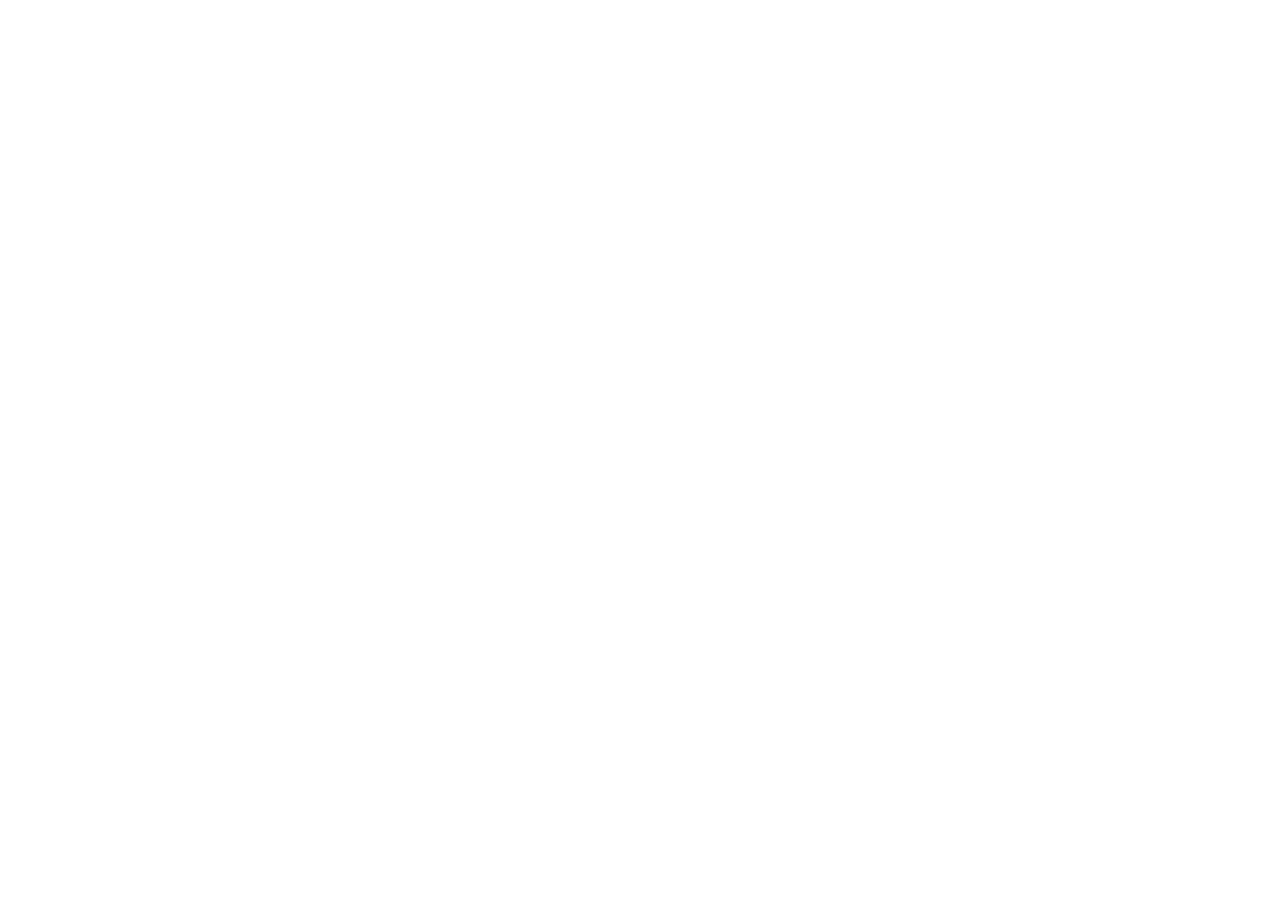
==== index.html @ e5fc1c9a "using github as a cdn" ====
<!DOCTYPE html>

<html>
<head>
  <meta charset="utf-8">
  <title>Mocha Tests</title>
  <style>
     #fixture {
      position: absolute;
      top: -9999;
      left: -9999;
     };
  </style>  
  <script type="text/javascript" src="https://code.jquery.com/jquery-1.11.3.js"></script>
  <script type="text/javascript" src="init.js"></script>
 </head>
<body>
</body>
</html>
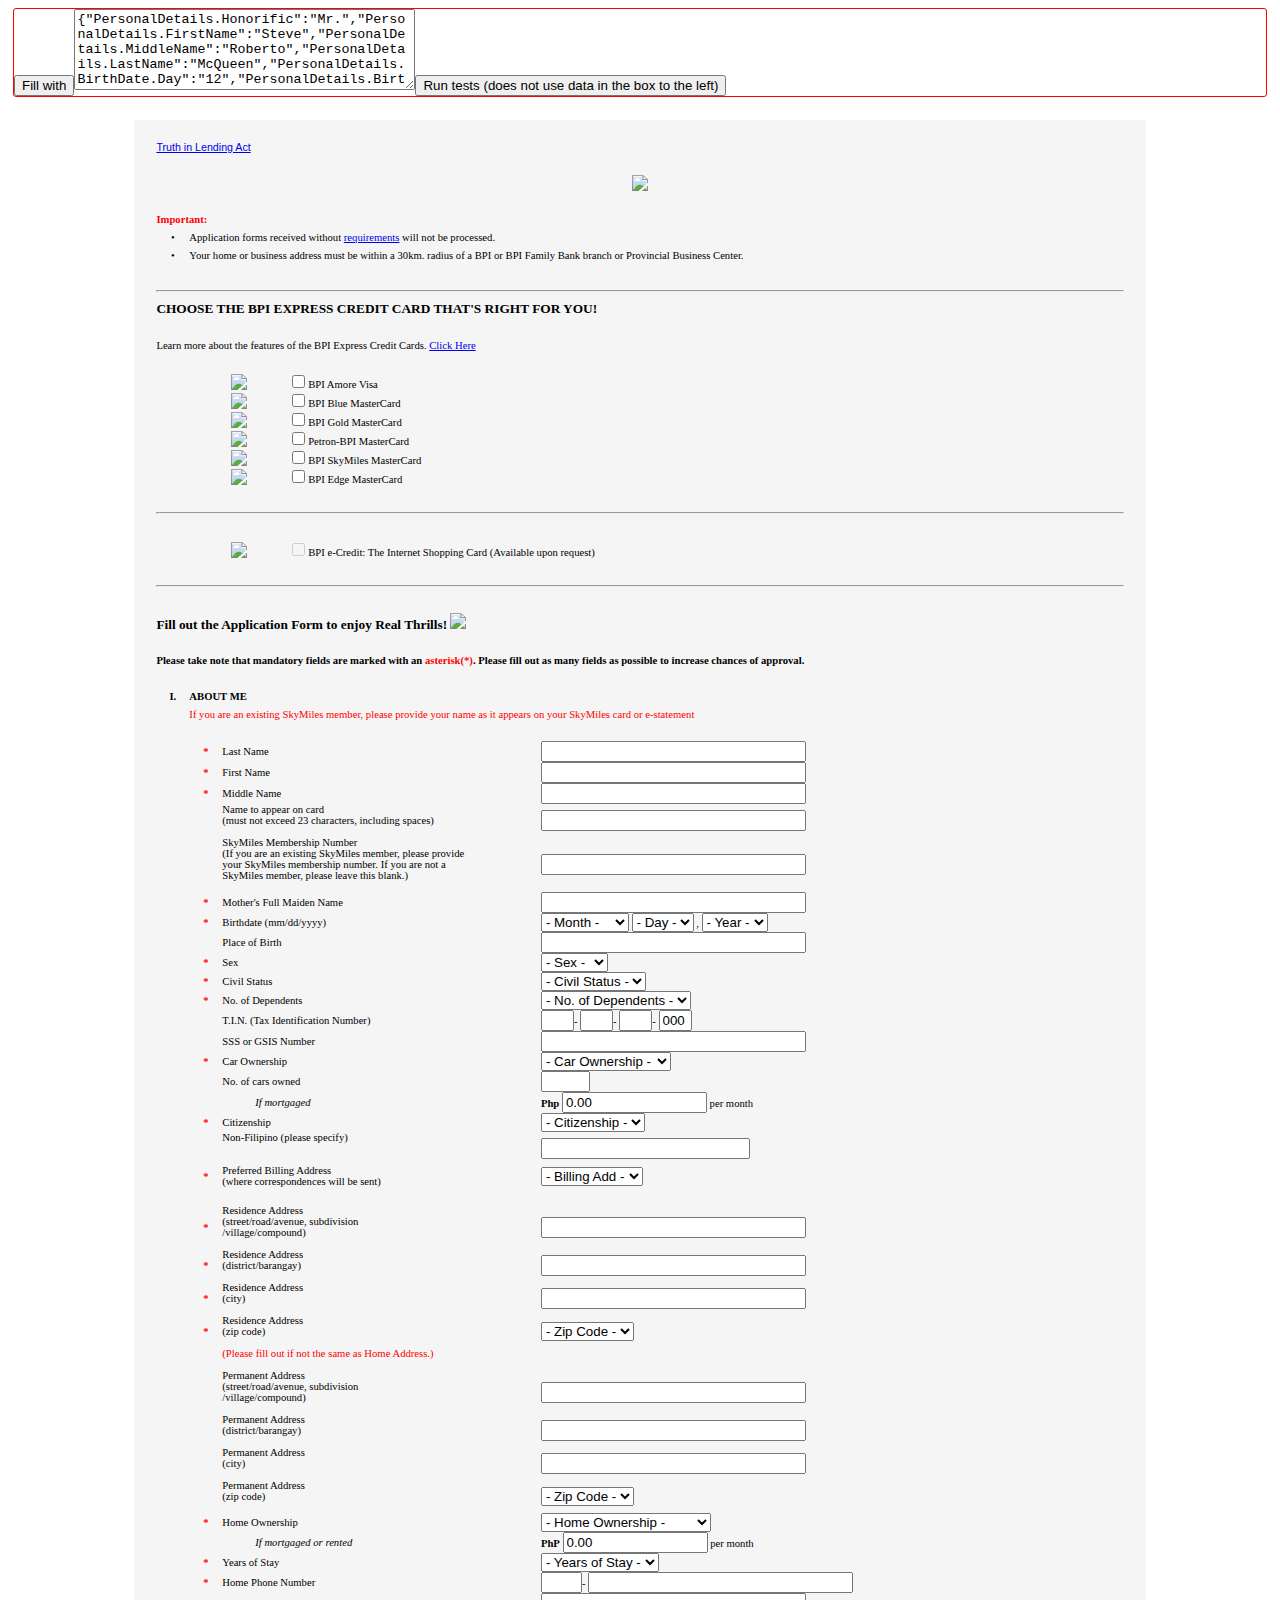
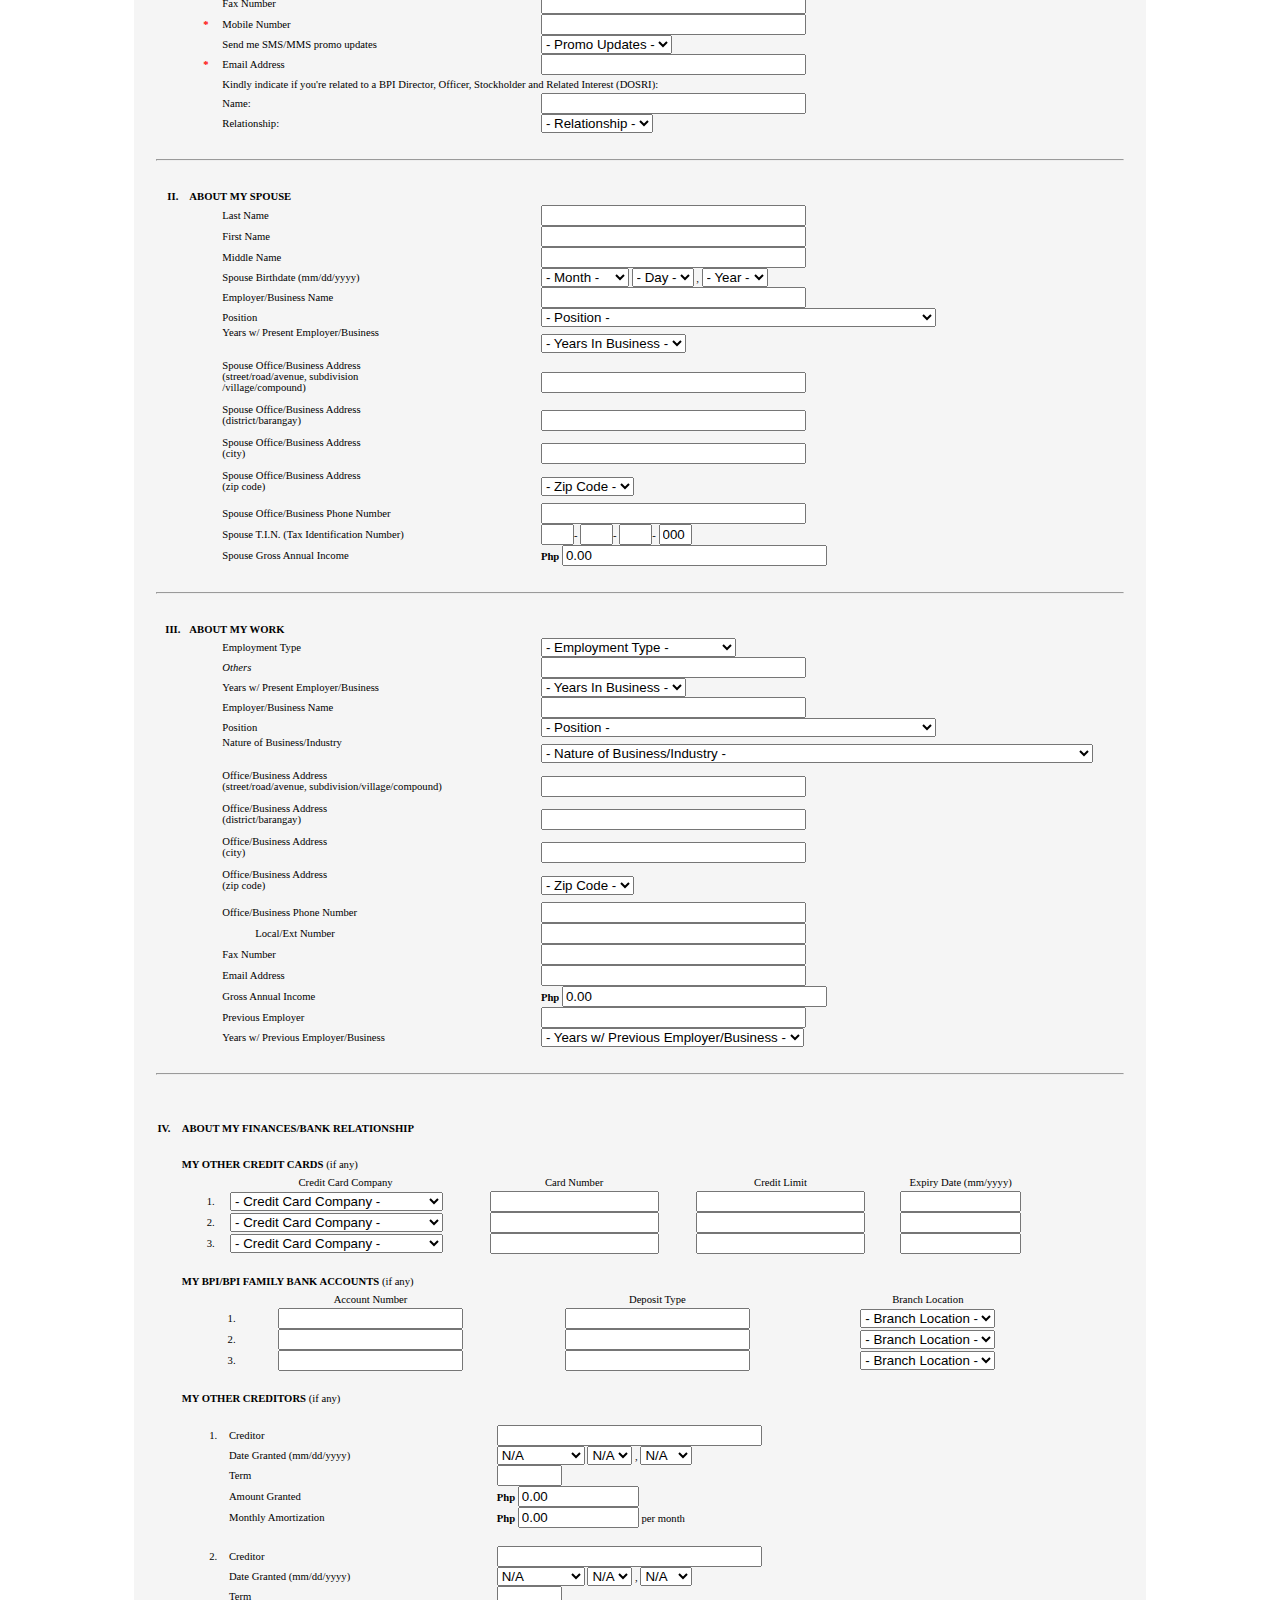
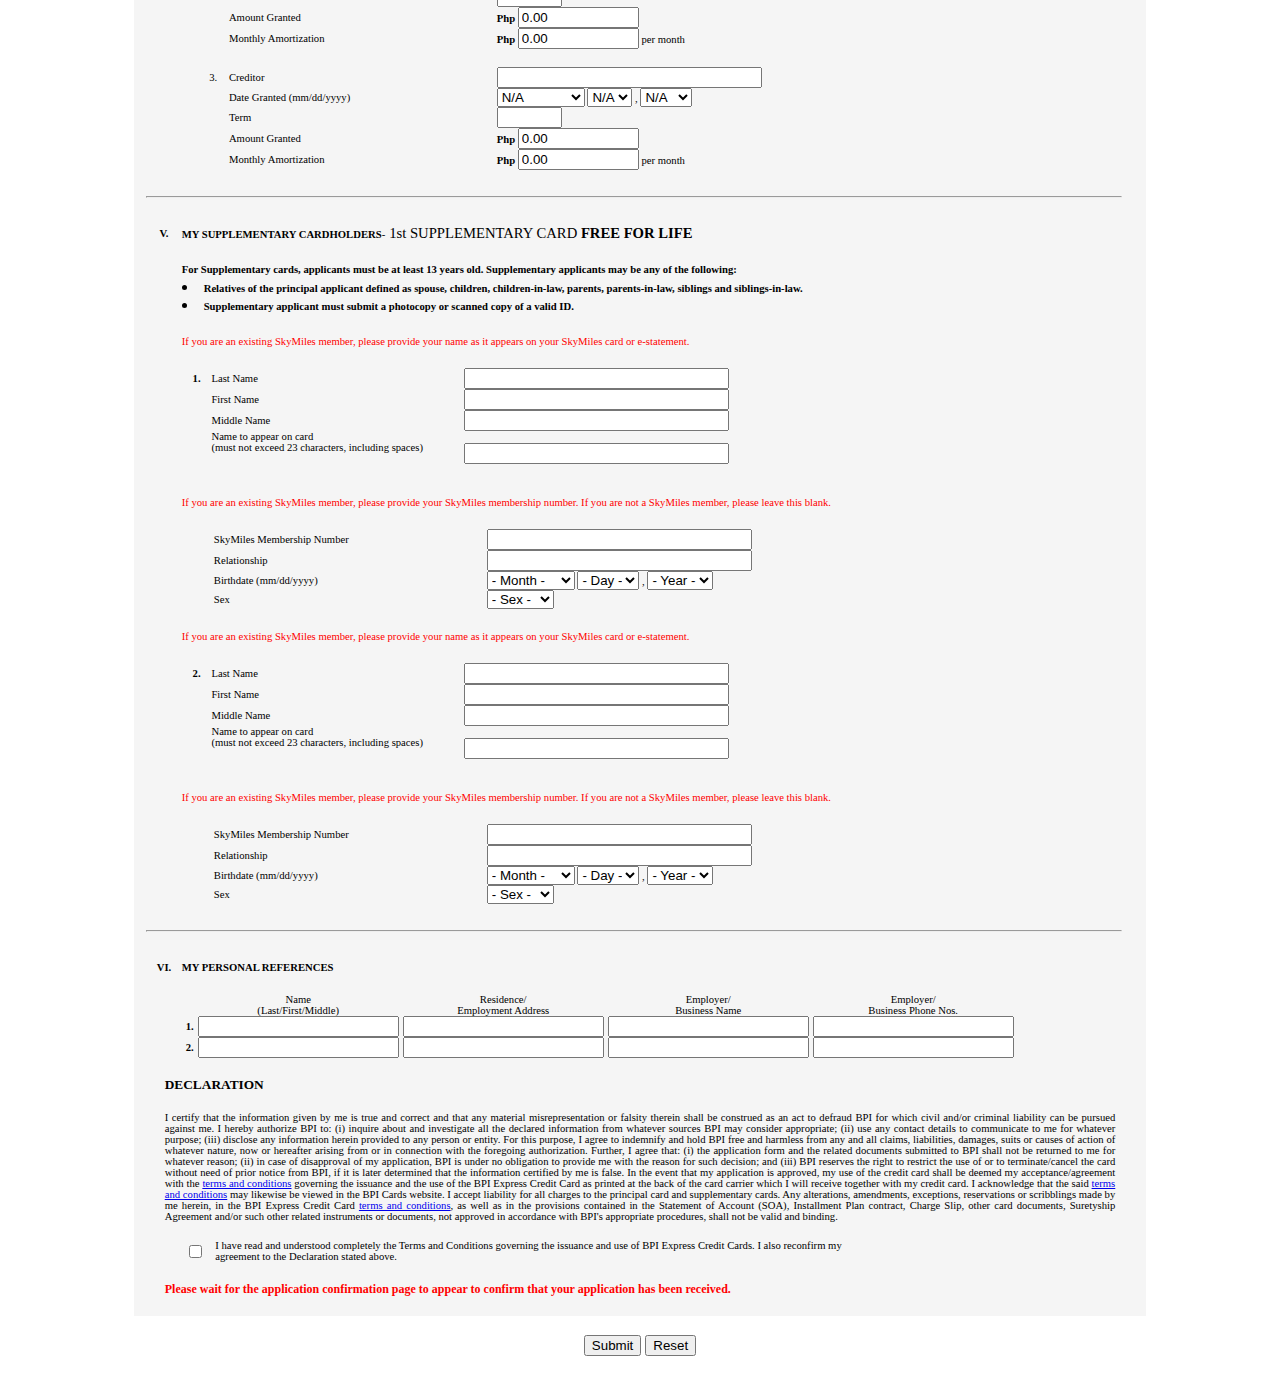
==== commit df6a86f9: "Fixed and tested label-for removal on the BPI form." ====
--- a/index.html
+++ b/index.html
@@ -1,19 +1,12718 @@
-<!DOCTYPE html>
-
+<!DOCTYPE HTML PUBLIC "-//W3C//DTD HTML 4.01 Transitional//EN">
 <html>
 <head>
-  <meta charset="utf-8">
-  <title>Mocha Tests</title>
-  <style>
-     #fixture {
-      position: absolute;
-      top: -9999;
-      left: -9999;
-     };
-  </style>  
+
+<script language="JavaScript" type="text/javascript">
+<!-- 
+document._domino_target = "_self";
+function _doClick(v, o, t, h) {
+  var form = document._CreditCardApplicationForm;
+  if (form.onsubmit) {
+     var retVal = form.onsubmit();
+     if (typeof retVal == "boolean" && retVal == false)
+       return false;
+  }
+  var target = document._domino_target;
+  if (o.href != null) {
+    if (o.target != null)
+       target = o.target;
+  } else {
+    if (t != null)
+      target = t;
+  }
+  form.target = target;
+  form.__Click.value = v;
+  if (h != null)
+    form.action += h;
+  form.submit();
+  return false;
+}
+// -->
+</script>
+<link rel='stylesheet' href='mocha/mocha.css' type='text/css' media='screen' crossorigin='anonymous' />
+<script language="JavaScript" type="text/javascript">
+    var urlrootnoproto = "";
+    var test_staging = true;
+</script>
   <script type="text/javascript" src="https://code.jquery.com/jquery-1.11.3.js"></script>
-  <script type="text/javascript" src="init.js"></script>
- </head>
-<body>
+  <script type="text/javascript" src="js/regex-select.js"></script>
+  <script type="text/javascript" src="chai/chai.js"></script>
+  <script type="text/javascript" src="mocha/mocha.js"></script>
+  <script type="text/javascript" src="js/fillWith.js"></script>
+  <script type="text/javascript" src="js/tests.js"></script>
+<script language="JavaScript" type="text/javascript">
+                mocha.setup('bdd');
+</script>
+</head>
+<body text="#000000" bgcolor="#FFFFFF">
+    <div id="mocha"></div>
+
+<form method="post" action="/bpiprod/eolappli.nsf/CreditCardApplicationForm?OpenForm&amp;Seq=1" name="_CreditCardApplicationForm">
+<input type="hidden" name="__Click" value="0"><body onload='form.reset();'>
+<center>
+<link href="https://info.bpiexpressonline.com/bpiprod/BPIimage.nsf/Images/NewLookImages/$File/eol.css" rel="stylesheet" type="text/css">
+
+<table width=80% cellpadding=0 cellspacing=0  bgColor=#f5f5f5 border=0>
+<tr>
+    <td width=2%>&nbsp;</td>
+    <td width=3%>&nbsp;</td>
+    <td width=3%>&nbsp;</td>
+    <td width=3%>&nbsp;</td>
+    <td width=3%>&nbsp;</td>
+    <td width=7%>&nbsp;</td>
+    <td width=10%>&nbsp;</td>
+    <td width=6%>&nbsp;</td>
+    <td width=5%>&nbsp;</td>
+    <td width=3%>&nbsp;</td>
+    <td width=3%>&nbsp;</td>
+    <td width=3%>&nbsp;</td>
+    <td width=5%>&nbsp;</td>
+    <td width=5%>&nbsp;</td>
+    <td width=6%>&nbsp;</td>
+    <td width=5%>&nbsp;</td>
+    <td width=2%>&nbsp;</td>
+</tr>
+<tr>
+    <td>&nbsp;</td>
+    <td colspan=15><FONT style="FONT: 8pt Arial; COLOR: #c200000"><a href="http://www.bpidirect.com/page/view/truth-in-lending-act" target="new">Truth in Lending Act</a></font></td>
+    <td>&nbsp;</td>
+</tr>
+<tr>
+    <td>&nbsp;</td>
+    <td colspan=15>&nbsp;</td>
+    <td>&nbsp;</td>
+</tr>
+<tr>
+    <td>&nbsp;</td>
+    <td colspan=15><center><img src="https://info.bpiexpressonline.com/bpiprod/bpiimage.nsf/images/CreditCard/$file/new09.jpg" border="0"></center></td>
+    <td>&nbsp;</td>
+</tr>
+<tr>
+    <td>&nbsp;</td>
+    <td colspan=15>&nbsp;</td>
+    <td>&nbsp;</td>
+</tr>
+<tr>
+    <td>&nbsp;</td>
+    <td colspan=15><font style="FONT: 8pt verdana; color:red"><b>Important:</b></font></td>
+    <td>&nbsp;</td>
+</tr>
+<tr>
+    <td>&nbsp;</td>
+    <td><font style="FONT: 8pt verdana;"><center>&#8226;</center></font></td>
+    <td colspan=14><font style="FONT: 8pt verdana;">Application forms received without <a href="#" onClick="warning();">requirements</a> will not be processed.</font></td>
+    <td>&nbsp;</td>
+</tr>
+<tr>
+    <td>&nbsp;</td>
+    <td><font style="FONT: 8pt verdana;"><center>&#8226;</center></font></td>
+    <td colspan=14><font style="FONT: 8pt verdana;">Your home or business address must be within a 30km. radius of a BPI or BPI Family Bank branch or Provincial Business Center.</font></td>
+    <td>&nbsp;</td>
+</tr>
+<tr>
+    <td>&nbsp;</td>
+    <td colspan=15>&nbsp;</td>
+    <td>&nbsp;</td>
+</tr>
+<tr>
+    <td>&nbsp;</td>
+    <td colspan=15><font style="FONT: 8pt verdana; color:red"><center><hr></center></font></td>
+    <td>&nbsp;</td>
+</tr>
+<tr>
+    <td>&nbsp;</td>
+    <td colspan=15><font style="FONT: 10pt verdana"><b>CHOOSE THE BPI EXPRESS CREDIT CARD THAT'S RIGHT FOR YOU!<b></font></td>
+    <td>&nbsp;</td>
+</tr>
+<tr>
+    <td>&nbsp;</td>
+    <td colspan=15>&nbsp;</td>
+    <td>&nbsp;</td>
+</tr>
+<tr>
+    <td>&nbsp;</td>
+    <td colspan=15><font style="FONT: 8pt verdana">Learn more about the features of the BPI Express Credit Cards. <a href="http://www.bpicards.com/Cards" target="_creditcards">Click Here</a></font></td>
+    <td>&nbsp;</td>
+</tr>
+<tr>
+    <td>&nbsp;</td>
+    <td colspan=15>&nbsp;</td>
+    <td>&nbsp;</td>
+</tr>
+<tr>
+    <td>&nbsp;</td>
+    <td>&nbsp;</td>
+    <td colspan=3><center><img src="https://info.bpiexpressonline.com/bpiprod/bpiimage.nsf/images/CreditCard/$file/amorevisa.gif" border="0"></center></td>
+    <td colspan=4><font style="FONT: 8pt verdana">
+<input name="%%Surrogate_BPIAmoreVisa" type="hidden" value="1"><label>
+<input type="checkbox" name="BPIAmoreVisa" class="description"; onclick="updatelist();" value="BPI Amore Visa">BPI Amore Visa</label></font></td>
+    <td colspan=7>&nbsp;</td>
+    <td>&nbsp;</td>
+</tr>
+<tr>
+    <td>&nbsp;</td>
+    <td>&nbsp;</td>
+    <td colspan=3><center><img src="https://info.bpiexpressonline.com/bpiprod/bpiimage.nsf/images/CreditCard/$file/bluecard.gif" border="0"></center></td>
+    <td colspan=4><font style="FONT: 8pt verdana">
+<input name="%%Surrogate_BPIExpressCreditBlueMasterCard" type="hidden" value="1"><label>
+<input type="checkbox" name="BPIExpressCreditBlueMasterCard" class="description"; onclick="updatelist();" value="BPI Blue MasterCard">BPI Blue MasterCard</label></font></td>
+    <td colspan=7>&nbsp;</td>
+    <td>&nbsp;</td>
+</tr>
+<tr>
+    <td>&nbsp;</td>
+    <td>&nbsp;</td>
+    <td colspan=3><center><img src="https://info.bpiexpressonline.com/bpiprod/bpiimage.nsf/images/CreditCard/$file/goldcard.gif" border="0"></center></td>
+    <td colspan=4><font style="FONT: 8pt verdana">
+<input name="%%Surrogate_BPIExpressCreditGoldMasterCard" type="hidden" value="1"><label>
+<input type="checkbox" name="BPIExpressCreditGoldMasterCard" class="description"; onclick="updatelist();" value="BPI Gold MasterCard">BPI Gold MasterCard</label></font></td>
+    <td colspan=7>&nbsp;</center></td>
+    <td>&nbsp;</td>
+</tr>
+<tr>
+    <td>&nbsp;</td>
+    <td>&nbsp;</td>
+    <td colspan=3><center><img src="https://info.bpiexpressonline.com/bpiprod/bpiimage.nsf/images/CreditCard/$file/petroncard.gif" border="0"></center></td>
+    <td colspan=4><font style="FONT: 8pt verdana">
+<input name="%%Surrogate_PetronBPIMasterCard" type="hidden" value="1"><label>
+<input type="checkbox" name="PetronBPIMasterCard" class="description"; onclick="updatelist();" value="Petron-BPI MasterCard">Petron-BPI MasterCard</label></font></td>
+    <td colspan=7>&nbsp;</td>
+    <td>&nbsp;</td>
+</tr>
+<tr>
+    <td>&nbsp;</td>
+    <td>&nbsp;</td>
+    <td colspan=3><center><img src="https://info.bpiexpressonline.com/bpiprod/bpiimage.nsf/images/CreditCard/$file/skymilescard.gif" border="0"></center></td>
+    <td colspan=4><font style="FONT: 8pt verdana">
+<input name="%%Surrogate_BPIWorldPerksMasterCard" type="hidden" value="1"><label>
+<input type="checkbox" name="BPIWorldPerksMasterCard" class="description"; onclick="updatelist();" value="BPI SkyMiles MasterCard">BPI SkyMiles MasterCard</label></font></td>
+    <td colspan=7>&nbsp;</td>
+    <td>&nbsp;</td>
+</tr>
+<tr>
+    <td>&nbsp;</td>
+    <td>&nbsp;</td>
+    <td colspan=3><center><img src="https://info.bpiexpressonline.com/bpiprod/bpiimage.nsf/images/CreditCard/$file/edgecard.gif" border="0"></center></td>
+    <td colspan=4><font style="FONT: 8pt verdana">
+<input name="%%Surrogate_BPIEdgeMasterCard" type="hidden" value="1"><label>
+<input type="checkbox" name="BPIEdgeMasterCard" class="description"; onclick="updatelist();" value="BPI Edge MasterCard">BPI Edge MasterCard</label></font></td>
+    <td colspan=7>&nbsp;</td>
+    <td>&nbsp;</td>
+</tr>
+<tr>
+    <td>&nbsp;</td>
+    <td colspan=15>&nbsp;</td>
+    <td>&nbsp;</td>
+</tr>
+<tr>
+    <td>&nbsp;</td>
+    <td colspan=15><font style="FONT: 8pt verdana; color:red"><center><hr></center></font></td>
+    <td>&nbsp;</td>
+</tr>
+<tr>
+    <td>&nbsp;</td>
+    <td colspan=15>&nbsp;</td>
+    <td>&nbsp;</td>
+</tr>
+<tr>
+    <td>&nbsp;</td>
+    <td>&nbsp;</td>
+    <td colspan=3><center><img src="https://info.bpiexpressonline.com/bpiprod/bpiimage.nsf/images/CreditCard/$file/ecreditcard.gif" border="0"></center></td>
+    <td colspan=11><font style="FONT: 8pt verdana">
+<input name="%%Surrogate_BPIEcreditCard" type="hidden" value="1"><label>
+<input type="checkbox" name="BPIEcreditCard" class="description"; disabled="true"; onclick="updatelist();" value="BPI e-Credit: The Internet Shopping Card (Available upon request)">BPI e-Credit: The Internet Shopping Card (Available upon request)</label></td>
+    <td>&nbsp;</td>
+</tr>
+<tr>
+    <td>&nbsp;</td>
+    <td colspan=15>&nbsp;</td>
+    <td>&nbsp;</td>
+</tr>
+<tr>
+    <td>&nbsp;</td>
+    <td colspan=15><font style="FONT: 8pt verdana; color:red"><center><hr></center></font></td>
+    <td>&nbsp;</td>
+</tr>
+<tr>
+    <td>&nbsp;</td>
+    <td colspan=15>&nbsp;</td>
+    <td>&nbsp;</td>
+</tr>
+<tr>
+    <td>&nbsp;</td>
+    <td colspan=15><font style="FONT: 10pt verdana"><b>Fill out the Application Form to enjoy Real Thrills!<b>    <img src="https://info.bpiexpressonline.com/bpiprod/bpiimage.nsf/images/CreditCard/$file/reallogo.gif" border="0"></font></td>
+    <td>&nbsp;</td>
+</tr>
+<tr>
+    <td>&nbsp;</td>
+    <td colspan=15>&nbsp;</td>
+    <td>&nbsp;</td>
+</tr>
+<tr>
+    <td>&nbsp;</td>
+    <td colspan=15><font style="FONT: 8pt verdana"><b>Please take note that mandatory fields are marked with an <font color="red">asterisk(*)</font>. Please fill out as many fields as possible to increase chances of approval.<b></font></td>
+    <td>&nbsp;</td>
+</tr>
+<tr>
+    <td>&nbsp;</td>
+    <td colspan=15>&nbsp;</td>
+    <td>&nbsp;</td>
+</tr>
+
+<tr>
+    <td>&nbsp;</td>
+    <td><font style="FONT: 8pt verdana"><b><center>I.</center></b></font></td>
+    <td colspan=14><font style="FONT: 8pt verdana"><b>ABOUT ME<b></font></td>
+    <td>&nbsp;</td>
+</tr>
+<tr>
+    <td>&nbsp;</td>
+    <td>&nbsp;</td>
+    <td colspan=14><font style="FONT: 8pt verdana; color:red">If you are an existing SkyMiles member, please provide your name as it appears on your SkyMiles card or e-statement</font></td>
+    <td>&nbsp;</td>
+</tr>
+<tr>
+    <td>&nbsp;</td>
+    <td colspan=15>&nbsp;</td>
+    <td>&nbsp;</td>
+</tr>
+<tr>
+    <td>&nbsp;</td>
+    <td>&nbsp;</td>
+    <td><font style="FONT: 8pt verdana; color:red"><b><center>*</center></b></font></td>
+    <td colspan=4><font style="FONT: 8pt verdana">Last Name</font></td>
+    <td>&nbsp;</td>
+    <td colspan=8><font style="FONT: 8pt verdana">
+<input name="LastName" value="" size=30; maxlength="45"; class="description"></font></td>
+    <td>&nbsp;</td>
+</tr>
+<tr>
+    <td>&nbsp;</td>
+    <td>&nbsp;</td>
+    <td><font style="FONT: 8pt verdana; color:red"><b><center>*</center></b></font></td>
+    <td colspan=4><font style="FONT: 8pt verdana">First Name</font></td>
+    <td>&nbsp;</td>
+    <td colspan=8><font style="FONT: 8pt verdana">
+<input name="FirstName" value="" size=30; maxlength="45"; class="description"></font></td>
+    <td>&nbsp;</td>
+</tr>
+<tr>
+    <td>&nbsp;</td>
+    <td>&nbsp;</td>
+    <td><font style="FONT: 8pt verdana; color:red"><b><center>*</center></b></font></td>
+    <td colspan=4><font style="FONT: 8pt verdana">Middle Name</font></td>
+    <td>&nbsp;</td>
+    <td colspan=8><font style="FONT: 8pt verdana">
+<input name="MiddleName" value="" size=30; maxlength="15"; class="description"></font></td>
+    <td>&nbsp;</td>
+</tr>
+<tr>
+    <td>&nbsp;</td>
+    <td>&nbsp;</td>
+    <td>&nbsp;</td>
+    <td colspan=4><font style="FONT: 8pt verdana">Name to appear on card <br>(must not exceed 23 characters, including spaces)<br><br></font></td>
+    <td>&nbsp;</td>
+    <td colspan=8><font style="FONT: 8pt verdana">
+<input name="CardName" value="" size=30; maxlength="23"; class="description"></font></td>
+    <td>&nbsp;</td>
+</tr>
+<tr>
+    <td>&nbsp;</td>
+    <td>&nbsp;</td>
+    <td>&nbsp;</td>
+    <td colspan=4><font style="FONT: 8pt verdana">SkyMiles Membership Number<br>(If you are an existing SkyMiles member, please provide your SkyMiles membership number. If you are not a SkyMiles member, please leave this blank.)<br><br></font></td>
+    <td>&nbsp;</td>
+    <td colspan=8><font style="FONT: 8pt verdana">
+<input name="WrldMemNum" value="" size=30; maxlength="20"; class="description"></font></td>
+    <td>&nbsp;</td>
+</tr>
+<tr>
+    <td>&nbsp;</td>
+    <td>&nbsp;</td>
+    <td><font style="FONT: 8pt verdana; color:red"><b><center>*</center></b></font></td>
+    <td colspan=4><font style="FONT: 8pt verdana">Mother's Full Maiden Name</font></td>
+    <td>&nbsp;</td>
+    <td colspan=8><font style="FONT: 8pt verdana">
+<input name="MaidenName" value="" size=30; maxlength="30"; class="description"></font></td>
+    <td>&nbsp;</td>
+</tr>
+<tr>
+    <td>&nbsp;</td>
+    <td>&nbsp;</td>
+    <td><font style="FONT: 8pt verdana; color:red"><b><center>*</center></b></font></td>
+    <td colspan=4><font style="FONT: 8pt verdana">Birthdate (mm/dd/yyyy)</font></td>
+    <td>&nbsp;</td>
+    <td colspan=8><font style="FONT: 8pt verdana">
+<input name="%%Surrogate_BirthMM" type="hidden" value="1">
+<select name="BirthMM" class="description">
+<option>- Month -
+<option>January
+<option>February
+<option>March
+<option>April
+<option>May
+<option>June
+<option>July
+<option>August
+<option>September
+<option>October
+<option>November
+<option>December</select>
+
+<input name="%%Surrogate_BirthDD" type="hidden" value="1">
+<select name="BirthDD" class="description">
+<option>- Day -
+<option>01
+<option>02
+<option>03
+<option>04
+<option>05
+<option>06
+<option>07
+<option>08
+<option>09
+<option>10
+<option>11
+<option>12
+<option>13
+<option>14
+<option>15
+<option>16
+<option>17
+<option>18
+<option>19
+<option>20
+<option>21
+<option>22
+<option>23
+<option>24
+<option>25
+<option>26
+<option>27
+<option>28
+<option>29
+<option>30
+<option>31</select>
+,
+<input name="%%Surrogate_BirthYY" type="hidden" value="1">
+<select name="BirthYY" class="description">
+<option>- Year -
+<option>1908
+<option>1909
+<option>1910
+<option>1911
+<option>1912
+<option>1913
+<option>1914
+<option>1915
+<option>1916
+<option>1917
+<option>1918
+<option>1919
+<option>1920
+<option>1921
+<option>1922
+<option>1923
+<option>1924
+<option>1925
+<option>1926
+<option>1927
+<option>1928
+<option>1929
+<option>1930
+<option>1931
+<option>1932
+<option>1933
+<option>1934
+<option>1935
+<option>1936
+<option>1937
+<option>1938
+<option>1939
+<option>1940
+<option>1941
+<option>1942
+<option>1943
+<option>1944
+<option>1945
+<option>1946
+<option>1947
+<option>1948
+<option>1949
+<option>1950
+<option>1951
+<option>1952
+<option>1953
+<option>1954
+<option>1955
+<option>1956
+<option>1957
+<option>1958
+<option>1959
+<option>1960
+<option>1961
+<option>1962
+<option>1963
+<option>1964
+<option>1965
+<option>1966
+<option>1967
+<option>1968
+<option>1969
+<option>1970
+<option>1971
+<option>1972
+<option>1973
+<option>1974
+<option>1975
+<option>1976
+<option>1977
+<option>1978
+<option>1979
+<option>1980
+<option>1981
+<option>1982
+<option>1983
+<option>1984
+<option>1985
+<option>1986
+<option>1987
+<option>1988
+<option>1989
+<option>1990
+<option>1991
+<option>1992
+<option>1993
+<option>1994
+<option>1995
+<option>1996
+<option>1997
+<option>1998
+<option>1999
+<option>2000
+<option>2001
+<option>2002
+<option>2003
+<option>2004
+<option>2005
+<option>2006
+<option>2007
+<option>2008
+<option>2009
+<option>2010
+<option>2011
+<option>2012
+<option>2013
+<option>2014
+<option>2015
+<option>2016
+<option>2017
+<option>2018</select>
+</font></td>
+    <td>&nbsp;</td>
+</tr>
+<tr>
+    <td>&nbsp;</td>
+    <td>&nbsp;</td>
+    <td>&nbsp;</td>
+    <td colspan=4><font style="FONT: 8pt verdana">Place of Birth</font></td>
+    <td>&nbsp;</td>
+    <td colspan=8><font style="FONT: 8pt verdana">
+<input name="PlaceOfBirth" value="" size=30; maxlength="50"; class="description"></font></td>
+    <td>&nbsp;</td>
+</tr>
+<tr>
+    <td>&nbsp;</td>
+    <td>&nbsp;</td>
+    <td><font style="FONT: 8pt verdana; color:red"><b><center>*</center></b></font></td>
+    <td colspan=4><font style="FONT: 8pt verdana">Sex</font></td>
+    <td>&nbsp;</td>
+    <td colspan=8><font style="FONT: 8pt verdana">
+<input name="%%Surrogate_Sex" type="hidden" value="1">
+<select name="Sex" class="description">
+<option>- Sex -
+<option>Male
+<option>Female</select>
+</font></td>
+    <td>&nbsp;</td>
+</tr>
+<tr>
+    <td>&nbsp;</td>
+    <td>&nbsp;</td>
+    <td><font style="FONT: 8pt verdana; color:red"><b><center>*</center></b></font></td>
+    <td colspan=4><font style="FONT: 8pt verdana">Civil Status</font></td>
+    <td>&nbsp;</td>
+    <td colspan=8><font style="FONT: 8pt verdana">
+<input name="%%Surrogate_CivilStatus" type="hidden" value="1">
+<select name="CivilStatus" class="description">
+<option>- Civil Status -
+<option>Single
+<option>Married
+<option>Separated
+<option>Widowed</select>
+</font></td>
+    <td>&nbsp;</td>
+</tr>
+<tr>
+    <td>&nbsp;</td>
+    <td>&nbsp;</td>
+    <td><font style="FONT: 8pt verdana; color:red"><b><center>*</center></b></font></td>
+    <td colspan=4><font style="FONT: 8pt verdana">No. of Dependents</font></td>
+    <td>&nbsp;</td>
+    <td colspan=8><font style="FONT: 8pt verdana">
+<input name="%%Surrogate_NoOfDependents" type="hidden" value="1">
+<select name="NoOfDependents" class="description">
+<option>- No. of Dependents -
+<option>0
+<option>1
+<option>2
+<option>3
+<option>4
+<option>5
+<option>6
+<option>7
+<option>8
+<option>9
+<option>10</select>
+</font></td>
+    <td>&nbsp;</td>
+</tr>
+<tr>
+    <td>&nbsp;</td>
+    <td>&nbsp;</td>
+    <td>&nbsp;</td>
+    <td colspan=4><font style="FONT: 8pt verdana">T.I.N. (Tax Identification Number)</font></td>
+    <td>&nbsp;</td>
+    <td colspan=8><font style="FONT: 8pt verdana">
+<input name="Tin1" value="" size="1"; maxlength="3"; class="description">-
+<input name="Tin2" value="" size="1"; maxlength="3"; class="description">-
+<input name="Tin3" value="" size="1"; maxlength="3"; class="description">-
+<input name="Tin4" value="000" size="1"; maxlength="3"; class="description"></font></td>
+    <td>&nbsp;</td>
+</tr>
+<tr>
+    <td>&nbsp;</td>
+    <td>&nbsp;</td>
+    <td>&nbsp;</td>
+    <td colspan=4><font style="FONT: 8pt verdana">SSS or GSIS Number</font></td>
+    <td>&nbsp;</td>
+    <td colspan=8><font style="FONT: 8pt verdana">
+<input name="SSS" value="" size="30"; maxlength="12"; class="description"></font></td>
+    <td>&nbsp;</td>
+</tr>
+<tr>
+    <td>&nbsp;</td>
+    <td>&nbsp;</td>
+    <td><font style="FONT: 8pt verdana; color:red"><b><center>*</center></b></font></td>
+    <td colspan=4><font style="FONT: 8pt verdana">Car Ownership</font></td>
+    <td>&nbsp;</td>
+    <td colspan=8><font style="FONT: 8pt verdana">
+<input name="%%Surrogate_CarOwnership1" type="hidden" value="1">
+<select name="CarOwnership1" class="description">
+<option>- Car Ownership -
+<option>OWNED - CLEAN
+<option>MORTGAGED
+<option>COMPANY
+<option>NONE
+<option>NOT VERIFIED</select>
+</font></td>
+    <td>&nbsp;</td>
+</tr>
+<tr>
+    <td>&nbsp;</td>
+    <td>&nbsp;</td>
+    <td>&nbsp;</td>
+    <td colspan=4><font style="FONT: 8pt verdana">No. of cars owned</font></td>
+    <td>&nbsp;</td>
+    <td colspan=8><font style="FONT: 8pt verdana">
+<input name="CarOwnership2" value="" size="3"; maxlength="6"; class="description"></font></td>
+    <td>&nbsp;</td>
+</tr>
+<tr>
+    <td>&nbsp;</td>
+    <td colspan=3>&nbsp;</td>
+    <td colspan=3><font style="FONT: 8pt verdana"><i>If mortgaged</i></font></td>
+    <td>&nbsp;</td>
+    <td colspan=8><font style="FONT: 8pt verdana"><b>Php</b> 
+<input name="CarOwnership3" value="0.00" size="15"; maxlength="30"; class="description"> per month</font></td>
+    <td>&nbsp;</td>
+</tr>
+<tr>
+    <td>&nbsp;</td>
+    <td>&nbsp;</td>
+    <td><font style="FONT: 8pt verdana; color:red"><b><center>*</center></b></font></td>
+    <td colspan=4><font style="FONT: 8pt verdana">Citizenship</font></td>
+    <td>&nbsp;</td>
+    <td colspan=8><font style="FONT: 8pt verdana">
+<input name="%%Surrogate_Citizenship" type="hidden" value="1">
+<select name="Citizenship" class="description">
+<option>- Citizenship -
+<option>Filipino
+<option>Others</select>
+</font></td>
+    <td>&nbsp;</td>
+</tr>
+<tr>
+    <td>&nbsp;</td>
+    <td>&nbsp;</td>
+    <td>&nbsp;</td>
+    <td colspan=4><font style="FONT: 8pt verdana">Non-Filipino (please specify)<br><br><br></font></td>
+    <td>&nbsp;</td>
+    <td colspan=8><font style="FONT: 8pt verdana">
+<input name="Citizenship1" value="" size="23"; maxlength="50"; class="description"></font></td>
+    <td>&nbsp;</td>
+</tr>
+<tr>
+    <td>&nbsp;</td>
+    <td>&nbsp;</td>
+    <td><font style="FONT: 8pt verdana; color:red"><b><center>*</center></b></font></td>
+    <td colspan=4><font style="FONT: 8pt verdana">Preferred Billing Address <br />(where correspondences will be sent)</font></td>
+    <td>&nbsp;</td>
+    <td colspan=8><font style="FONT: 8pt verdana">
+<input name="%%Surrogate_BillingAdd" type="hidden" value="1">
+<select name="BillingAdd" class="description">
+<option>- Billing Add -
+<option>Residence
+<option>Office</select>
+</font></td>
+    <td>&nbsp;</td>
+</tr>
+<tr>
+    <td>&nbsp;</td>
+    <td colspan=15>&nbsp;</td>
+    <td>&nbsp;</td>
+</tr>
+<tr>
+    <td>&nbsp;</td>
+    <td >&nbsp;</td>
+    <td><font style="FONT: 8pt verdana; color:red"><b><center>*</center></b></font></td>
+    <td colspan=4><font style="FONT: 8pt verdana"><label for="ResidenceAdd">Residence Address</label><br /> 
+    (street/road/avenue, subdivision<br />/village/compound)<br><br></font></td>
+    <td>&nbsp;</td>
+    <td colspan=8><font style="FONT: 8pt verdana">
+<input name="ResidenceAdd" value="" size="30"; maxlength="30"; class="description"></font></td><br>
+    <td>&nbsp;</td>
+</tr>
+<tr>
+    <td>&nbsp;</td>
+    <td>&nbsp;</td>
+    <td><font style="FONT: 8pt verdana; color:red"><b><center>*</center></b></font></td>
+    <td colspan=4><font style="FONT: 8pt verdana">Residence Address<br> (district/barangay)<br><br></font></td>
+    <td>&nbsp;</td>
+    <td colspan=8><font style="FONT: 8pt verdana">
+<input name="ResidenceAdd1" value="" size="30"; maxlength="30"; class="description"></font></td>
+    <td>&nbsp;</td>
+</tr>
+<tr>
+    <td>&nbsp;</td>
+    <td>&nbsp;</td>
+    <td><font style="FONT: 8pt verdana; color:red"><b><center>*</center></b></font></td>
+    <td colspan=4><font style="FONT: 8pt verdana">Residence Address<br>  (city)<br><br></font></td>
+    <td>&nbsp;</td>
+    <td colspan=8><font style="FONT: 8pt verdana">
+<input name="ResidenceAdd2" value="" size="30"; maxlength="28"; class="description"></font></td>
+    <td>&nbsp;</td>
+</tr>
+<tr>
+    <td>&nbsp;</td>
+    <td>&nbsp;</td>
+    <td><font style="FONT: 8pt verdana; color:red"><b><center>*</center></b></font></td>
+    <td colspan=4><font style="FONT: 8pt verdana">Residence Address<br> (zip code)<br><br></font></td>
+    <td>&nbsp;</td>
+    <td colspan=8><font style="FONT: 8pt verdana">
+<input name="%%Surrogate_ResidenceAdd3" type="hidden" value="1">
+<select name="ResidenceAdd3" class="description">
+<option>- Zip Code -
+<option>1
+<option>10
+<option>1000
+<option>1001
+<option>1002
+<option>1003
+<option>1004
+<option>1005
+<option>1006
+<option>1007
+<option>1008
+<option>1009
+<option>1010
+<option>1011
+<option>1012
+<option>1013
+<option>1014
+<option>1015
+<option>1016
+<option>1017
+<option>1018
+<option>1100
+<option>1101
+<option>1102
+<option>1103
+<option>1104
+<option>1105
+<option>1106
+<option>1107
+<option>1108
+<option>1109
+<option>1110
+<option>1111
+<option>1112
+<option>1113
+<option>1114
+<option>1115
+<option>1116
+<option>1117
+<option>1118
+<option>1119
+<option>1120
+<option>1121
+<option>1122
+<option>1123
+<option>1124
+<option>1125
+<option>1126
+<option>1127
+<option>1128
+<option>1200
+<option>1201
+<option>1202
+<option>1203
+<option>1204
+<option>1205
+<option>1206
+<option>1207
+<option>1208
+<option>1209
+<option>1210
+<option>1211
+<option>1212
+<option>1213
+<option>1214
+<option>1215
+<option>1216
+<option>1217
+<option>1218
+<option>1219
+<option>1220
+<option>1221
+<option>1222
+<option>1223
+<option>1224
+<option>1225
+<option>1226
+<option>1227
+<option>1228
+<option>1229
+<option>1230
+<option>1231
+<option>1232
+<option>1233
+<option>1234
+<option>1235
+<option>1300
+<option>1301
+<option>1302
+<option>1303
+<option>1304
+<option>1305
+<option>1306
+<option>1307
+<option>1308
+<option>1309
+<option>1400
+<option>1401
+<option>1402
+<option>1403
+<option>1404
+<option>1405
+<option>1406
+<option>1407
+<option>1408
+<option>1409
+<option>1410
+<option>1411
+<option>1412
+<option>1413
+<option>1420
+<option>1421
+<option>1422
+<option>1423
+<option>1424
+<option>1425
+<option>1426
+<option>1427
+<option>1428
+<option>1440
+<option>1441
+<option>1442
+<option>1443
+<option>1444
+<option>1445
+<option>1446
+<option>1447
+<option>1448
+<option>1469
+<option>1470
+<option>1471
+<option>1472
+<option>1473
+<option>1474
+<option>1475
+<option>1476
+<option>1477
+<option>1478
+<option>1479
+<option>1480
+<option>1485
+<option>1489
+<option>1490
+<option>1500
+<option>1502
+<option>1503
+<option>1504
+<option>1550
+<option>1551
+<option>1552
+<option>1553
+<option>1554
+<option>1555
+<option>1556
+<option>1600
+<option>1601
+<option>1602
+<option>1603
+<option>1604
+<option>1605
+<option>1606
+<option>1607
+<option>1608
+<option>1609
+<option>1610
+<option>1611
+<option>1612
+<option>1620
+<option>1621
+<option>1630
+<option>1631
+<option>1632
+<option>1633
+<option>1634
+<option>1636
+<option>1637
+<option>1638
+<option>1700
+<option>1701
+<option>1702
+<option>1703
+<option>1704
+<option>1705
+<option>1706
+<option>1708
+<option>1709
+<option>1710
+<option>1711
+<option>1712
+<option>1713
+<option>1714
+<option>1716
+<option>1717
+<option>1718
+<option>1719
+<option>1720
+<option>1740
+<option>1741
+<option>1742
+<option>1743
+<option>1744
+<option>1745
+<option>1746
+<option>1747
+<option>1748
+<option>1749
+<option>1750
+<option>1751
+<option>1752
+<option>1770
+<option>1771
+<option>1772
+<option>1773
+<option>1774
+<option>1775
+<option>1776
+<option>1777
+<option>1780
+<option>1799
+<option>1800
+<option>1801
+<option>1802
+<option>1803
+<option>1804
+<option>1805
+<option>1806
+<option>1807
+<option>1808
+<option>1809
+<option>1810
+<option>1811
+<option>1820
+<option>1850
+<option>1860
+<option>1870
+<option>1880
+<option>1900
+<option>1910
+<option>1920
+<option>1930
+<option>1940
+<option>1950
+<option>1960
+<option>1970
+<option>1980
+<option>1990
+<option>2000
+<option>2001
+<option>2002
+<option>2003
+<option>2004
+<option>2005
+<option>2006
+<option>2007
+<option>2008
+<option>2009
+<option>2010
+<option>2011
+<option>2012
+<option>2013
+<option>2014
+<option>2015
+<option>2016
+<option>2017
+<option>2018
+<option>2019
+<option>2020
+<option>2021
+<option>2022
+<option>2100
+<option>2101
+<option>2102
+<option>2103
+<option>2104
+<option>2105
+<option>2107
+<option>2108
+<option>2109
+<option>2110
+<option>2111
+<option>2112
+<option>2113
+<option>2114
+<option>2200
+<option>2201
+<option>2202
+<option>2203
+<option>2204
+<option>2205
+<option>2206
+<option>2207
+<option>2208
+<option>2209
+<option>2210
+<option>2211
+<option>2212
+<option>2213
+<option>2300
+<option>2303
+<option>2304
+<option>2305
+<option>2306
+<option>2307
+<option>2308
+<option>2309
+<option>2310
+<option>2311
+<option>2312
+<option>2313
+<option>2314
+<option>2315
+<option>2316
+<option>2317
+<option>2400
+<option>2401
+<option>2402
+<option>2403
+<option>2404
+<option>2405
+<option>2406
+<option>2407
+<option>2408
+<option>2409
+<option>2410
+<option>2411
+<option>2412
+<option>2414
+<option>2415
+<option>2416
+<option>2417
+<option>2418
+<option>2419
+<option>2420
+<option>2421
+<option>2422
+<option>2423
+<option>2424
+<option>2425
+<option>2426
+<option>2427
+<option>2428
+<option>2429
+<option>2430
+<option>2431
+<option>2432
+<option>2433
+<option>2434
+<option>2436
+<option>2437
+<option>2438
+<option>2439
+<option>2440
+<option>2441
+<option>2442
+<option>2443
+<option>2444
+<option>2445
+<option>2446
+<option>2447
+<option>2500
+<option>2501
+<option>2502
+<option>2503
+<option>2504
+<option>2505
+<option>2506
+<option>2507
+<option>2508
+<option>2509
+<option>2510
+<option>2511
+<option>2512
+<option>2513
+<option>2514
+<option>2515
+<option>2516
+<option>2517
+<option>2518
+<option>2519
+<option>2520
+<option>2600
+<option>2601
+<option>2602
+<option>2603
+<option>2604
+<option>2605
+<option>2606
+<option>2607
+<option>2608
+<option>2609
+<option>2610
+<option>2611
+<option>2612
+<option>2613
+<option>2614
+<option>2615
+<option>2616
+<option>2617
+<option>2618
+<option>2619
+<option>2620
+<option>2621
+<option>2622
+<option>2623
+<option>2624
+<option>2625
+<option>2700
+<option>2701
+<option>2702
+<option>2703
+<option>2704
+<option>2705
+<option>2706
+<option>2707
+<option>2708
+<option>2709
+<option>2710
+<option>2711
+<option>2712
+<option>2713
+<option>2714
+<option>2715
+<option>2716
+<option>2717
+<option>2718
+<option>2719
+<option>2720
+<option>2721
+<option>2722
+<option>2723
+<option>2724
+<option>2725
+<option>2726
+<option>2727
+<option>2728
+<option>2729
+<option>2730
+<option>2731
+<option>2732
+<option>2733
+<option>2800
+<option>2801
+<option>2802
+<option>2803
+<option>2804
+<option>2805
+<option>2806
+<option>2807
+<option>2808
+<option>2809
+<option>2810
+<option>2811
+<option>2812
+<option>2813
+<option>2814
+<option>2815
+<option>2816
+<option>2817
+<option>2818
+<option>2819
+<option>2820
+<option>2821
+<option>2822
+<option>2823
+<option>2824
+<option>2825
+<option>2826
+<option>2900
+<option>2901
+<option>2902
+<option>2903
+<option>2904
+<option>2905
+<option>2906
+<option>2907
+<option>2908
+<option>2909
+<option>2910
+<option>2911
+<option>2912
+<option>2913
+<option>2914
+<option>2915
+<option>2916
+<option>2917
+<option>2918
+<option>2919
+<option>2920
+<option>2921
+<option>2922
+<option>3000
+<option>3001
+<option>3002
+<option>3003
+<option>3004
+<option>3005
+<option>3006
+<option>3007
+<option>3008
+<option>3009
+<option>3010
+<option>3011
+<option>3012
+<option>3013
+<option>3014
+<option>3015
+<option>3016
+<option>3017
+<option>3018
+<option>3019
+<option>3020
+<option>3021
+<option>3022
+<option>3023
+<option>3024
+<option>3100
+<option>3101
+<option>3102
+<option>3103
+<option>3104
+<option>3106
+<option>3107
+<option>3108
+<option>3109
+<option>3110
+<option>3111
+<option>3112
+<option>3113
+<option>3114
+<option>3115
+<option>3116
+<option>3117
+<option>3118
+<option>3119
+<option>3120
+<option>3121
+<option>3122
+<option>3123
+<option>3124
+<option>3125
+<option>3126
+<option>3127
+<option>3128
+<option>3129
+<option>3130
+<option>3131
+<option>3132
+<option>3133
+<option>3200
+<option>3201
+<option>3202
+<option>3203
+<option>3204
+<option>3205
+<option>3206
+<option>3207
+<option>3300
+<option>3301
+<option>3302
+<option>3303
+<option>3304
+<option>3305
+<option>3306
+<option>3307
+<option>3308
+<option>3309
+<option>3310
+<option>3311
+<option>3312
+<option>3313
+<option>3314
+<option>3315
+<option>3316
+<option>3317
+<option>3318
+<option>3319
+<option>3320
+<option>3321
+<option>3322
+<option>3323
+<option>3324
+<option>3325
+<option>3326
+<option>3327
+<option>3328
+<option>3329
+<option>3330
+<option>3331
+<option>3332
+<option>3333
+<option>3334
+<option>3335
+<option>3336
+<option>3400
+<option>3401
+<option>3402
+<option>3403
+<option>3404
+<option>3405
+<option>3500
+<option>3501
+<option>3502
+<option>3503
+<option>3504
+<option>3505
+<option>3506
+<option>3507
+<option>3508
+<option>3509
+<option>3510
+<option>3511
+<option>3512
+<option>3513
+<option>3514
+<option>3515
+<option>3516
+<option>3517
+<option>3518
+<option>3519
+<option>3520
+<option>3521
+<option>3522
+<option>3523
+<option>3524
+<option>3526
+<option>3527
+<option>3528
+<option>3600
+<option>3601
+<option>3602
+<option>3603
+<option>3604
+<option>3605
+<option>3606
+<option>3607
+<option>3608
+<option>3609
+<option>3610
+<option>3700
+<option>3701
+<option>3702
+<option>3703
+<option>3704
+<option>3705
+<option>3706
+<option>3707
+<option>3708
+<option>3709
+<option>3710
+<option>3711
+<option>3712
+<option>3713
+<option>3714
+<option>3800
+<option>3801
+<option>3802
+<option>3803
+<option>3804
+<option>3805
+<option>3806
+<option>3807
+<option>3808
+<option>3809
+<option>3810
+<option>3811
+<option>3812
+<option>3813
+<option>3814
+<option>3900
+<option>3901
+<option>3902
+<option>3903
+<option>3904
+<option>3905
+<option>400
+<option>4000
+<option>4001
+<option>4002
+<option>4003
+<option>4004
+<option>4005
+<option>4006
+<option>4007
+<option>4008
+<option>4009
+<option>401
+<option>4010
+<option>4011
+<option>4012
+<option>4013
+<option>4014
+<option>4015
+<option>4016
+<option>4017
+<option>4018
+<option>4019
+<option>4020
+<option>4021
+<option>4022
+<option>4023
+<option>4024
+<option>4025
+<option>4026
+<option>4027
+<option>4028
+<option>4029
+<option>4030
+<option>4031
+<option>4032
+<option>4033
+<option>410
+<option>4100
+<option>4101
+<option>4102
+<option>4103
+<option>4104
+<option>4105
+<option>4106
+<option>4107
+<option>4108
+<option>4109
+<option>4110
+<option>4111
+<option>4112
+<option>4113
+<option>4114
+<option>4115
+<option>4116
+<option>4117
+<option>4118
+<option>4119
+<option>4120
+<option>4121
+<option>4122
+<option>4123
+<option>4124
+<option>4125
+<option>420
+<option>4200
+<option>4201
+<option>4202
+<option>4203
+<option>4204
+<option>4205
+<option>4206
+<option>4207
+<option>4208
+<option>4209
+<option>4210
+<option>4211
+<option>4212
+<option>4213
+<option>4214
+<option>4215
+<option>4216
+<option>4217
+<option>4218
+<option>4219
+<option>4220
+<option>4221
+<option>4222
+<option>4223
+<option>4224
+<option>4225
+<option>4226
+<option>4227
+<option>4228
+<option>4229
+<option>4230
+<option>4231
+<option>4232
+<option>4233
+<option>4234
+<option>4300
+<option>4301
+<option>4302
+<option>4303
+<option>4304
+<option>4305
+<option>4306
+<option>4307
+<option>4308
+<option>4309
+<option>4310
+<option>4311
+<option>4312
+<option>4313
+<option>4314
+<option>4315
+<option>4316
+<option>4317
+<option>4318
+<option>4319
+<option>4320
+<option>4321
+<option>4322
+<option>4323
+<option>4324
+<option>4325
+<option>4326
+<option>4327
+<option>4328
+<option>4329
+<option>4330
+<option>4331
+<option>4332
+<option>4333
+<option>4334
+<option>4335
+<option>4336
+<option>4337
+<option>4338
+<option>4339
+<option>4340
+<option>4341
+<option>4342
+<option>4400
+<option>4401
+<option>4402
+<option>4403
+<option>4404
+<option>4405
+<option>4406
+<option>4407
+<option>4408
+<option>4409
+<option>4410
+<option>4411
+<option>4412
+<option>4413
+<option>4414
+<option>4415
+<option>4416
+<option>4417
+<option>4418
+<option>4419
+<option>4420
+<option>4421
+<option>4422
+<option>4423
+<option>4424
+<option>4425
+<option>4426
+<option>4427
+<option>4428
+<option>4429
+<option>4430
+<option>4431
+<option>4432
+<option>4433
+<option>4434
+<option>4435
+<option>4436
+<option>4500
+<option>4501
+<option>4502
+<option>4503
+<option>4504
+<option>4505
+<option>4506
+<option>4507
+<option>4508
+<option>4509
+<option>4510
+<option>4511
+<option>4512
+<option>4513
+<option>4514
+<option>4516
+<option>4517
+<option>4600
+<option>4601
+<option>4602
+<option>4603
+<option>4604
+<option>4605
+<option>4606
+<option>4607
+<option>4608
+<option>4609
+<option>4610
+<option>4611
+<option>4612
+<option>4700
+<option>4701
+<option>4702
+<option>4703
+<option>4704
+<option>4705
+<option>4706
+<option>4707
+<option>4708
+<option>4709
+<option>4710
+<option>4711
+<option>4712
+<option>4713
+<option>4714
+<option>4715
+<option>4800
+<option>4801
+<option>4802
+<option>4803
+<option>4804
+<option>4805
+<option>4806
+<option>4807
+<option>4808
+<option>4809
+<option>4810
+<option>4900
+<option>4901
+<option>4902
+<option>4903
+<option>4904
+<option>4905
+<option>5000
+<option>5001
+<option>5002
+<option>5003
+<option>5004
+<option>5005
+<option>5006
+<option>5007
+<option>5008
+<option>5009
+<option>5010
+<option>5011
+<option>5012
+<option>5013
+<option>5014
+<option>5015
+<option>5016
+<option>5017
+<option>5018
+<option>5019
+<option>5020
+<option>5021
+<option>5022
+<option>5023
+<option>5024
+<option>5025
+<option>5026
+<option>5027
+<option>5028
+<option>5029
+<option>5030
+<option>5031
+<option>5032
+<option>5033
+<option>5034
+<option>5035
+<option>5036
+<option>5037
+<option>5038
+<option>5039
+<option>5040
+<option>5041
+<option>5042
+<option>5043
+<option>5044
+<option>5045
+<option>5046
+<option>5100
+<option>5101
+<option>5102
+<option>5103
+<option>5104
+<option>5105
+<option>5106
+<option>5107
+<option>5108
+<option>5109
+<option>5110
+<option>5111
+<option>5200
+<option>5201
+<option>5202
+<option>5203
+<option>5204
+<option>5205
+<option>5206
+<option>5207
+<option>5208
+<option>5209
+<option>5210
+<option>5211
+<option>5212
+<option>5213
+<option>5214
+<option>5300
+<option>5301
+<option>5302
+<option>5303
+<option>5304
+<option>5305
+<option>5306
+<option>5307
+<option>5308
+<option>5309
+<option>5310
+<option>5311
+<option>5312
+<option>5313
+<option>5314
+<option>5315
+<option>5316
+<option>5317
+<option>5318
+<option>5319
+<option>5320
+<option>5321
+<option>5322
+<option>5400
+<option>5401
+<option>5402
+<option>5403
+<option>5404
+<option>5405
+<option>5406
+<option>5407
+<option>5408
+<option>5409
+<option>5410
+<option>5411
+<option>5412
+<option>5413
+<option>5414
+<option>5415
+<option>5416
+<option>5417
+<option>5418
+<option>5419
+<option>5420
+<option>5421
+<option>550
+<option>5500
+<option>5501
+<option>5502
+<option>5503
+<option>5504
+<option>5505
+<option>5506
+<option>5507
+<option>5508
+<option>5509
+<option>5510
+<option>5511
+<option>5512
+<option>5513
+<option>5514
+<option>5515
+<option>5516
+<option>560
+<option>5600
+<option>5601
+<option>5602
+<option>5603
+<option>5604
+<option>5605
+<option>5606
+<option>5607
+<option>5608
+<option>5609
+<option>5610
+<option>5611
+<option>5612
+<option>5613
+<option>5614
+<option>5615
+<option>5616
+<option>5700
+<option>5701
+<option>5702
+<option>5703
+<option>5704
+<option>5705
+<option>5706
+<option>5707
+<option>5708
+<option>5709
+<option>5710
+<option>5711
+<option>5712
+<option>5713
+<option>5714
+<option>5715
+<option>5716
+<option>5717
+<option>5800
+<option>5801
+<option>5802
+<option>5803
+<option>5804
+<option>5805
+<option>5806
+<option>5807
+<option>5808
+<option>5809
+<option>5810
+<option>5811
+<option>5812
+<option>5813
+<option>5814
+<option>5815
+<option>5816
+<option>6000
+<option>6001
+<option>6002
+<option>6003
+<option>6004
+<option>6005
+<option>6006
+<option>6007
+<option>6008
+<option>6009
+<option>6010
+<option>6011
+<option>6012
+<option>6013
+<option>6014
+<option>6015
+<option>6016
+<option>6017
+<option>6018
+<option>6019
+<option>6020
+<option>6021
+<option>6022
+<option>6023
+<option>6024
+<option>6025
+<option>6026
+<option>6027
+<option>6028
+<option>6029
+<option>6030
+<option>6031
+<option>6032
+<option>6033
+<option>6034
+<option>6035
+<option>6036
+<option>6037
+<option>6038
+<option>6039
+<option>6040
+<option>6041
+<option>6042
+<option>6043
+<option>6044
+<option>6045
+<option>6046
+<option>6047
+<option>6048
+<option>6049
+<option>6050
+<option>6051
+<option>6052
+<option>6053
+<option>6100
+<option>6101
+<option>6102
+<option>6103
+<option>6104
+<option>6105
+<option>6107
+<option>6108
+<option>6109
+<option>6110
+<option>6111
+<option>6112
+<option>6113
+<option>6114
+<option>6115
+<option>6116
+<option>6117
+<option>6118
+<option>6119
+<option>6120
+<option>6121
+<option>6122
+<option>6123
+<option>6124
+<option>6125
+<option>6126
+<option>6127
+<option>6128
+<option>6129
+<option>6130
+<option>6131
+<option>6132
+<option>6200
+<option>6201
+<option>6202
+<option>6203
+<option>6204
+<option>6205
+<option>6206
+<option>6207
+<option>6208
+<option>6209
+<option>6210
+<option>6211
+<option>6212
+<option>6213
+<option>6214
+<option>6215
+<option>6216
+<option>6217
+<option>6218
+<option>6219
+<option>6220
+<option>6221
+<option>6222
+<option>6223
+<option>6224
+<option>6225
+<option>6226
+<option>6227
+<option>6228
+<option>6229
+<option>6230
+<option>6300
+<option>6301
+<option>6302
+<option>6303
+<option>6304
+<option>6305
+<option>6306
+<option>6307
+<option>6308
+<option>6309
+<option>6310
+<option>6311
+<option>6312
+<option>6313
+<option>6314
+<option>6315
+<option>6316
+<option>6317
+<option>6318
+<option>6319
+<option>6320
+<option>6321
+<option>6322
+<option>6323
+<option>6324
+<option>6325
+<option>6326
+<option>6327
+<option>6328
+<option>6329
+<option>6330
+<option>6331
+<option>6332
+<option>6333
+<option>6334
+<option>6335
+<option>6336
+<option>6337
+<option>6338
+<option>6340
+<option>6341
+<option>6342
+<option>6343
+<option>6344
+<option>6345
+<option>6346
+<option>6347
+<option>6369
+<option>6400
+<option>6401
+<option>6402
+<option>6403
+<option>6404
+<option>6405
+<option>6406
+<option>6407
+<option>6408
+<option>6409
+<option>6410
+<option>6411
+<option>6412
+<option>6413
+<option>6414
+<option>6415
+<option>6416
+<option>6417
+<option>6418
+<option>6419
+<option>6420
+<option>6421
+<option>6422
+<option>6423
+<option>6500
+<option>6501
+<option>6502
+<option>6503
+<option>6504
+<option>6505
+<option>6506
+<option>6507
+<option>6508
+<option>6509
+<option>6510
+<option>6511
+<option>6512
+<option>6513
+<option>6514
+<option>6515
+<option>6516
+<option>6517
+<option>6518
+<option>6519
+<option>6520
+<option>6521
+<option>6522
+<option>6523
+<option>6524
+<option>6525
+<option>6526
+<option>6527
+<option>6528
+<option>6529
+<option>6530
+<option>6531
+<option>6532
+<option>6533
+<option>6534
+<option>6535
+<option>6536
+<option>6537
+<option>6538
+<option>6539
+<option>6540
+<option>6541
+<option>6542
+<option>6543
+<option>6544
+<option>6545
+<option>6546
+<option>6547
+<option>6548
+<option>6549
+<option>6550
+<option>6600
+<option>6601
+<option>6602
+<option>6603
+<option>6604
+<option>6605
+<option>6606
+<option>6607
+<option>6608
+<option>6609
+<option>6610
+<option>6611
+<option>6612
+<option>6613
+<option>6614
+<option>6615
+<option>6616
+<option>6617
+<option>6700
+<option>6701
+<option>6702
+<option>6703
+<option>6704
+<option>6705
+<option>6706
+<option>6707
+<option>6708
+<option>6709
+<option>6710
+<option>6711
+<option>6712
+<option>6713
+<option>6714
+<option>6715
+<option>6716
+<option>6717
+<option>6718
+<option>6719
+<option>6720
+<option>6721
+<option>6722
+<option>6723
+<option>6724
+<option>6725
+<option>6800
+<option>6801
+<option>6802
+<option>6803
+<option>6804
+<option>6805
+<option>6806
+<option>6807
+<option>6808
+<option>6809
+<option>6810
+<option>6811
+<option>6812
+<option>6813
+<option>6814
+<option>6815
+<option>6816
+<option>6817
+<option>6818
+<option>6819
+<option>6820
+<option>6821
+<option>6822
+<option>700
+<option>7000
+<option>7001
+<option>7002
+<option>7003
+<option>7004
+<option>7005
+<option>7006
+<option>7007
+<option>7008
+<option>7009
+<option>701
+<option>7010
+<option>7011
+<option>7012
+<option>7013
+<option>7014
+<option>7015
+<option>7016
+<option>7017
+<option>7018
+<option>7019
+<option>702
+<option>7020
+<option>7021
+<option>7022
+<option>7023
+<option>7024
+<option>7025
+<option>7026
+<option>7027
+<option>7028
+<option>7029
+<option>703
+<option>7030
+<option>7031
+<option>7032
+<option>7033
+<option>7034
+<option>7035
+<option>7036
+<option>7037
+<option>7038
+<option>7039
+<option>704
+<option>7040
+<option>7041
+<option>7042
+<option>7043
+<option>705
+<option>706
+<option>707
+<option>708
+<option>709
+<option>710
+<option>7100
+<option>7101
+<option>7102
+<option>7103
+<option>7104
+<option>7105
+<option>7106
+<option>7107
+<option>7108
+<option>7109
+<option>711
+<option>7110
+<option>7111
+<option>7112
+<option>7113
+<option>7114
+<option>7115
+<option>7116
+<option>7117
+<option>7118
+<option>7119
+<option>712
+<option>7120
+<option>7121
+<option>7122
+<option>7123
+<option>7124
+<option>713
+<option>714
+<option>715
+<option>716
+<option>717
+<option>718
+<option>719
+<option>720
+<option>7200
+<option>7201
+<option>7202
+<option>7203
+<option>7204
+<option>7205
+<option>7206
+<option>7207
+<option>7208
+<option>7209
+<option>721
+<option>7210
+<option>7211
+<option>7212
+<option>7213
+<option>7214
+<option>7215
+<option>722
+<option>723
+<option>724
+<option>725
+<option>726
+<option>727
+<option>728
+<option>729
+<option>730
+<option>7300
+<option>7301
+<option>7302
+<option>7303
+<option>7304
+<option>7305
+<option>7306
+<option>740
+<option>7400
+<option>7401
+<option>7402
+<option>7403
+<option>7404
+<option>7405
+<option>7406
+<option>7407
+<option>7408
+<option>7409
+<option>7410
+<option>7411
+<option>7412
+<option>7413
+<option>7414
+<option>7415
+<option>7416
+<option>750
+<option>7500
+<option>7501
+<option>7502
+<option>7503
+<option>7504
+<option>7505
+<option>7506
+<option>7507
+<option>7508
+<option>7509
+<option>760
+<option>770
+<option>780
+<option>790
+<option>800
+<option>8000
+<option>8001
+<option>8002
+<option>8003
+<option>8004
+<option>8005
+<option>8006
+<option>8007
+<option>8008
+<option>8009
+<option>801
+<option>8010
+<option>8011
+<option>8012
+<option>8013
+<option>8014
+<option>8015
+<option>802
+<option>810
+<option>8100
+<option>8101
+<option>8102
+<option>8103
+<option>8104
+<option>8105
+<option>8112
+<option>8113
+<option>8116
+<option>8118
+<option>8119
+<option>8120
+<option>820
+<option>8200
+<option>8201
+<option>8202
+<option>8203
+<option>8204
+<option>8205
+<option>8206
+<option>8207
+<option>8208
+<option>8209
+<option>8210
+<option>830
+<option>8300
+<option>8301
+<option>8302
+<option>8303
+<option>8304
+<option>8305
+<option>8306
+<option>8307
+<option>8308
+<option>8309
+<option>8311
+<option>8312
+<option>8313
+<option>8314
+<option>8315
+<option>8316
+<option>8317
+<option>8318
+<option>840
+<option>8400
+<option>8401
+<option>8402
+<option>8403
+<option>8404
+<option>8405
+<option>8406
+<option>8407
+<option>8408
+<option>8409
+<option>8410
+<option>8411
+<option>8412
+<option>8413
+<option>8414
+<option>8415
+<option>8416
+<option>8417
+<option>8418
+<option>8419
+<option>8420
+<option>8421
+<option>8422
+<option>8423
+<option>8424
+<option>8425
+<option>8426
+<option>8427
+<option>850
+<option>8500
+<option>8501
+<option>8502
+<option>8503
+<option>8504
+<option>8505
+<option>8506
+<option>8507
+<option>8508
+<option>8509
+<option>8510
+<option>8511
+<option>8512
+<option>8513
+<option>860
+<option>8600
+<option>8601
+<option>8602
+<option>8603
+<option>8604
+<option>8605
+<option>8606
+<option>8607
+<option>8608
+<option>8609
+<option>8610
+<option>8611
+<option>870
+<option>8700
+<option>8701
+<option>8702
+<option>8703
+<option>8704
+<option>8705
+<option>8706
+<option>8707
+<option>8708
+<option>8709
+<option>8710
+<option>8711
+<option>8712
+<option>8713
+<option>8714
+<option>8715
+<option>8716
+<option>8717
+<option>8718
+<option>8719
+<option>8720
+<option>8721
+<option>8722
+<option>8723
+<option>880
+<option>8800
+<option>8801
+<option>8802
+<option>8803
+<option>8804
+<option>8805
+<option>8806
+<option>8807
+<option>8808
+<option>8809
+<option>8810
+<option>900
+<option>9000
+<option>9001
+<option>9002
+<option>9003
+<option>9004
+<option>9005
+<option>9006
+<option>9007
+<option>9008
+<option>9009
+<option>901
+<option>9010
+<option>9011
+<option>9012
+<option>9013
+<option>9014
+<option>9015
+<option>9016
+<option>9017
+<option>9018
+<option>9019
+<option>902
+<option>9020
+<option>9021
+<option>9022
+<option>9023
+<option>9024
+<option>9025
+<option>903
+<option>904
+<option>905
+<option>906
+<option>907
+<option>908
+<option>909
+<option>910
+<option>9100
+<option>9101
+<option>9102
+<option>9103
+<option>9104
+<option>911
+<option>912
+<option>913
+<option>914
+<option>915
+<option>916
+<option>917
+<option>918
+<option>919
+<option>920
+<option>9200
+<option>9201
+<option>9202
+<option>9203
+<option>9204
+<option>9205
+<option>9206
+<option>9207
+<option>9208
+<option>9209
+<option>921
+<option>9210
+<option>9211
+<option>9212
+<option>9213
+<option>9214
+<option>9215
+<option>9216
+<option>9217
+<option>9218
+<option>9219
+<option>922
+<option>9220
+<option>9221
+<option>9222
+<option>923
+<option>924
+<option>925
+<option>926
+<option>927
+<option>928
+<option>930
+<option>9300
+<option>9301
+<option>9302
+<option>9303
+<option>9304
+<option>9305
+<option>9306
+<option>9307
+<option>9308
+<option>9309
+<option>9310
+<option>9311
+<option>9312
+<option>9313
+<option>9314
+<option>9315
+<option>9316
+<option>9317
+<option>9318
+<option>9319
+<option>9320
+<option>9321
+<option>940
+<option>9400
+<option>9401
+<option>9402
+<option>9403
+<option>9404
+<option>9405
+<option>9406
+<option>9407
+<option>9408
+<option>9409
+<option>9410
+<option>9411
+<option>9412
+<option>9413
+<option>9414
+<option>9415
+<option>9416
+<option>9417
+<option>950
+<option>9500
+<option>9501
+<option>9502
+<option>9503
+<option>9504
+<option>9505
+<option>9506
+<option>9507
+<option>9508
+<option>9509
+<option>9510
+<option>9511
+<option>9512
+<option>9513
+<option>9514
+<option>9515
+<option>9516
+<option>9517
+<option>960
+<option>9600
+<option>9601
+<option>9602
+<option>9603
+<option>9604
+<option>9605
+<option>9606
+<option>9607
+<option>9608
+<option>9609
+<option>9610
+<option>9611
+<option>9612
+<option>9613
+<option>9614
+<option>9615
+<option>9616
+<option>9617
+<option>9618
+<option>970
+<option>9700
+<option>9701
+<option>9702
+<option>9703
+<option>9704
+<option>9705
+<option>9706
+<option>9708
+<option>9709
+<option>9710
+<option>9711
+<option>9712
+<option>9713
+<option>9714
+<option>9715
+<option>9716
+<option>980
+<option>9800
+<option>9801
+<option>9802
+<option>9803
+<option>9804
+<option>9805
+<option>9806
+<option>9807
+<option>9808
+<option>9809
+<option>9810
+<option>9811
+<option>99
+<option>990</select>
+</font></td>
+    <td>&nbsp;</td>
+</tr>
+<tr>
+    <td>&nbsp;</td>
+    <td>&nbsp;</td>
+    <td>&nbsp;</td>
+    <td colspan=13><font style="FONT: 8pt verdana; color:red">(Please fill out if not the same as Home Address.)<br><br></font></td>
+    <td>&nbsp;</td>
+</tr>
+<tr>
+    <td>&nbsp;</td>
+    <td>&nbsp;</td>
+    <td>&nbsp;</td>
+    <td colspan=4><font style="FONT: 8pt verdana">Permanent Address<br />(street/road/avenue, subdivision<br>/village/compound)<br><br></font></td>
+    <td>&nbsp;</td>
+    <td colspan=8><font style="FONT: 8pt verdana">
+<input name="PermanentAdd" value="" size="30"; maxlength="30"; class="description"></font></td>
+    <td>&nbsp;</td>
+</tr>
+<tr>
+    <td>&nbsp;</td>
+    <td>&nbsp;</td>
+    <td>&nbsp;</td>
+    <td colspan=4><font style="FONT: 8pt verdana">Permanent Address <br>(district/barangay)<br><br></font></td>
+    <td>&nbsp;</td>
+    <td colspan=8><font style="FONT: 8pt verdana">
+<input name="PermanentAdd1" value="" size="30"; maxlength="30"; class="description"></font></td>
+    <td>&nbsp;</td>
+</tr>
+<tr>
+    <td>&nbsp;</td>
+    <td>&nbsp;</td>
+    <td>&nbsp;</td>
+    <td colspan=4><font style="FONT: 8pt verdana">Permanent Address <br>(city)<br><br></font></td>
+    <td>&nbsp;</td>
+    <td colspan=8><font style="FONT: 8pt verdana">
+<input name="PermanentAdd2" value="" size="30"; maxlength="28"; class="description"></font></td>
+    <td>&nbsp;</td>
+</tr>
+<tr>
+    <td>&nbsp;</td>
+    <td>&nbsp;</td>
+    <td>&nbsp;</td>
+    <td colspan=4><font style="FONT: 8pt verdana">Permanent Address<br> (zip code)<br><br></font></td>
+    <td>&nbsp;</td>
+    <td colspan=8><font style="FONT: 8pt verdana">
+<input name="%%Surrogate_PermanentAdd3" type="hidden" value="1">
+<select name="PermanentAdd3" class="description">
+<option>- Zip Code -
+<option>1
+<option>10
+<option>1000
+<option>1001
+<option>1002
+<option>1003
+<option>1004
+<option>1005
+<option>1006
+<option>1007
+<option>1008
+<option>1009
+<option>1010
+<option>1011
+<option>1012
+<option>1013
+<option>1014
+<option>1015
+<option>1016
+<option>1017
+<option>1018
+<option>1100
+<option>1101
+<option>1102
+<option>1103
+<option>1104
+<option>1105
+<option>1106
+<option>1107
+<option>1108
+<option>1109
+<option>1110
+<option>1111
+<option>1112
+<option>1113
+<option>1114
+<option>1115
+<option>1116
+<option>1117
+<option>1118
+<option>1119
+<option>1120
+<option>1121
+<option>1122
+<option>1123
+<option>1124
+<option>1125
+<option>1126
+<option>1127
+<option>1128
+<option>1200
+<option>1201
+<option>1202
+<option>1203
+<option>1204
+<option>1205
+<option>1206
+<option>1207
+<option>1208
+<option>1209
+<option>1210
+<option>1211
+<option>1212
+<option>1213
+<option>1214
+<option>1215
+<option>1216
+<option>1217
+<option>1218
+<option>1219
+<option>1220
+<option>1221
+<option>1222
+<option>1223
+<option>1224
+<option>1225
+<option>1226
+<option>1227
+<option>1228
+<option>1229
+<option>1230
+<option>1231
+<option>1232
+<option>1233
+<option>1234
+<option>1235
+<option>1300
+<option>1301
+<option>1302
+<option>1303
+<option>1304
+<option>1305
+<option>1306
+<option>1307
+<option>1308
+<option>1309
+<option>1400
+<option>1401
+<option>1402
+<option>1403
+<option>1404
+<option>1405
+<option>1406
+<option>1407
+<option>1408
+<option>1409
+<option>1410
+<option>1411
+<option>1412
+<option>1413
+<option>1420
+<option>1421
+<option>1422
+<option>1423
+<option>1424
+<option>1425
+<option>1426
+<option>1427
+<option>1428
+<option>1440
+<option>1441
+<option>1442
+<option>1443
+<option>1444
+<option>1445
+<option>1446
+<option>1447
+<option>1448
+<option>1469
+<option>1470
+<option>1471
+<option>1472
+<option>1473
+<option>1474
+<option>1475
+<option>1476
+<option>1477
+<option>1478
+<option>1479
+<option>1480
+<option>1485
+<option>1489
+<option>1490
+<option>1500
+<option>1502
+<option>1503
+<option>1504
+<option>1550
+<option>1551
+<option>1552
+<option>1553
+<option>1554
+<option>1555
+<option>1556
+<option>1600
+<option>1601
+<option>1602
+<option>1603
+<option>1604
+<option>1605
+<option>1606
+<option>1607
+<option>1608
+<option>1609
+<option>1610
+<option>1611
+<option>1612
+<option>1620
+<option>1621
+<option>1630
+<option>1631
+<option>1632
+<option>1633
+<option>1634
+<option>1636
+<option>1637
+<option>1638
+<option>1700
+<option>1701
+<option>1702
+<option>1703
+<option>1704
+<option>1705
+<option>1706
+<option>1708
+<option>1709
+<option>1710
+<option>1711
+<option>1712
+<option>1713
+<option>1714
+<option>1716
+<option>1717
+<option>1718
+<option>1719
+<option>1720
+<option>1740
+<option>1741
+<option>1742
+<option>1743
+<option>1744
+<option>1745
+<option>1746
+<option>1747
+<option>1748
+<option>1749
+<option>1750
+<option>1751
+<option>1752
+<option>1770
+<option>1771
+<option>1772
+<option>1773
+<option>1774
+<option>1775
+<option>1776
+<option>1777
+<option>1780
+<option>1799
+<option>1800
+<option>1801
+<option>1802
+<option>1803
+<option>1804
+<option>1805
+<option>1806
+<option>1807
+<option>1808
+<option>1809
+<option>1810
+<option>1811
+<option>1820
+<option>1850
+<option>1860
+<option>1870
+<option>1880
+<option>1900
+<option>1910
+<option>1920
+<option>1930
+<option>1940
+<option>1950
+<option>1960
+<option>1970
+<option>1980
+<option>1990
+<option>2000
+<option>2001
+<option>2002
+<option>2003
+<option>2004
+<option>2005
+<option>2006
+<option>2007
+<option>2008
+<option>2009
+<option>2010
+<option>2011
+<option>2012
+<option>2013
+<option>2014
+<option>2015
+<option>2016
+<option>2017
+<option>2018
+<option>2019
+<option>2020
+<option>2021
+<option>2022
+<option>2100
+<option>2101
+<option>2102
+<option>2103
+<option>2104
+<option>2105
+<option>2107
+<option>2108
+<option>2109
+<option>2110
+<option>2111
+<option>2112
+<option>2113
+<option>2114
+<option>2200
+<option>2201
+<option>2202
+<option>2203
+<option>2204
+<option>2205
+<option>2206
+<option>2207
+<option>2208
+<option>2209
+<option>2210
+<option>2211
+<option>2212
+<option>2213
+<option>2300
+<option>2303
+<option>2304
+<option>2305
+<option>2306
+<option>2307
+<option>2308
+<option>2309
+<option>2310
+<option>2311
+<option>2312
+<option>2313
+<option>2314
+<option>2315
+<option>2316
+<option>2317
+<option>2400
+<option>2401
+<option>2402
+<option>2403
+<option>2404
+<option>2405
+<option>2406
+<option>2407
+<option>2408
+<option>2409
+<option>2410
+<option>2411
+<option>2412
+<option>2414
+<option>2415
+<option>2416
+<option>2417
+<option>2418
+<option>2419
+<option>2420
+<option>2421
+<option>2422
+<option>2423
+<option>2424
+<option>2425
+<option>2426
+<option>2427
+<option>2428
+<option>2429
+<option>2430
+<option>2431
+<option>2432
+<option>2433
+<option>2434
+<option>2436
+<option>2437
+<option>2438
+<option>2439
+<option>2440
+<option>2441
+<option>2442
+<option>2443
+<option>2444
+<option>2445
+<option>2446
+<option>2447
+<option>2500
+<option>2501
+<option>2502
+<option>2503
+<option>2504
+<option>2505
+<option>2506
+<option>2507
+<option>2508
+<option>2509
+<option>2510
+<option>2511
+<option>2512
+<option>2513
+<option>2514
+<option>2515
+<option>2516
+<option>2517
+<option>2518
+<option>2519
+<option>2520
+<option>2600
+<option>2601
+<option>2602
+<option>2603
+<option>2604
+<option>2605
+<option>2606
+<option>2607
+<option>2608
+<option>2609
+<option>2610
+<option>2611
+<option>2612
+<option>2613
+<option>2614
+<option>2615
+<option>2616
+<option>2617
+<option>2618
+<option>2619
+<option>2620
+<option>2621
+<option>2622
+<option>2623
+<option>2624
+<option>2625
+<option>2700
+<option>2701
+<option>2702
+<option>2703
+<option>2704
+<option>2705
+<option>2706
+<option>2707
+<option>2708
+<option>2709
+<option>2710
+<option>2711
+<option>2712
+<option>2713
+<option>2714
+<option>2715
+<option>2716
+<option>2717
+<option>2718
+<option>2719
+<option>2720
+<option>2721
+<option>2722
+<option>2723
+<option>2724
+<option>2725
+<option>2726
+<option>2727
+<option>2728
+<option>2729
+<option>2730
+<option>2731
+<option>2732
+<option>2733
+<option>2800
+<option>2801
+<option>2802
+<option>2803
+<option>2804
+<option>2805
+<option>2806
+<option>2807
+<option>2808
+<option>2809
+<option>2810
+<option>2811
+<option>2812
+<option>2813
+<option>2814
+<option>2815
+<option>2816
+<option>2817
+<option>2818
+<option>2819
+<option>2820
+<option>2821
+<option>2822
+<option>2823
+<option>2824
+<option>2825
+<option>2826
+<option>2900
+<option>2901
+<option>2902
+<option>2903
+<option>2904
+<option>2905
+<option>2906
+<option>2907
+<option>2908
+<option>2909
+<option>2910
+<option>2911
+<option>2912
+<option>2913
+<option>2914
+<option>2915
+<option>2916
+<option>2917
+<option>2918
+<option>2919
+<option>2920
+<option>2921
+<option>2922
+<option>3000
+<option>3001
+<option>3002
+<option>3003
+<option>3004
+<option>3005
+<option>3006
+<option>3007
+<option>3008
+<option>3009
+<option>3010
+<option>3011
+<option>3012
+<option>3013
+<option>3014
+<option>3015
+<option>3016
+<option>3017
+<option>3018
+<option>3019
+<option>3020
+<option>3021
+<option>3022
+<option>3023
+<option>3024
+<option>3100
+<option>3101
+<option>3102
+<option>3103
+<option>3104
+<option>3106
+<option>3107
+<option>3108
+<option>3109
+<option>3110
+<option>3111
+<option>3112
+<option>3113
+<option>3114
+<option>3115
+<option>3116
+<option>3117
+<option>3118
+<option>3119
+<option>3120
+<option>3121
+<option>3122
+<option>3123
+<option>3124
+<option>3125
+<option>3126
+<option>3127
+<option>3128
+<option>3129
+<option>3130
+<option>3131
+<option>3132
+<option>3133
+<option>3200
+<option>3201
+<option>3202
+<option>3203
+<option>3204
+<option>3205
+<option>3206
+<option>3207
+<option>3300
+<option>3301
+<option>3302
+<option>3303
+<option>3304
+<option>3305
+<option>3306
+<option>3307
+<option>3308
+<option>3309
+<option>3310
+<option>3311
+<option>3312
+<option>3313
+<option>3314
+<option>3315
+<option>3316
+<option>3317
+<option>3318
+<option>3319
+<option>3320
+<option>3321
+<option>3322
+<option>3323
+<option>3324
+<option>3325
+<option>3326
+<option>3327
+<option>3328
+<option>3329
+<option>3330
+<option>3331
+<option>3332
+<option>3333
+<option>3334
+<option>3335
+<option>3336
+<option>3400
+<option>3401
+<option>3402
+<option>3403
+<option>3404
+<option>3405
+<option>3500
+<option>3501
+<option>3502
+<option>3503
+<option>3504
+<option>3505
+<option>3506
+<option>3507
+<option>3508
+<option>3509
+<option>3510
+<option>3511
+<option>3512
+<option>3513
+<option>3514
+<option>3515
+<option>3516
+<option>3517
+<option>3518
+<option>3519
+<option>3520
+<option>3521
+<option>3522
+<option>3523
+<option>3524
+<option>3526
+<option>3527
+<option>3528
+<option>3600
+<option>3601
+<option>3602
+<option>3603
+<option>3604
+<option>3605
+<option>3606
+<option>3607
+<option>3608
+<option>3609
+<option>3610
+<option>3700
+<option>3701
+<option>3702
+<option>3703
+<option>3704
+<option>3705
+<option>3706
+<option>3707
+<option>3708
+<option>3709
+<option>3710
+<option>3711
+<option>3712
+<option>3713
+<option>3714
+<option>3800
+<option>3801
+<option>3802
+<option>3803
+<option>3804
+<option>3805
+<option>3806
+<option>3807
+<option>3808
+<option>3809
+<option>3810
+<option>3811
+<option>3812
+<option>3813
+<option>3814
+<option>3900
+<option>3901
+<option>3902
+<option>3903
+<option>3904
+<option>3905
+<option>400
+<option>4000
+<option>4001
+<option>4002
+<option>4003
+<option>4004
+<option>4005
+<option>4006
+<option>4007
+<option>4008
+<option>4009
+<option>401
+<option>4010
+<option>4011
+<option>4012
+<option>4013
+<option>4014
+<option>4015
+<option>4016
+<option>4017
+<option>4018
+<option>4019
+<option>4020
+<option>4021
+<option>4022
+<option>4023
+<option>4024
+<option>4025
+<option>4026
+<option>4027
+<option>4028
+<option>4029
+<option>4030
+<option>4031
+<option>4032
+<option>4033
+<option>410
+<option>4100
+<option>4101
+<option>4102
+<option>4103
+<option>4104
+<option>4105
+<option>4106
+<option>4107
+<option>4108
+<option>4109
+<option>4110
+<option>4111
+<option>4112
+<option>4113
+<option>4114
+<option>4115
+<option>4116
+<option>4117
+<option>4118
+<option>4119
+<option>4120
+<option>4121
+<option>4122
+<option>4123
+<option>4124
+<option>4125
+<option>420
+<option>4200
+<option>4201
+<option>4202
+<option>4203
+<option>4204
+<option>4205
+<option>4206
+<option>4207
+<option>4208
+<option>4209
+<option>4210
+<option>4211
+<option>4212
+<option>4213
+<option>4214
+<option>4215
+<option>4216
+<option>4217
+<option>4218
+<option>4219
+<option>4220
+<option>4221
+<option>4222
+<option>4223
+<option>4224
+<option>4225
+<option>4226
+<option>4227
+<option>4228
+<option>4229
+<option>4230
+<option>4231
+<option>4232
+<option>4233
+<option>4234
+<option>4300
+<option>4301
+<option>4302
+<option>4303
+<option>4304
+<option>4305
+<option>4306
+<option>4307
+<option>4308
+<option>4309
+<option>4310
+<option>4311
+<option>4312
+<option>4313
+<option>4314
+<option>4315
+<option>4316
+<option>4317
+<option>4318
+<option>4319
+<option>4320
+<option>4321
+<option>4322
+<option>4323
+<option>4324
+<option>4325
+<option>4326
+<option>4327
+<option>4328
+<option>4329
+<option>4330
+<option>4331
+<option>4332
+<option>4333
+<option>4334
+<option>4335
+<option>4336
+<option>4337
+<option>4338
+<option>4339
+<option>4340
+<option>4341
+<option>4342
+<option>4400
+<option>4401
+<option>4402
+<option>4403
+<option>4404
+<option>4405
+<option>4406
+<option>4407
+<option>4408
+<option>4409
+<option>4410
+<option>4411
+<option>4412
+<option>4413
+<option>4414
+<option>4415
+<option>4416
+<option>4417
+<option>4418
+<option>4419
+<option>4420
+<option>4421
+<option>4422
+<option>4423
+<option>4424
+<option>4425
+<option>4426
+<option>4427
+<option>4428
+<option>4429
+<option>4430
+<option>4431
+<option>4432
+<option>4433
+<option>4434
+<option>4435
+<option>4436
+<option>4500
+<option>4501
+<option>4502
+<option>4503
+<option>4504
+<option>4505
+<option>4506
+<option>4507
+<option>4508
+<option>4509
+<option>4510
+<option>4511
+<option>4512
+<option>4513
+<option>4514
+<option>4516
+<option>4517
+<option>4600
+<option>4601
+<option>4602
+<option>4603
+<option>4604
+<option>4605
+<option>4606
+<option>4607
+<option>4608
+<option>4609
+<option>4610
+<option>4611
+<option>4612
+<option>4700
+<option>4701
+<option>4702
+<option>4703
+<option>4704
+<option>4705
+<option>4706
+<option>4707
+<option>4708
+<option>4709
+<option>4710
+<option>4711
+<option>4712
+<option>4713
+<option>4714
+<option>4715
+<option>4800
+<option>4801
+<option>4802
+<option>4803
+<option>4804
+<option>4805
+<option>4806
+<option>4807
+<option>4808
+<option>4809
+<option>4810
+<option>4900
+<option>4901
+<option>4902
+<option>4903
+<option>4904
+<option>4905
+<option>5000
+<option>5001
+<option>5002
+<option>5003
+<option>5004
+<option>5005
+<option>5006
+<option>5007
+<option>5008
+<option>5009
+<option>5010
+<option>5011
+<option>5012
+<option>5013
+<option>5014
+<option>5015
+<option>5016
+<option>5017
+<option>5018
+<option>5019
+<option>5020
+<option>5021
+<option>5022
+<option>5023
+<option>5024
+<option>5025
+<option>5026
+<option>5027
+<option>5028
+<option>5029
+<option>5030
+<option>5031
+<option>5032
+<option>5033
+<option>5034
+<option>5035
+<option>5036
+<option>5037
+<option>5038
+<option>5039
+<option>5040
+<option>5041
+<option>5042
+<option>5043
+<option>5044
+<option>5045
+<option>5046
+<option>5100
+<option>5101
+<option>5102
+<option>5103
+<option>5104
+<option>5105
+<option>5106
+<option>5107
+<option>5108
+<option>5109
+<option>5110
+<option>5111
+<option>5200
+<option>5201
+<option>5202
+<option>5203
+<option>5204
+<option>5205
+<option>5206
+<option>5207
+<option>5208
+<option>5209
+<option>5210
+<option>5211
+<option>5212
+<option>5213
+<option>5214
+<option>5300
+<option>5301
+<option>5302
+<option>5303
+<option>5304
+<option>5305
+<option>5306
+<option>5307
+<option>5308
+<option>5309
+<option>5310
+<option>5311
+<option>5312
+<option>5313
+<option>5314
+<option>5315
+<option>5316
+<option>5317
+<option>5318
+<option>5319
+<option>5320
+<option>5321
+<option>5322
+<option>5400
+<option>5401
+<option>5402
+<option>5403
+<option>5404
+<option>5405
+<option>5406
+<option>5407
+<option>5408
+<option>5409
+<option>5410
+<option>5411
+<option>5412
+<option>5413
+<option>5414
+<option>5415
+<option>5416
+<option>5417
+<option>5418
+<option>5419
+<option>5420
+<option>5421
+<option>550
+<option>5500
+<option>5501
+<option>5502
+<option>5503
+<option>5504
+<option>5505
+<option>5506
+<option>5507
+<option>5508
+<option>5509
+<option>5510
+<option>5511
+<option>5512
+<option>5513
+<option>5514
+<option>5515
+<option>5516
+<option>560
+<option>5600
+<option>5601
+<option>5602
+<option>5603
+<option>5604
+<option>5605
+<option>5606
+<option>5607
+<option>5608
+<option>5609
+<option>5610
+<option>5611
+<option>5612
+<option>5613
+<option>5614
+<option>5615
+<option>5616
+<option>5700
+<option>5701
+<option>5702
+<option>5703
+<option>5704
+<option>5705
+<option>5706
+<option>5707
+<option>5708
+<option>5709
+<option>5710
+<option>5711
+<option>5712
+<option>5713
+<option>5714
+<option>5715
+<option>5716
+<option>5717
+<option>5800
+<option>5801
+<option>5802
+<option>5803
+<option>5804
+<option>5805
+<option>5806
+<option>5807
+<option>5808
+<option>5809
+<option>5810
+<option>5811
+<option>5812
+<option>5813
+<option>5814
+<option>5815
+<option>5816
+<option>6000
+<option>6001
+<option>6002
+<option>6003
+<option>6004
+<option>6005
+<option>6006
+<option>6007
+<option>6008
+<option>6009
+<option>6010
+<option>6011
+<option>6012
+<option>6013
+<option>6014
+<option>6015
+<option>6016
+<option>6017
+<option>6018
+<option>6019
+<option>6020
+<option>6021
+<option>6022
+<option>6023
+<option>6024
+<option>6025
+<option>6026
+<option>6027
+<option>6028
+<option>6029
+<option>6030
+<option>6031
+<option>6032
+<option>6033
+<option>6034
+<option>6035
+<option>6036
+<option>6037
+<option>6038
+<option>6039
+<option>6040
+<option>6041
+<option>6042
+<option>6043
+<option>6044
+<option>6045
+<option>6046
+<option>6047
+<option>6048
+<option>6049
+<option>6050
+<option>6051
+<option>6052
+<option>6053
+<option>6100
+<option>6101
+<option>6102
+<option>6103
+<option>6104
+<option>6105
+<option>6107
+<option>6108
+<option>6109
+<option>6110
+<option>6111
+<option>6112
+<option>6113
+<option>6114
+<option>6115
+<option>6116
+<option>6117
+<option>6118
+<option>6119
+<option>6120
+<option>6121
+<option>6122
+<option>6123
+<option>6124
+<option>6125
+<option>6126
+<option>6127
+<option>6128
+<option>6129
+<option>6130
+<option>6131
+<option>6132
+<option>6200
+<option>6201
+<option>6202
+<option>6203
+<option>6204
+<option>6205
+<option>6206
+<option>6207
+<option>6208
+<option>6209
+<option>6210
+<option>6211
+<option>6212
+<option>6213
+<option>6214
+<option>6215
+<option>6216
+<option>6217
+<option>6218
+<option>6219
+<option>6220
+<option>6221
+<option>6222
+<option>6223
+<option>6224
+<option>6225
+<option>6226
+<option>6227
+<option>6228
+<option>6229
+<option>6230
+<option>6300
+<option>6301
+<option>6302
+<option>6303
+<option>6304
+<option>6305
+<option>6306
+<option>6307
+<option>6308
+<option>6309
+<option>6310
+<option>6311
+<option>6312
+<option>6313
+<option>6314
+<option>6315
+<option>6316
+<option>6317
+<option>6318
+<option>6319
+<option>6320
+<option>6321
+<option>6322
+<option>6323
+<option>6324
+<option>6325
+<option>6326
+<option>6327
+<option>6328
+<option>6329
+<option>6330
+<option>6331
+<option>6332
+<option>6333
+<option>6334
+<option>6335
+<option>6336
+<option>6337
+<option>6338
+<option>6340
+<option>6341
+<option>6342
+<option>6343
+<option>6344
+<option>6345
+<option>6346
+<option>6347
+<option>6369
+<option>6400
+<option>6401
+<option>6402
+<option>6403
+<option>6404
+<option>6405
+<option>6406
+<option>6407
+<option>6408
+<option>6409
+<option>6410
+<option>6411
+<option>6412
+<option>6413
+<option>6414
+<option>6415
+<option>6416
+<option>6417
+<option>6418
+<option>6419
+<option>6420
+<option>6421
+<option>6422
+<option>6423
+<option>6500
+<option>6501
+<option>6502
+<option>6503
+<option>6504
+<option>6505
+<option>6506
+<option>6507
+<option>6508
+<option>6509
+<option>6510
+<option>6511
+<option>6512
+<option>6513
+<option>6514
+<option>6515
+<option>6516
+<option>6517
+<option>6518
+<option>6519
+<option>6520
+<option>6521
+<option>6522
+<option>6523
+<option>6524
+<option>6525
+<option>6526
+<option>6527
+<option>6528
+<option>6529
+<option>6530
+<option>6531
+<option>6532
+<option>6533
+<option>6534
+<option>6535
+<option>6536
+<option>6537
+<option>6538
+<option>6539
+<option>6540
+<option>6541
+<option>6542
+<option>6543
+<option>6544
+<option>6545
+<option>6546
+<option>6547
+<option>6548
+<option>6549
+<option>6550
+<option>6600
+<option>6601
+<option>6602
+<option>6603
+<option>6604
+<option>6605
+<option>6606
+<option>6607
+<option>6608
+<option>6609
+<option>6610
+<option>6611
+<option>6612
+<option>6613
+<option>6614
+<option>6615
+<option>6616
+<option>6617
+<option>6700
+<option>6701
+<option>6702
+<option>6703
+<option>6704
+<option>6705
+<option>6706
+<option>6707
+<option>6708
+<option>6709
+<option>6710
+<option>6711
+<option>6712
+<option>6713
+<option>6714
+<option>6715
+<option>6716
+<option>6717
+<option>6718
+<option>6719
+<option>6720
+<option>6721
+<option>6722
+<option>6723
+<option>6724
+<option>6725
+<option>6800
+<option>6801
+<option>6802
+<option>6803
+<option>6804
+<option>6805
+<option>6806
+<option>6807
+<option>6808
+<option>6809
+<option>6810
+<option>6811
+<option>6812
+<option>6813
+<option>6814
+<option>6815
+<option>6816
+<option>6817
+<option>6818
+<option>6819
+<option>6820
+<option>6821
+<option>6822
+<option>700
+<option>7000
+<option>7001
+<option>7002
+<option>7003
+<option>7004
+<option>7005
+<option>7006
+<option>7007
+<option>7008
+<option>7009
+<option>701
+<option>7010
+<option>7011
+<option>7012
+<option>7013
+<option>7014
+<option>7015
+<option>7016
+<option>7017
+<option>7018
+<option>7019
+<option>702
+<option>7020
+<option>7021
+<option>7022
+<option>7023
+<option>7024
+<option>7025
+<option>7026
+<option>7027
+<option>7028
+<option>7029
+<option>703
+<option>7030
+<option>7031
+<option>7032
+<option>7033
+<option>7034
+<option>7035
+<option>7036
+<option>7037
+<option>7038
+<option>7039
+<option>704
+<option>7040
+<option>7041
+<option>7042
+<option>7043
+<option>705
+<option>706
+<option>707
+<option>708
+<option>709
+<option>710
+<option>7100
+<option>7101
+<option>7102
+<option>7103
+<option>7104
+<option>7105
+<option>7106
+<option>7107
+<option>7108
+<option>7109
+<option>711
+<option>7110
+<option>7111
+<option>7112
+<option>7113
+<option>7114
+<option>7115
+<option>7116
+<option>7117
+<option>7118
+<option>7119
+<option>712
+<option>7120
+<option>7121
+<option>7122
+<option>7123
+<option>7124
+<option>713
+<option>714
+<option>715
+<option>716
+<option>717
+<option>718
+<option>719
+<option>720
+<option>7200
+<option>7201
+<option>7202
+<option>7203
+<option>7204
+<option>7205
+<option>7206
+<option>7207
+<option>7208
+<option>7209
+<option>721
+<option>7210
+<option>7211
+<option>7212
+<option>7213
+<option>7214
+<option>7215
+<option>722
+<option>723
+<option>724
+<option>725
+<option>726
+<option>727
+<option>728
+<option>729
+<option>730
+<option>7300
+<option>7301
+<option>7302
+<option>7303
+<option>7304
+<option>7305
+<option>7306
+<option>740
+<option>7400
+<option>7401
+<option>7402
+<option>7403
+<option>7404
+<option>7405
+<option>7406
+<option>7407
+<option>7408
+<option>7409
+<option>7410
+<option>7411
+<option>7412
+<option>7413
+<option>7414
+<option>7415
+<option>7416
+<option>750
+<option>7500
+<option>7501
+<option>7502
+<option>7503
+<option>7504
+<option>7505
+<option>7506
+<option>7507
+<option>7508
+<option>7509
+<option>760
+<option>770
+<option>780
+<option>790
+<option>800
+<option>8000
+<option>8001
+<option>8002
+<option>8003
+<option>8004
+<option>8005
+<option>8006
+<option>8007
+<option>8008
+<option>8009
+<option>801
+<option>8010
+<option>8011
+<option>8012
+<option>8013
+<option>8014
+<option>8015
+<option>802
+<option>810
+<option>8100
+<option>8101
+<option>8102
+<option>8103
+<option>8104
+<option>8105
+<option>8112
+<option>8113
+<option>8116
+<option>8118
+<option>8119
+<option>8120
+<option>820
+<option>8200
+<option>8201
+<option>8202
+<option>8203
+<option>8204
+<option>8205
+<option>8206
+<option>8207
+<option>8208
+<option>8209
+<option>8210
+<option>830
+<option>8300
+<option>8301
+<option>8302
+<option>8303
+<option>8304
+<option>8305
+<option>8306
+<option>8307
+<option>8308
+<option>8309
+<option>8311
+<option>8312
+<option>8313
+<option>8314
+<option>8315
+<option>8316
+<option>8317
+<option>8318
+<option>840
+<option>8400
+<option>8401
+<option>8402
+<option>8403
+<option>8404
+<option>8405
+<option>8406
+<option>8407
+<option>8408
+<option>8409
+<option>8410
+<option>8411
+<option>8412
+<option>8413
+<option>8414
+<option>8415
+<option>8416
+<option>8417
+<option>8418
+<option>8419
+<option>8420
+<option>8421
+<option>8422
+<option>8423
+<option>8424
+<option>8425
+<option>8426
+<option>8427
+<option>850
+<option>8500
+<option>8501
+<option>8502
+<option>8503
+<option>8504
+<option>8505
+<option>8506
+<option>8507
+<option>8508
+<option>8509
+<option>8510
+<option>8511
+<option>8512
+<option>8513
+<option>860
+<option>8600
+<option>8601
+<option>8602
+<option>8603
+<option>8604
+<option>8605
+<option>8606
+<option>8607
+<option>8608
+<option>8609
+<option>8610
+<option>8611
+<option>870
+<option>8700
+<option>8701
+<option>8702
+<option>8703
+<option>8704
+<option>8705
+<option>8706
+<option>8707
+<option>8708
+<option>8709
+<option>8710
+<option>8711
+<option>8712
+<option>8713
+<option>8714
+<option>8715
+<option>8716
+<option>8717
+<option>8718
+<option>8719
+<option>8720
+<option>8721
+<option>8722
+<option>8723
+<option>880
+<option>8800
+<option>8801
+<option>8802
+<option>8803
+<option>8804
+<option>8805
+<option>8806
+<option>8807
+<option>8808
+<option>8809
+<option>8810
+<option>900
+<option>9000
+<option>9001
+<option>9002
+<option>9003
+<option>9004
+<option>9005
+<option>9006
+<option>9007
+<option>9008
+<option>9009
+<option>901
+<option>9010
+<option>9011
+<option>9012
+<option>9013
+<option>9014
+<option>9015
+<option>9016
+<option>9017
+<option>9018
+<option>9019
+<option>902
+<option>9020
+<option>9021
+<option>9022
+<option>9023
+<option>9024
+<option>9025
+<option>903
+<option>904
+<option>905
+<option>906
+<option>907
+<option>908
+<option>909
+<option>910
+<option>9100
+<option>9101
+<option>9102
+<option>9103
+<option>9104
+<option>911
+<option>912
+<option>913
+<option>914
+<option>915
+<option>916
+<option>917
+<option>918
+<option>919
+<option>920
+<option>9200
+<option>9201
+<option>9202
+<option>9203
+<option>9204
+<option>9205
+<option>9206
+<option>9207
+<option>9208
+<option>9209
+<option>921
+<option>9210
+<option>9211
+<option>9212
+<option>9213
+<option>9214
+<option>9215
+<option>9216
+<option>9217
+<option>9218
+<option>9219
+<option>922
+<option>9220
+<option>9221
+<option>9222
+<option>923
+<option>924
+<option>925
+<option>926
+<option>927
+<option>928
+<option>930
+<option>9300
+<option>9301
+<option>9302
+<option>9303
+<option>9304
+<option>9305
+<option>9306
+<option>9307
+<option>9308
+<option>9309
+<option>9310
+<option>9311
+<option>9312
+<option>9313
+<option>9314
+<option>9315
+<option>9316
+<option>9317
+<option>9318
+<option>9319
+<option>9320
+<option>9321
+<option>940
+<option>9400
+<option>9401
+<option>9402
+<option>9403
+<option>9404
+<option>9405
+<option>9406
+<option>9407
+<option>9408
+<option>9409
+<option>9410
+<option>9411
+<option>9412
+<option>9413
+<option>9414
+<option>9415
+<option>9416
+<option>9417
+<option>950
+<option>9500
+<option>9501
+<option>9502
+<option>9503
+<option>9504
+<option>9505
+<option>9506
+<option>9507
+<option>9508
+<option>9509
+<option>9510
+<option>9511
+<option>9512
+<option>9513
+<option>9514
+<option>9515
+<option>9516
+<option>9517
+<option>960
+<option>9600
+<option>9601
+<option>9602
+<option>9603
+<option>9604
+<option>9605
+<option>9606
+<option>9607
+<option>9608
+<option>9609
+<option>9610
+<option>9611
+<option>9612
+<option>9613
+<option>9614
+<option>9615
+<option>9616
+<option>9617
+<option>9618
+<option>970
+<option>9700
+<option>9701
+<option>9702
+<option>9703
+<option>9704
+<option>9705
+<option>9706
+<option>9708
+<option>9709
+<option>9710
+<option>9711
+<option>9712
+<option>9713
+<option>9714
+<option>9715
+<option>9716
+<option>980
+<option>9800
+<option>9801
+<option>9802
+<option>9803
+<option>9804
+<option>9805
+<option>9806
+<option>9807
+<option>9808
+<option>9809
+<option>9810
+<option>9811
+<option>99
+<option>990</select>
+</font></td>
+    <td>&nbsp;</td>
+</tr>
+<tr>
+    <td>&nbsp;</td>
+    <td>&nbsp;</td>
+    <td><font style="FONT: 8pt verdana; color:red"><b><center>*</center></b></font></td>
+    <td colspan=4><font style="FONT: 8pt verdana">Home Ownership</font></td>
+    <td>&nbsp;</td>
+    <td colspan=8><font style="FONT: 8pt verdana">
+<input name="%%Surrogate_HomeOwnership1" type="hidden" value="1">
+<select name="HomeOwnership1" class="description">
+<option>- Home Ownership -
+<option>OWNED - CLEAN
+<option>MORTGAGED
+<option>NOT VERIFIED
+<option>RENTED
+<option>TRANSIENT
+<option>USED FREE
+<option>LIVING WITH PARENTS</select>
+</font></td>
+    <td>&nbsp;</td>
+</tr>
+<tr>
+    <td>&nbsp;</td>
+    <td colspan=3>&nbsp;</td>
+    <td colspan=3><font style="FONT: 8pt verdana"><i>If mortgaged or rented</i></font></td>
+    <td>&nbsp;</td>
+    <td colspan=8><font style="FONT: 8pt verdana"><b>PhP</b> 
+<input name="HomeOwnership2" value="0.00" size="15"; maxlength="15"; class="description"> per month</font></td>
+    <td>&nbsp;</td>
+</tr>
+<tr>
+    <td>&nbsp;</td>
+    <td>&nbsp;</td>
+    <td><font style="FONT: 8pt verdana; color:red"><b><center>*</center></b></font></td>
+    <td colspan=4><font style="FONT: 8pt verdana">Years of Stay</font></td>
+    <td>&nbsp;</td>
+    <td colspan=8><font style="FONT: 8pt verdana">
+<input name="%%Surrogate_YrsOfStay" type="hidden" value="1">
+<select name="YrsOfStay" class="description">
+<option>- Years of Stay -
+<option>1
+<option>2
+<option>3
+<option>4
+<option>5
+<option>6
+<option>7
+<option>8
+<option>9
+<option>10
+<option>11
+<option>12
+<option>13
+<option>14
+<option>15
+<option>16
+<option>17
+<option>18
+<option>19
+<option>20
+<option>21
+<option>22
+<option>23
+<option>24
+<option>25
+<option>26
+<option>27
+<option>28
+<option>29
+<option>30
+<option>31
+<option>32
+<option>33
+<option>34
+<option>35
+<option>36
+<option>37
+<option>38
+<option>39
+<option>40
+<option>41
+<option>42
+<option>43
+<option>44
+<option>45
+<option>46
+<option>47
+<option>48
+<option>49
+<option>50</select>
+</font></td>
+    <td>&nbsp;</td>
+</tr>
+<tr>
+    <td>&nbsp;</td>
+    <td>&nbsp;</td>
+    <td><font style="FONT: 8pt verdana; color:red"><b><center>*</center></b></font></td>
+    <td colspan=4><font style="FONT: 8pt verdana">Home Phone Number</font></td>
+    <td>&nbsp;</td>
+    <td colspan=8><font style="FONT: 8pt verdana">
+<input name="HomePhoneNum1" value="" size="2"; maxlength="2"; class="description">-
+<input name="HomePhoneNum" value="" size="30"; maxlength="18"; class="description"></font></td>
+    <td>&nbsp;</td>
+</tr>
+<tr>
+    <td>&nbsp;</td>
+    <td>&nbsp;</td>
+    <td>&nbsp;</td>
+    <td colspan=4><font style="FONT: 8pt verdana">Fax Number</font></td>
+    <td>&nbsp;</td>
+    <td colspan=8><font style="FONT: 8pt verdana">
+<input name="FaxNum" value="" size="30"; maxlength="12"; class="description"></font></td>
+    <td>&nbsp;</td>
+</tr>
+<tr>
+    <td>&nbsp;</td>
+    <td>&nbsp;</td>
+    <td><font style="FONT: 8pt verdana; color:red"><b><center>*</center></b></font></td>
+    <td colspan=4><font style="FONT: 8pt verdana">Mobile Number</font></td>
+    <td>&nbsp;</td>
+    <td colspan=8><font style="FONT: 8pt verdana">
+<input name="MobileNum" value="" size="30"; maxlength="13"; class="description"></font></td>
+    <td>&nbsp;</td>
+</tr>
+<tr>
+    <td>&nbsp;</td>
+    <td>&nbsp;</td>
+    <td>&nbsp;</td>
+    <td colspan=4><font style="FONT: 8pt verdana">Send me SMS/MMS promo updates</font></td>
+    <td>&nbsp;</td>
+    <td colspan=8><font style="FONT: 8pt verdana">
+<input name="%%Surrogate_SMSMMS" type="hidden" value="1">
+<select name="SMSMMS" class="description">
+<option>- Promo Updates -
+<option>Yes
+<option>No</select>
+</font></td>
+    <td>&nbsp;</td>
+</tr>
+<tr>
+    <td>&nbsp;</td>
+    <td>&nbsp;</td>
+    <td><font style="FONT: 8pt verdana; color:red"><b><center>*</center></b></font></td>
+    <td colspan=4><font style="FONT: 8pt verdana">Email Address</font></td>
+    <td>&nbsp;</td>
+    <td colspan=8><font style="FONT: 8pt verdana">
+<input name="EmailAdd" value="" size="30"; maxlength="30"; class="description"></font></td>
+    <td>&nbsp;</td>
+</tr>
+<tr>
+    <td>&nbsp;</td>
+    <td>&nbsp;</td>
+    <td>&nbsp;</td>
+    <td colspan=14><font style="FONT: 8pt verdana">Kindly indicate if you're related to a BPI Director, Officer, Stockholder and Related Interest (DOSRI):</font></td>
+</tr>
+<tr>
+    <td>&nbsp;</td>
+    <td>&nbsp;</td>
+    <td>&nbsp;</td>
+    <td colspan=4><font style="FONT: 8pt verdana">Name:</font></td>
+    <td>&nbsp;</td>
+    <td colspan=8><font style="FONT: 8pt verdana">
+<input name="DOSRIName" value="" size="30"; maxlength="45"; class="description"></font></td>
+    <td>&nbsp;</td>
+</tr>
+<tr>
+    <td>&nbsp;</td>
+    <td>&nbsp;</td>
+    <td>&nbsp;</td>
+    <td colspan=4><font style="FONT: 8pt verdana">Relationship:</font></td>
+    <td>&nbsp;</td>
+    <td colspan=8><font style="FONT: 8pt verdana">
+<input name="%%Surrogate_DOSRIRel" type="hidden" value="1">
+<select name="DOSRIRel" class="description">
+<option>- Relationship -
+<option>Parent
+<option>Parent-in-law
+<option>Spouse
+<option>Children</select>
+</font></td>
+    <td>&nbsp;</td>
+</tr>
+<tr>
+    <td>&nbsp;</td>
+    <td colspan=15>&nbsp;</td>
+    <td>&nbsp;</td>
+</tr>
+<tr>
+    <td>&nbsp;</td>
+    <td colspan=15><font style="FONT: 8pt verdana; color:red"><center><hr></center></font></td>
+    <td>&nbsp;</td>
+</tr>
+<tr>
+    <td>&nbsp;</td>
+    <td colspan=15>&nbsp;</td>
+    <td>&nbsp;</td>
+</tr>
+<tr>
+    <td>&nbsp;</td>
+    <td><font style="FONT: 8pt verdana"><b><center>II.</center></b></font></td>
+    <td colspan=14><font style="FONT: 8pt verdana"><b>ABOUT MY SPOUSE</b></font></td>
+    <td>&nbsp;</td>
+</tr>
+<tr>
+    <td>&nbsp;</td>
+    <td colspan=2>&nbsp;</td>
+    <td colspan=4><font style="FONT: 8pt verdana">Last Name</font></td>
+    <td>&nbsp;</td>
+    <td colspan=8><font style="FONT: 8pt verdana">
+<input name="SpLastName" value="" size="30"; maxlength="45"; class="description"></font></td>
+    <td>&nbsp;</td>
+</tr>
+<tr>
+    <td>&nbsp;</td>
+    <td colspan=2>&nbsp;</td>
+    <td colspan=4><font style="FONT: 8pt verdana">First Name</font></td>
+    <td>&nbsp;</td>
+    <td colspan=8><font style="FONT: 8pt verdana">
+<input name="SpFirstName" value="" size="30"; maxlength="45"; class="description"></font></td>
+    <td>&nbsp;</td>
+</tr>
+<tr>
+    <td>&nbsp;</td>
+    <td colspan=2>&nbsp;</td>
+    <td colspan=4><font style="FONT: 8pt verdana">Middle Name</font></td>
+    <td>&nbsp;</td>
+    <td colspan=8><font style="FONT: 8pt verdana">
+<input name="SpMiddleName" value="" size="30"; maxlength="45"; class="description"></font></td>
+    <td>&nbsp;</td>
+</tr>
+<tr>
+    <td>&nbsp;</td>
+    <td colspan=2>&nbsp;</td>
+    <td colspan=4><font style="FONT: 8pt verdana">Spouse Birthdate (mm/dd/yyyy)</font></td>
+    <td>&nbsp;</td>
+    <td colspan=8><font style="FONT: 8pt verdana">
+<input name="%%Surrogate_SpBirthMM" type="hidden" value="1">
+<select name="SpBirthMM" class="description">
+<option>- Month -
+<option>January
+<option>February
+<option>March
+<option>April
+<option>May
+<option>June
+<option>July
+<option>August
+<option>September
+<option>October
+<option>November
+<option>December</select>
+
+<input name="%%Surrogate_SpBirthDD" type="hidden" value="1">
+<select name="SpBirthDD" class="description">
+<option>- Day -
+<option>01
+<option>02
+<option>03
+<option>04
+<option>05
+<option>06
+<option>07
+<option>08
+<option>09
+<option>10
+<option>11
+<option>12
+<option>13
+<option>14
+<option>15
+<option>16
+<option>17
+<option>18
+<option>19
+<option>20
+<option>21
+<option>22
+<option>23
+<option>24
+<option>25
+<option>26
+<option>27
+<option>28
+<option>29
+<option>30
+<option>31</select>
+,
+<input name="%%Surrogate_SpBirthYY" type="hidden" value="1">
+<select name="SpBirthYY" class="description">
+<option>- Year -
+<option>1908
+<option>1909
+<option>1910
+<option>1911
+<option>1912
+<option>1913
+<option>1914
+<option>1915
+<option>1916
+<option>1917
+<option>1918
+<option>1919
+<option>1920
+<option>1921
+<option>1922
+<option>1923
+<option>1924
+<option>1925
+<option>1926
+<option>1927
+<option>1928
+<option>1929
+<option>1930
+<option>1931
+<option>1932
+<option>1933
+<option>1934
+<option>1935
+<option>1936
+<option>1937
+<option>1938
+<option>1939
+<option>1940
+<option>1941
+<option>1942
+<option>1943
+<option>1944
+<option>1945
+<option>1946
+<option>1947
+<option>1948
+<option>1949
+<option>1950
+<option>1951
+<option>1952
+<option>1953
+<option>1954
+<option>1955
+<option>1956
+<option>1957
+<option>1958
+<option>1959
+<option>1960
+<option>1961
+<option>1962
+<option>1963
+<option>1964
+<option>1965
+<option>1966
+<option>1967
+<option>1968
+<option>1969
+<option>1970
+<option>1971
+<option>1972
+<option>1973
+<option>1974
+<option>1975
+<option>1976
+<option>1977
+<option>1978
+<option>1979
+<option>1980
+<option>1981
+<option>1982
+<option>1983
+<option>1984
+<option>1985
+<option>1986
+<option>1987
+<option>1988
+<option>1989
+<option>1990
+<option>1991
+<option>1992
+<option>1993
+<option>1994
+<option>1995
+<option>1996
+<option>1997
+<option>1998
+<option>1999
+<option>2000
+<option>2001
+<option>2002
+<option>2003
+<option>2004
+<option>2005
+<option>2006
+<option>2007
+<option>2008
+<option>2009
+<option>2010
+<option>2011
+<option>2012
+<option>2013
+<option>2014
+<option>2015
+<option>2016
+<option>2017
+<option>2018</select>
+</font></td>
+    <td>&nbsp;</td>
+</tr>
+<tr>
+    <td>&nbsp;</td>
+    <td colspan=2>&nbsp;</td>
+    <td colspan=4><font style="FONT: 8pt verdana">Employer/Business Name</font></td>
+    <td>&nbsp;</td>
+    <td colspan=8><font style="FONT: 8pt verdana">
+<input name="SpEmployer" value="" size="30"; maxlength="30"; class="description"></font></td>
+    <td>&nbsp;</td>
+</tr>
+<tr>
+    <td>&nbsp;</td>
+    <td colspan=2>&nbsp;</td>
+    <td colspan=4><font style="FONT: 8pt verdana">Position</font></td>
+    <td>&nbsp;</td>
+    <td colspan=8><font style="FONT: 8pt verdana">
+<input name="%%Surrogate_SpPosition" type="hidden" value="1">
+<select name="SpPosition" class="description">
+<option>- Position -
+<option>SELF EMPLOYED
+<option>NOT APPLICABLE
+<option>SKILLED TECHNICAL
+<option>SALES WITH FIXED INCOME
+<option>SALES WITHOUT FIXED INCOME
+<option>PRACTICING PROFESSION
+<option>NOT VERIFIED
+<option>ALLOTTEE
+<option>COMMISSION-BASED WITH &lt;10K FIXED MO INCOME
+<option>CONSULTANT/ENTERTAINERS/PROFESSIONAL ATHLETES
+<option>GOVERNMENT OFFICIALS
+<option>TOP MANAGEMENT
+<option>MEDIA PERSONNEL
+<option>COURT PERSONNEL
+<option>NON-MANAGEMENT - PROBATIONARY
+<option>FOREIGNER - TOP MANAGEMENT
+<option>OVERSEAS WORKER - PROFESSIONALS
+<option>SERVICE WORKER
+<option>FARMERS, FORESTRY WORKERS AND FISHERMEN
+<option>PRODUCTION WORKERS
+<option>CONSTRUCTION WORKERS
+<option>CALL CENTER/BPO AGENTS
+<option>MANAGERIAL
+<option>SUPERVISORY
+<option>NON MANAGEMENT
+<option>SPECIAL OCCUPATION
+<option>OVERSEAS WORKER - SKILLED WORKER
+<option>PENSIONER
+<option>NONE(HOUSEWIFE OR STUDENT)</select>
+</font></td>
+    <td>&nbsp;</td>
+</tr>
+<tr>
+    <td>&nbsp;</td>
+    <td colspan=2>&nbsp;</td>
+    <td colspan=4><font style="FONT: 8pt verdana">Years w/ Present Employer/Business<br><br><br></font></td>
+    <td>&nbsp;</td>
+    <td colspan=8><font style="FONT: 8pt verdana">
+<input name="%%Surrogate_SpYrsInBusiness" type="hidden" value="1">
+<select name="SpYrsInBusiness" class="description">
+<option>- Years In Business -
+<option>1
+<option>2
+<option>3
+<option>4
+<option>5
+<option>6
+<option>7
+<option>8
+<option>9
+<option>10
+<option>11
+<option>12
+<option>13
+<option>14
+<option>15
+<option>16
+<option>17
+<option>18
+<option>19
+<option>20
+<option>21
+<option>22
+<option>23
+<option>24
+<option>25
+<option>26
+<option>27
+<option>28
+<option>29
+<option>30
+<option>31
+<option>32
+<option>33
+<option>34
+<option>35
+<option>36
+<option>37
+<option>38
+<option>39
+<option>40
+<option>41
+<option>42
+<option>43
+<option>44
+<option>45
+<option>46
+<option>47
+<option>48
+<option>49
+<option>50</select>
+</font></td>
+    <td>&nbsp;</td>
+</tr>
+<tr>
+    <td>&nbsp;</td>
+    <td colspan=2>&nbsp;</td>
+    <td colspan=4><font style="FONT: 8pt verdana">Spouse Office/Business Address<br />(street/road/avenue, subdivision<br />/village/compound)<br><br></font></td>
+    <td>&nbsp;</td>
+    <td colspan=8><font style="FONT: 8pt verdana">
+<input name="SpOfficeAdd" value="" size="30"; maxlength="30"; class="description"></font></td>
+    <td>&nbsp;</td>
+</tr>
+<tr>
+    <td>&nbsp;</td>
+    <td colspan=2>&nbsp;</td>
+    <td colspan=4><font style="FONT: 8pt verdana">Spouse Office/Business Address<br> (district/barangay)<br><br></font></td>
+    <td>&nbsp;</td>
+    <td colspan=8><font style="FONT: 8pt verdana">
+<input name="SpOfficeAdd1" value="" size="30"; maxlength="30"; class="description"></font></td>
+    <td>&nbsp;</td>
+</tr>
+<tr>
+    <td>&nbsp;</td>
+    <td colspan=2>&nbsp;</td>
+    <td colspan=4><font style="FONT: 8pt verdana">Spouse Office/Business Address<br> (city)<br><br></font></td>
+    <td>&nbsp;</td>
+    <td colspan=8><font style="FONT: 8pt verdana">
+<input name="SpOfficeAdd2" value="" size="30"; maxlength="28"; class="description"></font></td>
+    <td>&nbsp;</td>
+</tr>
+<tr>
+    <td>&nbsp;</td>
+    <td colspan=2>&nbsp;</td>
+    <td colspan=4><font style="FONT: 8pt verdana">Spouse Office/Business Address<br> (zip code)<br><br></font></td>
+    <td>&nbsp;</td>
+    <td colspan=8><font style="FONT: 8pt verdana">
+<input name="%%Surrogate_SpOfficeAdd3" type="hidden" value="1">
+<select name="SpOfficeAdd3" class="description">
+<option>- Zip Code -
+<option>1
+<option>10
+<option>1000
+<option>1001
+<option>1002
+<option>1003
+<option>1004
+<option>1005
+<option>1006
+<option>1007
+<option>1008
+<option>1009
+<option>1010
+<option>1011
+<option>1012
+<option>1013
+<option>1014
+<option>1015
+<option>1016
+<option>1017
+<option>1018
+<option>1100
+<option>1101
+<option>1102
+<option>1103
+<option>1104
+<option>1105
+<option>1106
+<option>1107
+<option>1108
+<option>1109
+<option>1110
+<option>1111
+<option>1112
+<option>1113
+<option>1114
+<option>1115
+<option>1116
+<option>1117
+<option>1118
+<option>1119
+<option>1120
+<option>1121
+<option>1122
+<option>1123
+<option>1124
+<option>1125
+<option>1126
+<option>1127
+<option>1128
+<option>1200
+<option>1201
+<option>1202
+<option>1203
+<option>1204
+<option>1205
+<option>1206
+<option>1207
+<option>1208
+<option>1209
+<option>1210
+<option>1211
+<option>1212
+<option>1213
+<option>1214
+<option>1215
+<option>1216
+<option>1217
+<option>1218
+<option>1219
+<option>1220
+<option>1221
+<option>1222
+<option>1223
+<option>1224
+<option>1225
+<option>1226
+<option>1227
+<option>1228
+<option>1229
+<option>1230
+<option>1231
+<option>1232
+<option>1233
+<option>1234
+<option>1235
+<option>1300
+<option>1301
+<option>1302
+<option>1303
+<option>1304
+<option>1305
+<option>1306
+<option>1307
+<option>1308
+<option>1309
+<option>1400
+<option>1401
+<option>1402
+<option>1403
+<option>1404
+<option>1405
+<option>1406
+<option>1407
+<option>1408
+<option>1409
+<option>1410
+<option>1411
+<option>1412
+<option>1413
+<option>1420
+<option>1421
+<option>1422
+<option>1423
+<option>1424
+<option>1425
+<option>1426
+<option>1427
+<option>1428
+<option>1440
+<option>1441
+<option>1442
+<option>1443
+<option>1444
+<option>1445
+<option>1446
+<option>1447
+<option>1448
+<option>1469
+<option>1470
+<option>1471
+<option>1472
+<option>1473
+<option>1474
+<option>1475
+<option>1476
+<option>1477
+<option>1478
+<option>1479
+<option>1480
+<option>1485
+<option>1489
+<option>1490
+<option>1500
+<option>1502
+<option>1503
+<option>1504
+<option>1550
+<option>1551
+<option>1552
+<option>1553
+<option>1554
+<option>1555
+<option>1556
+<option>1600
+<option>1601
+<option>1602
+<option>1603
+<option>1604
+<option>1605
+<option>1606
+<option>1607
+<option>1608
+<option>1609
+<option>1610
+<option>1611
+<option>1612
+<option>1620
+<option>1621
+<option>1630
+<option>1631
+<option>1632
+<option>1633
+<option>1634
+<option>1636
+<option>1637
+<option>1638
+<option>1700
+<option>1701
+<option>1702
+<option>1703
+<option>1704
+<option>1705
+<option>1706
+<option>1708
+<option>1709
+<option>1710
+<option>1711
+<option>1712
+<option>1713
+<option>1714
+<option>1716
+<option>1717
+<option>1718
+<option>1719
+<option>1720
+<option>1740
+<option>1741
+<option>1742
+<option>1743
+<option>1744
+<option>1745
+<option>1746
+<option>1747
+<option>1748
+<option>1749
+<option>1750
+<option>1751
+<option>1752
+<option>1770
+<option>1771
+<option>1772
+<option>1773
+<option>1774
+<option>1775
+<option>1776
+<option>1777
+<option>1780
+<option>1799
+<option>1800
+<option>1801
+<option>1802
+<option>1803
+<option>1804
+<option>1805
+<option>1806
+<option>1807
+<option>1808
+<option>1809
+<option>1810
+<option>1811
+<option>1820
+<option>1850
+<option>1860
+<option>1870
+<option>1880
+<option>1900
+<option>1910
+<option>1920
+<option>1930
+<option>1940
+<option>1950
+<option>1960
+<option>1970
+<option>1980
+<option>1990
+<option>2000
+<option>2001
+<option>2002
+<option>2003
+<option>2004
+<option>2005
+<option>2006
+<option>2007
+<option>2008
+<option>2009
+<option>2010
+<option>2011
+<option>2012
+<option>2013
+<option>2014
+<option>2015
+<option>2016
+<option>2017
+<option>2018
+<option>2019
+<option>2020
+<option>2021
+<option>2022
+<option>2100
+<option>2101
+<option>2102
+<option>2103
+<option>2104
+<option>2105
+<option>2107
+<option>2108
+<option>2109
+<option>2110
+<option>2111
+<option>2112
+<option>2113
+<option>2114
+<option>2200
+<option>2201
+<option>2202
+<option>2203
+<option>2204
+<option>2205
+<option>2206
+<option>2207
+<option>2208
+<option>2209
+<option>2210
+<option>2211
+<option>2212
+<option>2213
+<option>2300
+<option>2303
+<option>2304
+<option>2305
+<option>2306
+<option>2307
+<option>2308
+<option>2309
+<option>2310
+<option>2311
+<option>2312
+<option>2313
+<option>2314
+<option>2315
+<option>2316
+<option>2317
+<option>2400
+<option>2401
+<option>2402
+<option>2403
+<option>2404
+<option>2405
+<option>2406
+<option>2407
+<option>2408
+<option>2409
+<option>2410
+<option>2411
+<option>2412
+<option>2414
+<option>2415
+<option>2416
+<option>2417
+<option>2418
+<option>2419
+<option>2420
+<option>2421
+<option>2422
+<option>2423
+<option>2424
+<option>2425
+<option>2426
+<option>2427
+<option>2428
+<option>2429
+<option>2430
+<option>2431
+<option>2432
+<option>2433
+<option>2434
+<option>2436
+<option>2437
+<option>2438
+<option>2439
+<option>2440
+<option>2441
+<option>2442
+<option>2443
+<option>2444
+<option>2445
+<option>2446
+<option>2447
+<option>2500
+<option>2501
+<option>2502
+<option>2503
+<option>2504
+<option>2505
+<option>2506
+<option>2507
+<option>2508
+<option>2509
+<option>2510
+<option>2511
+<option>2512
+<option>2513
+<option>2514
+<option>2515
+<option>2516
+<option>2517
+<option>2518
+<option>2519
+<option>2520
+<option>2600
+<option>2601
+<option>2602
+<option>2603
+<option>2604
+<option>2605
+<option>2606
+<option>2607
+<option>2608
+<option>2609
+<option>2610
+<option>2611
+<option>2612
+<option>2613
+<option>2614
+<option>2615
+<option>2616
+<option>2617
+<option>2618
+<option>2619
+<option>2620
+<option>2621
+<option>2622
+<option>2623
+<option>2624
+<option>2625
+<option>2700
+<option>2701
+<option>2702
+<option>2703
+<option>2704
+<option>2705
+<option>2706
+<option>2707
+<option>2708
+<option>2709
+<option>2710
+<option>2711
+<option>2712
+<option>2713
+<option>2714
+<option>2715
+<option>2716
+<option>2717
+<option>2718
+<option>2719
+<option>2720
+<option>2721
+<option>2722
+<option>2723
+<option>2724
+<option>2725
+<option>2726
+<option>2727
+<option>2728
+<option>2729
+<option>2730
+<option>2731
+<option>2732
+<option>2733
+<option>2800
+<option>2801
+<option>2802
+<option>2803
+<option>2804
+<option>2805
+<option>2806
+<option>2807
+<option>2808
+<option>2809
+<option>2810
+<option>2811
+<option>2812
+<option>2813
+<option>2814
+<option>2815
+<option>2816
+<option>2817
+<option>2818
+<option>2819
+<option>2820
+<option>2821
+<option>2822
+<option>2823
+<option>2824
+<option>2825
+<option>2826
+<option>2900
+<option>2901
+<option>2902
+<option>2903
+<option>2904
+<option>2905
+<option>2906
+<option>2907
+<option>2908
+<option>2909
+<option>2910
+<option>2911
+<option>2912
+<option>2913
+<option>2914
+<option>2915
+<option>2916
+<option>2917
+<option>2918
+<option>2919
+<option>2920
+<option>2921
+<option>2922
+<option>3000
+<option>3001
+<option>3002
+<option>3003
+<option>3004
+<option>3005
+<option>3006
+<option>3007
+<option>3008
+<option>3009
+<option>3010
+<option>3011
+<option>3012
+<option>3013
+<option>3014
+<option>3015
+<option>3016
+<option>3017
+<option>3018
+<option>3019
+<option>3020
+<option>3021
+<option>3022
+<option>3023
+<option>3024
+<option>3100
+<option>3101
+<option>3102
+<option>3103
+<option>3104
+<option>3106
+<option>3107
+<option>3108
+<option>3109
+<option>3110
+<option>3111
+<option>3112
+<option>3113
+<option>3114
+<option>3115
+<option>3116
+<option>3117
+<option>3118
+<option>3119
+<option>3120
+<option>3121
+<option>3122
+<option>3123
+<option>3124
+<option>3125
+<option>3126
+<option>3127
+<option>3128
+<option>3129
+<option>3130
+<option>3131
+<option>3132
+<option>3133
+<option>3200
+<option>3201
+<option>3202
+<option>3203
+<option>3204
+<option>3205
+<option>3206
+<option>3207
+<option>3300
+<option>3301
+<option>3302
+<option>3303
+<option>3304
+<option>3305
+<option>3306
+<option>3307
+<option>3308
+<option>3309
+<option>3310
+<option>3311
+<option>3312
+<option>3313
+<option>3314
+<option>3315
+<option>3316
+<option>3317
+<option>3318
+<option>3319
+<option>3320
+<option>3321
+<option>3322
+<option>3323
+<option>3324
+<option>3325
+<option>3326
+<option>3327
+<option>3328
+<option>3329
+<option>3330
+<option>3331
+<option>3332
+<option>3333
+<option>3334
+<option>3335
+<option>3336
+<option>3400
+<option>3401
+<option>3402
+<option>3403
+<option>3404
+<option>3405
+<option>3500
+<option>3501
+<option>3502
+<option>3503
+<option>3504
+<option>3505
+<option>3506
+<option>3507
+<option>3508
+<option>3509
+<option>3510
+<option>3511
+<option>3512
+<option>3513
+<option>3514
+<option>3515
+<option>3516
+<option>3517
+<option>3518
+<option>3519
+<option>3520
+<option>3521
+<option>3522
+<option>3523
+<option>3524
+<option>3526
+<option>3527
+<option>3528
+<option>3600
+<option>3601
+<option>3602
+<option>3603
+<option>3604
+<option>3605
+<option>3606
+<option>3607
+<option>3608
+<option>3609
+<option>3610
+<option>3700
+<option>3701
+<option>3702
+<option>3703
+<option>3704
+<option>3705
+<option>3706
+<option>3707
+<option>3708
+<option>3709
+<option>3710
+<option>3711
+<option>3712
+<option>3713
+<option>3714
+<option>3800
+<option>3801
+<option>3802
+<option>3803
+<option>3804
+<option>3805
+<option>3806
+<option>3807
+<option>3808
+<option>3809
+<option>3810
+<option>3811
+<option>3812
+<option>3813
+<option>3814
+<option>3900
+<option>3901
+<option>3902
+<option>3903
+<option>3904
+<option>3905
+<option>400
+<option>4000
+<option>4001
+<option>4002
+<option>4003
+<option>4004
+<option>4005
+<option>4006
+<option>4007
+<option>4008
+<option>4009
+<option>401
+<option>4010
+<option>4011
+<option>4012
+<option>4013
+<option>4014
+<option>4015
+<option>4016
+<option>4017
+<option>4018
+<option>4019
+<option>4020
+<option>4021
+<option>4022
+<option>4023
+<option>4024
+<option>4025
+<option>4026
+<option>4027
+<option>4028
+<option>4029
+<option>4030
+<option>4031
+<option>4032
+<option>4033
+<option>410
+<option>4100
+<option>4101
+<option>4102
+<option>4103
+<option>4104
+<option>4105
+<option>4106
+<option>4107
+<option>4108
+<option>4109
+<option>4110
+<option>4111
+<option>4112
+<option>4113
+<option>4114
+<option>4115
+<option>4116
+<option>4117
+<option>4118
+<option>4119
+<option>4120
+<option>4121
+<option>4122
+<option>4123
+<option>4124
+<option>4125
+<option>420
+<option>4200
+<option>4201
+<option>4202
+<option>4203
+<option>4204
+<option>4205
+<option>4206
+<option>4207
+<option>4208
+<option>4209
+<option>4210
+<option>4211
+<option>4212
+<option>4213
+<option>4214
+<option>4215
+<option>4216
+<option>4217
+<option>4218
+<option>4219
+<option>4220
+<option>4221
+<option>4222
+<option>4223
+<option>4224
+<option>4225
+<option>4226
+<option>4227
+<option>4228
+<option>4229
+<option>4230
+<option>4231
+<option>4232
+<option>4233
+<option>4234
+<option>4300
+<option>4301
+<option>4302
+<option>4303
+<option>4304
+<option>4305
+<option>4306
+<option>4307
+<option>4308
+<option>4309
+<option>4310
+<option>4311
+<option>4312
+<option>4313
+<option>4314
+<option>4315
+<option>4316
+<option>4317
+<option>4318
+<option>4319
+<option>4320
+<option>4321
+<option>4322
+<option>4323
+<option>4324
+<option>4325
+<option>4326
+<option>4327
+<option>4328
+<option>4329
+<option>4330
+<option>4331
+<option>4332
+<option>4333
+<option>4334
+<option>4335
+<option>4336
+<option>4337
+<option>4338
+<option>4339
+<option>4340
+<option>4341
+<option>4342
+<option>4400
+<option>4401
+<option>4402
+<option>4403
+<option>4404
+<option>4405
+<option>4406
+<option>4407
+<option>4408
+<option>4409
+<option>4410
+<option>4411
+<option>4412
+<option>4413
+<option>4414
+<option>4415
+<option>4416
+<option>4417
+<option>4418
+<option>4419
+<option>4420
+<option>4421
+<option>4422
+<option>4423
+<option>4424
+<option>4425
+<option>4426
+<option>4427
+<option>4428
+<option>4429
+<option>4430
+<option>4431
+<option>4432
+<option>4433
+<option>4434
+<option>4435
+<option>4436
+<option>4500
+<option>4501
+<option>4502
+<option>4503
+<option>4504
+<option>4505
+<option>4506
+<option>4507
+<option>4508
+<option>4509
+<option>4510
+<option>4511
+<option>4512
+<option>4513
+<option>4514
+<option>4516
+<option>4517
+<option>4600
+<option>4601
+<option>4602
+<option>4603
+<option>4604
+<option>4605
+<option>4606
+<option>4607
+<option>4608
+<option>4609
+<option>4610
+<option>4611
+<option>4612
+<option>4700
+<option>4701
+<option>4702
+<option>4703
+<option>4704
+<option>4705
+<option>4706
+<option>4707
+<option>4708
+<option>4709
+<option>4710
+<option>4711
+<option>4712
+<option>4713
+<option>4714
+<option>4715
+<option>4800
+<option>4801
+<option>4802
+<option>4803
+<option>4804
+<option>4805
+<option>4806
+<option>4807
+<option>4808
+<option>4809
+<option>4810
+<option>4900
+<option>4901
+<option>4902
+<option>4903
+<option>4904
+<option>4905
+<option>5000
+<option>5001
+<option>5002
+<option>5003
+<option>5004
+<option>5005
+<option>5006
+<option>5007
+<option>5008
+<option>5009
+<option>5010
+<option>5011
+<option>5012
+<option>5013
+<option>5014
+<option>5015
+<option>5016
+<option>5017
+<option>5018
+<option>5019
+<option>5020
+<option>5021
+<option>5022
+<option>5023
+<option>5024
+<option>5025
+<option>5026
+<option>5027
+<option>5028
+<option>5029
+<option>5030
+<option>5031
+<option>5032
+<option>5033
+<option>5034
+<option>5035
+<option>5036
+<option>5037
+<option>5038
+<option>5039
+<option>5040
+<option>5041
+<option>5042
+<option>5043
+<option>5044
+<option>5045
+<option>5046
+<option>5100
+<option>5101
+<option>5102
+<option>5103
+<option>5104
+<option>5105
+<option>5106
+<option>5107
+<option>5108
+<option>5109
+<option>5110
+<option>5111
+<option>5200
+<option>5201
+<option>5202
+<option>5203
+<option>5204
+<option>5205
+<option>5206
+<option>5207
+<option>5208
+<option>5209
+<option>5210
+<option>5211
+<option>5212
+<option>5213
+<option>5214
+<option>5300
+<option>5301
+<option>5302
+<option>5303
+<option>5304
+<option>5305
+<option>5306
+<option>5307
+<option>5308
+<option>5309
+<option>5310
+<option>5311
+<option>5312
+<option>5313
+<option>5314
+<option>5315
+<option>5316
+<option>5317
+<option>5318
+<option>5319
+<option>5320
+<option>5321
+<option>5322
+<option>5400
+<option>5401
+<option>5402
+<option>5403
+<option>5404
+<option>5405
+<option>5406
+<option>5407
+<option>5408
+<option>5409
+<option>5410
+<option>5411
+<option>5412
+<option>5413
+<option>5414
+<option>5415
+<option>5416
+<option>5417
+<option>5418
+<option>5419
+<option>5420
+<option>5421
+<option>550
+<option>5500
+<option>5501
+<option>5502
+<option>5503
+<option>5504
+<option>5505
+<option>5506
+<option>5507
+<option>5508
+<option>5509
+<option>5510
+<option>5511
+<option>5512
+<option>5513
+<option>5514
+<option>5515
+<option>5516
+<option>560
+<option>5600
+<option>5601
+<option>5602
+<option>5603
+<option>5604
+<option>5605
+<option>5606
+<option>5607
+<option>5608
+<option>5609
+<option>5610
+<option>5611
+<option>5612
+<option>5613
+<option>5614
+<option>5615
+<option>5616
+<option>5700
+<option>5701
+<option>5702
+<option>5703
+<option>5704
+<option>5705
+<option>5706
+<option>5707
+<option>5708
+<option>5709
+<option>5710
+<option>5711
+<option>5712
+<option>5713
+<option>5714
+<option>5715
+<option>5716
+<option>5717
+<option>5800
+<option>5801
+<option>5802
+<option>5803
+<option>5804
+<option>5805
+<option>5806
+<option>5807
+<option>5808
+<option>5809
+<option>5810
+<option>5811
+<option>5812
+<option>5813
+<option>5814
+<option>5815
+<option>5816
+<option>6000
+<option>6001
+<option>6002
+<option>6003
+<option>6004
+<option>6005
+<option>6006
+<option>6007
+<option>6008
+<option>6009
+<option>6010
+<option>6011
+<option>6012
+<option>6013
+<option>6014
+<option>6015
+<option>6016
+<option>6017
+<option>6018
+<option>6019
+<option>6020
+<option>6021
+<option>6022
+<option>6023
+<option>6024
+<option>6025
+<option>6026
+<option>6027
+<option>6028
+<option>6029
+<option>6030
+<option>6031
+<option>6032
+<option>6033
+<option>6034
+<option>6035
+<option>6036
+<option>6037
+<option>6038
+<option>6039
+<option>6040
+<option>6041
+<option>6042
+<option>6043
+<option>6044
+<option>6045
+<option>6046
+<option>6047
+<option>6048
+<option>6049
+<option>6050
+<option>6051
+<option>6052
+<option>6053
+<option>6100
+<option>6101
+<option>6102
+<option>6103
+<option>6104
+<option>6105
+<option>6107
+<option>6108
+<option>6109
+<option>6110
+<option>6111
+<option>6112
+<option>6113
+<option>6114
+<option>6115
+<option>6116
+<option>6117
+<option>6118
+<option>6119
+<option>6120
+<option>6121
+<option>6122
+<option>6123
+<option>6124
+<option>6125
+<option>6126
+<option>6127
+<option>6128
+<option>6129
+<option>6130
+<option>6131
+<option>6132
+<option>6200
+<option>6201
+<option>6202
+<option>6203
+<option>6204
+<option>6205
+<option>6206
+<option>6207
+<option>6208
+<option>6209
+<option>6210
+<option>6211
+<option>6212
+<option>6213
+<option>6214
+<option>6215
+<option>6216
+<option>6217
+<option>6218
+<option>6219
+<option>6220
+<option>6221
+<option>6222
+<option>6223
+<option>6224
+<option>6225
+<option>6226
+<option>6227
+<option>6228
+<option>6229
+<option>6230
+<option>6300
+<option>6301
+<option>6302
+<option>6303
+<option>6304
+<option>6305
+<option>6306
+<option>6307
+<option>6308
+<option>6309
+<option>6310
+<option>6311
+<option>6312
+<option>6313
+<option>6314
+<option>6315
+<option>6316
+<option>6317
+<option>6318
+<option>6319
+<option>6320
+<option>6321
+<option>6322
+<option>6323
+<option>6324
+<option>6325
+<option>6326
+<option>6327
+<option>6328
+<option>6329
+<option>6330
+<option>6331
+<option>6332
+<option>6333
+<option>6334
+<option>6335
+<option>6336
+<option>6337
+<option>6338
+<option>6340
+<option>6341
+<option>6342
+<option>6343
+<option>6344
+<option>6345
+<option>6346
+<option>6347
+<option>6369
+<option>6400
+<option>6401
+<option>6402
+<option>6403
+<option>6404
+<option>6405
+<option>6406
+<option>6407
+<option>6408
+<option>6409
+<option>6410
+<option>6411
+<option>6412
+<option>6413
+<option>6414
+<option>6415
+<option>6416
+<option>6417
+<option>6418
+<option>6419
+<option>6420
+<option>6421
+<option>6422
+<option>6423
+<option>6500
+<option>6501
+<option>6502
+<option>6503
+<option>6504
+<option>6505
+<option>6506
+<option>6507
+<option>6508
+<option>6509
+<option>6510
+<option>6511
+<option>6512
+<option>6513
+<option>6514
+<option>6515
+<option>6516
+<option>6517
+<option>6518
+<option>6519
+<option>6520
+<option>6521
+<option>6522
+<option>6523
+<option>6524
+<option>6525
+<option>6526
+<option>6527
+<option>6528
+<option>6529
+<option>6530
+<option>6531
+<option>6532
+<option>6533
+<option>6534
+<option>6535
+<option>6536
+<option>6537
+<option>6538
+<option>6539
+<option>6540
+<option>6541
+<option>6542
+<option>6543
+<option>6544
+<option>6545
+<option>6546
+<option>6547
+<option>6548
+<option>6549
+<option>6550
+<option>6600
+<option>6601
+<option>6602
+<option>6603
+<option>6604
+<option>6605
+<option>6606
+<option>6607
+<option>6608
+<option>6609
+<option>6610
+<option>6611
+<option>6612
+<option>6613
+<option>6614
+<option>6615
+<option>6616
+<option>6617
+<option>6700
+<option>6701
+<option>6702
+<option>6703
+<option>6704
+<option>6705
+<option>6706
+<option>6707
+<option>6708
+<option>6709
+<option>6710
+<option>6711
+<option>6712
+<option>6713
+<option>6714
+<option>6715
+<option>6716
+<option>6717
+<option>6718
+<option>6719
+<option>6720
+<option>6721
+<option>6722
+<option>6723
+<option>6724
+<option>6725
+<option>6800
+<option>6801
+<option>6802
+<option>6803
+<option>6804
+<option>6805
+<option>6806
+<option>6807
+<option>6808
+<option>6809
+<option>6810
+<option>6811
+<option>6812
+<option>6813
+<option>6814
+<option>6815
+<option>6816
+<option>6817
+<option>6818
+<option>6819
+<option>6820
+<option>6821
+<option>6822
+<option>700
+<option>7000
+<option>7001
+<option>7002
+<option>7003
+<option>7004
+<option>7005
+<option>7006
+<option>7007
+<option>7008
+<option>7009
+<option>701
+<option>7010
+<option>7011
+<option>7012
+<option>7013
+<option>7014
+<option>7015
+<option>7016
+<option>7017
+<option>7018
+<option>7019
+<option>702
+<option>7020
+<option>7021
+<option>7022
+<option>7023
+<option>7024
+<option>7025
+<option>7026
+<option>7027
+<option>7028
+<option>7029
+<option>703
+<option>7030
+<option>7031
+<option>7032
+<option>7033
+<option>7034
+<option>7035
+<option>7036
+<option>7037
+<option>7038
+<option>7039
+<option>704
+<option>7040
+<option>7041
+<option>7042
+<option>7043
+<option>705
+<option>706
+<option>707
+<option>708
+<option>709
+<option>710
+<option>7100
+<option>7101
+<option>7102
+<option>7103
+<option>7104
+<option>7105
+<option>7106
+<option>7107
+<option>7108
+<option>7109
+<option>711
+<option>7110
+<option>7111
+<option>7112
+<option>7113
+<option>7114
+<option>7115
+<option>7116
+<option>7117
+<option>7118
+<option>7119
+<option>712
+<option>7120
+<option>7121
+<option>7122
+<option>7123
+<option>7124
+<option>713
+<option>714
+<option>715
+<option>716
+<option>717
+<option>718
+<option>719
+<option>720
+<option>7200
+<option>7201
+<option>7202
+<option>7203
+<option>7204
+<option>7205
+<option>7206
+<option>7207
+<option>7208
+<option>7209
+<option>721
+<option>7210
+<option>7211
+<option>7212
+<option>7213
+<option>7214
+<option>7215
+<option>722
+<option>723
+<option>724
+<option>725
+<option>726
+<option>727
+<option>728
+<option>729
+<option>730
+<option>7300
+<option>7301
+<option>7302
+<option>7303
+<option>7304
+<option>7305
+<option>7306
+<option>740
+<option>7400
+<option>7401
+<option>7402
+<option>7403
+<option>7404
+<option>7405
+<option>7406
+<option>7407
+<option>7408
+<option>7409
+<option>7410
+<option>7411
+<option>7412
+<option>7413
+<option>7414
+<option>7415
+<option>7416
+<option>750
+<option>7500
+<option>7501
+<option>7502
+<option>7503
+<option>7504
+<option>7505
+<option>7506
+<option>7507
+<option>7508
+<option>7509
+<option>760
+<option>770
+<option>780
+<option>790
+<option>800
+<option>8000
+<option>8001
+<option>8002
+<option>8003
+<option>8004
+<option>8005
+<option>8006
+<option>8007
+<option>8008
+<option>8009
+<option>801
+<option>8010
+<option>8011
+<option>8012
+<option>8013
+<option>8014
+<option>8015
+<option>802
+<option>810
+<option>8100
+<option>8101
+<option>8102
+<option>8103
+<option>8104
+<option>8105
+<option>8112
+<option>8113
+<option>8116
+<option>8118
+<option>8119
+<option>8120
+<option>820
+<option>8200
+<option>8201
+<option>8202
+<option>8203
+<option>8204
+<option>8205
+<option>8206
+<option>8207
+<option>8208
+<option>8209
+<option>8210
+<option>830
+<option>8300
+<option>8301
+<option>8302
+<option>8303
+<option>8304
+<option>8305
+<option>8306
+<option>8307
+<option>8308
+<option>8309
+<option>8311
+<option>8312
+<option>8313
+<option>8314
+<option>8315
+<option>8316
+<option>8317
+<option>8318
+<option>840
+<option>8400
+<option>8401
+<option>8402
+<option>8403
+<option>8404
+<option>8405
+<option>8406
+<option>8407
+<option>8408
+<option>8409
+<option>8410
+<option>8411
+<option>8412
+<option>8413
+<option>8414
+<option>8415
+<option>8416
+<option>8417
+<option>8418
+<option>8419
+<option>8420
+<option>8421
+<option>8422
+<option>8423
+<option>8424
+<option>8425
+<option>8426
+<option>8427
+<option>850
+<option>8500
+<option>8501
+<option>8502
+<option>8503
+<option>8504
+<option>8505
+<option>8506
+<option>8507
+<option>8508
+<option>8509
+<option>8510
+<option>8511
+<option>8512
+<option>8513
+<option>860
+<option>8600
+<option>8601
+<option>8602
+<option>8603
+<option>8604
+<option>8605
+<option>8606
+<option>8607
+<option>8608
+<option>8609
+<option>8610
+<option>8611
+<option>870
+<option>8700
+<option>8701
+<option>8702
+<option>8703
+<option>8704
+<option>8705
+<option>8706
+<option>8707
+<option>8708
+<option>8709
+<option>8710
+<option>8711
+<option>8712
+<option>8713
+<option>8714
+<option>8715
+<option>8716
+<option>8717
+<option>8718
+<option>8719
+<option>8720
+<option>8721
+<option>8722
+<option>8723
+<option>880
+<option>8800
+<option>8801
+<option>8802
+<option>8803
+<option>8804
+<option>8805
+<option>8806
+<option>8807
+<option>8808
+<option>8809
+<option>8810
+<option>900
+<option>9000
+<option>9001
+<option>9002
+<option>9003
+<option>9004
+<option>9005
+<option>9006
+<option>9007
+<option>9008
+<option>9009
+<option>901
+<option>9010
+<option>9011
+<option>9012
+<option>9013
+<option>9014
+<option>9015
+<option>9016
+<option>9017
+<option>9018
+<option>9019
+<option>902
+<option>9020
+<option>9021
+<option>9022
+<option>9023
+<option>9024
+<option>9025
+<option>903
+<option>904
+<option>905
+<option>906
+<option>907
+<option>908
+<option>909
+<option>910
+<option>9100
+<option>9101
+<option>9102
+<option>9103
+<option>9104
+<option>911
+<option>912
+<option>913
+<option>914
+<option>915
+<option>916
+<option>917
+<option>918
+<option>919
+<option>920
+<option>9200
+<option>9201
+<option>9202
+<option>9203
+<option>9204
+<option>9205
+<option>9206
+<option>9207
+<option>9208
+<option>9209
+<option>921
+<option>9210
+<option>9211
+<option>9212
+<option>9213
+<option>9214
+<option>9215
+<option>9216
+<option>9217
+<option>9218
+<option>9219
+<option>922
+<option>9220
+<option>9221
+<option>9222
+<option>923
+<option>924
+<option>925
+<option>926
+<option>927
+<option>928
+<option>930
+<option>9300
+<option>9301
+<option>9302
+<option>9303
+<option>9304
+<option>9305
+<option>9306
+<option>9307
+<option>9308
+<option>9309
+<option>9310
+<option>9311
+<option>9312
+<option>9313
+<option>9314
+<option>9315
+<option>9316
+<option>9317
+<option>9318
+<option>9319
+<option>9320
+<option>9321
+<option>940
+<option>9400
+<option>9401
+<option>9402
+<option>9403
+<option>9404
+<option>9405
+<option>9406
+<option>9407
+<option>9408
+<option>9409
+<option>9410
+<option>9411
+<option>9412
+<option>9413
+<option>9414
+<option>9415
+<option>9416
+<option>9417
+<option>950
+<option>9500
+<option>9501
+<option>9502
+<option>9503
+<option>9504
+<option>9505
+<option>9506
+<option>9507
+<option>9508
+<option>9509
+<option>9510
+<option>9511
+<option>9512
+<option>9513
+<option>9514
+<option>9515
+<option>9516
+<option>9517
+<option>960
+<option>9600
+<option>9601
+<option>9602
+<option>9603
+<option>9604
+<option>9605
+<option>9606
+<option>9607
+<option>9608
+<option>9609
+<option>9610
+<option>9611
+<option>9612
+<option>9613
+<option>9614
+<option>9615
+<option>9616
+<option>9617
+<option>9618
+<option>970
+<option>9700
+<option>9701
+<option>9702
+<option>9703
+<option>9704
+<option>9705
+<option>9706
+<option>9708
+<option>9709
+<option>9710
+<option>9711
+<option>9712
+<option>9713
+<option>9714
+<option>9715
+<option>9716
+<option>980
+<option>9800
+<option>9801
+<option>9802
+<option>9803
+<option>9804
+<option>9805
+<option>9806
+<option>9807
+<option>9808
+<option>9809
+<option>9810
+<option>9811
+<option>99
+<option>990</select>
+</font></td>
+    <td>&nbsp;</td>
+</tr>
+<tr>
+    <td>&nbsp;</td>
+    <td colspan=2>&nbsp;</td>
+    <td colspan=4><font style="FONT: 8pt verdana">Spouse Office/Business Phone Number</font></td>
+    <td>&nbsp;</td>
+    <td colspan=8><font style="FONT: 8pt verdana">
+<input name="SpOfficePhoneNum" value="" size="30"; maxlength="18"; class="description"></font></td>
+    <td>&nbsp;</td>
+</tr>
+<tr>
+    <td>&nbsp;</td>
+    <td colspan=2>&nbsp;</td>
+    <td colspan=4><font style="FONT: 8pt verdana">Spouse T.I.N. (Tax Identification Number)</font></td>
+    <td>&nbsp;</td>
+    <td colspan=8><font style="FONT: 8pt verdana">
+<input name="SpTin1" value="" size="1"; maxlength="3"; class="description">-
+<input name="SpTin2" value="" size="1"; maxlength="3"; class="description">-
+<input name="SpTin3" value="" size="1"; maxlength="3"; class="description">-
+<input name="SpTin4" value="000" size="1"; maxlength="3"; class="description"></font></td>
+    <td>&nbsp;</td>
+</tr>
+<tr>
+    <td>&nbsp;</td>
+    <td colspan=2>&nbsp;</td>
+    <td colspan=4><font style="FONT: 8pt verdana">Spouse Gross Annual Income</font></td>
+    <td>&nbsp;</td>
+    <td colspan=8><font style="FONT: 8pt verdana"><b>Php</b> 
+<input name="SpGrossAnnualIncome" value="0.00" size="30"; maxlength="9"; class="description"></font></td>
+    <td>&nbsp;</td>
+</tr>
+<tr>
+    <td>&nbsp;</td>
+    <td colspan=15>&nbsp;</td>
+    <td>&nbsp;</td>
+</tr>
+<tr>
+    <td>&nbsp;</td>
+    <td colspan=15><font style="FONT: 8pt verdana; color:red"><center><hr></center></font></td>
+    <td>&nbsp;</td>
+</tr>
+<tr>
+    <td>&nbsp;</td>
+    <td colspan=15>&nbsp;</td>
+    <td>&nbsp;</td>
+</tr>
+<tr>
+    <td>&nbsp;</td>
+    <td><font style="FONT: 8pt verdana"><b><center>III.</center></b></font></td>
+    <td colspan=14><font style="FONT: 8pt verdana"><b>ABOUT MY WORK</b></font></td>
+    <td>&nbsp;</td>
+</tr>
+<tr>
+    <td>&nbsp;</td>
+    <td colspan=2>&nbsp;</td>
+    <td colspan=4><font style="FONT: 8pt verdana">Employment Type</font></td>
+    <td>&nbsp;</td>
+    <td colspan=8><font style="FONT: 8pt verdana">
+<input name="%%Surrogate_EmployerType1" type="hidden" value="1">
+<select name="EmployerType1" class="description">
+<option>- Employment Type -
+<option>ALL
+<option>EMPLOYED
+<option>NONE
+<option>NOT VERIFIED
+<option>PASSIVE INCOME EARNER
+<option>SELF-EMPLOYED</select>
+</font></td>
+    <td>&nbsp;</td>
+</tr>
+<tr>
+    <td>&nbsp;</td>
+    <td colspan=2>&nbsp;</td>
+    <td colspan=4><font style="FONT: 8pt verdana"><i>Others</i></font></td>
+    <td>&nbsp;</td>
+    <td colspan=8><font style="FONT: 8pt verdana">
+<input name="EmployerType2" value="" size="30"; maxlength="30"; class="description"></font></td>
+    <td>&nbsp;</td>
+</tr>
+<tr>
+    <td>&nbsp;</td>
+    <td colspan=2>&nbsp;</td>
+    <td colspan=4><font style="FONT: 8pt verdana">Years w/ Present Employer/Business</font></td>
+    <td>&nbsp;</td>
+    <td colspan=8><font style="FONT: 8pt verdana">
+<input name="%%Surrogate_YrsInBusiness" type="hidden" value="1">
+<select name="YrsInBusiness" class="description">
+<option>- Years In Business -
+<option>1
+<option>2
+<option>3
+<option>4
+<option>5
+<option>6
+<option>7
+<option>8
+<option>9
+<option>10
+<option>11
+<option>12
+<option>13
+<option>14
+<option>15
+<option>16
+<option>17
+<option>18
+<option>19
+<option>20
+<option>21
+<option>22
+<option>23
+<option>24
+<option>25
+<option>26
+<option>27
+<option>28
+<option>29
+<option>30
+<option>31
+<option>32
+<option>33
+<option>34
+<option>35
+<option>36
+<option>37
+<option>38
+<option>39
+<option>40
+<option>41
+<option>42
+<option>43
+<option>44
+<option>45
+<option>46
+<option>47
+<option>48
+<option>49
+<option>50</select>
+</font></td>
+    <td>&nbsp;</td>
+</tr>
+<tr>
+    <td>&nbsp;</td>
+    <td colspan=2>&nbsp;</td>
+    <td colspan=4><font style="FONT: 8pt verdana">Employer/Business Name</font></td>
+    <td>&nbsp;</td>
+    <td colspan=8><font style="FONT: 8pt verdana">
+<input name="Employer" value="" size="30"; maxlength="50"; class="description"></font></td>
+    <td>&nbsp;</td>
+</tr>
+<tr>
+    <td>&nbsp;</td>
+    <td colspan=2>&nbsp;</td>
+    <td colspan=4><font style="FONT: 8pt verdana">Position</font></td>
+    <td>&nbsp;</td>
+    <td colspan=8><font style="FONT: 8pt verdana">
+<input name="%%Surrogate_Position" type="hidden" value="1">
+<select name="Position" class="description">
+<option>- Position -
+<option>SELF EMPLOYED
+<option>NOT APPLICABLE
+<option>SKILLED TECHNICAL
+<option>SALES WITH FIXED INCOME
+<option>SALES WITHOUT FIXED INCOME
+<option>PRACTICING PROFESSION
+<option>NOT VERIFIED
+<option>ALLOTTEE
+<option>COMMISSION-BASED WITH &lt;10K FIXED MO INCOME
+<option>CONSULTANT/ENTERTAINERS/PROFESSIONAL ATHLETES
+<option>GOVERNMENT OFFICIALS
+<option>TOP MANAGEMENT
+<option>MEDIA PERSONNEL
+<option>COURT PERSONNEL
+<option>NON-MANAGEMENT - PROBATIONARY
+<option>FOREIGNER - TOP MANAGEMENT
+<option>OVERSEAS WORKER - PROFESSIONALS
+<option>SERVICE WORKER
+<option>FARMERS, FORESTRY WORKERS AND FISHERMEN
+<option>PRODUCTION WORKERS
+<option>CONSTRUCTION WORKERS
+<option>CALL CENTER/BPO AGENTS
+<option>MANAGERIAL
+<option>SUPERVISORY
+<option>NON MANAGEMENT
+<option>SPECIAL OCCUPATION
+<option>OVERSEAS WORKER - SKILLED WORKER
+<option>PENSIONER
+<option>NONE(HOUSEWIFE OR STUDENT)</select>
+</font></td>
+    <td>&nbsp;</td>
+</tr>
+<tr>
+    <td>&nbsp;</td>
+    <td colspan=2>&nbsp;</td>
+    <td colspan=4><font style="FONT: 8pt verdana">Nature of Business/Industry<br><br><br></font></td>
+    <td>&nbsp;</td>
+    <td colspan=8><font style="FONT: 8pt verdana">
+<input name="%%Surrogate_NatureOfBusiness" type="hidden" value="1">
+<select name="NatureOfBusiness" class="description">
+<option>- Nature of Business/Industry -
+<option>ACTIVITIES OF EXTRA-TERRITORIAL ORGANIZATIONS &amp; BODIES
+<option>AGRICULTURAL CROPS PRODUCTION
+<option>AGRICULTURAL SERVICES
+<option>ALLOTMENT
+<option>AUDITING AND ACCOUNTING FIRM
+<option>BANKING INSTITUTION
+<option>CALL CENTER/BPO
+<option>COMMUNICATION
+<option>COMMUNITY SERVICES
+<option>CONSTRUCTION
+<option>DENTAL SERVICES
+<option>EDUCATIONAL SERVICES
+<option>ELECTRICITY
+<option>ENGINEERING AND ARCHITECTURAL FIRM
+<option>FINANCIAL INTERMEDIARIES (NON-BANKS)
+<option>FISHERY
+<option>FORESTRY
+<option>GAS &amp; STEAM
+<option>GOVERNMENT
+<option>HOTELS
+<option>INFORMATION TECHNOLOGY AND SOFTWARE DEVELOPMENT
+<option>INSURANCE
+<option>LAW FIRM/LEGAL SERVICES
+<option>MANUFACTURING METAL PRODUCTS
+<option>MANUFACTURING OF AUTOMOBILES, TRUCKS, MOTORCYCLES, ETC
+<option>MANUFACTURING OF CHEMICALS
+<option>MANUFACTURING OF COAL
+<option>MANUFACTURING OF FABRICATED METAL PRODUCTS/MACHINERY &amp; EQUIPMENT
+<option>MANUFACTURING OF FOOD, BEVERAGES &amp; TOBACCO
+<option>MANUFACTURING OF LEATHER PRODUCTS
+<option>MANUFACTURING OF NON-METALLIC MINERAL PRODUCTS
+<option>MANUFACTURING OF PAPER &amp; PAPER PRODUCTS
+<option>MANUFACTURING OF PETROLEUM
+<option>MANUFACTURING OF PHARMACEUTICAL PRODUCTS
+<option>MANUFACTURING OF PLASTIC
+<option>MANUFACTURING OF RUBBER
+<option>MANUFACTURING OF TEXTILE
+<option>MANUFACTURING OF WEARING APPAREL
+<option>MANUFACTURING OF WOOD PRODUCTS INCLUDING FURNITURE &amp; FIXTURE
+<option>MECHANICAL REPAIR AND MAINTENANCE
+<option>MEDICAL SERVICES
+<option>MINING &amp; QUARRYING
+<option>NONE / NOT APPLICABLE
+<option>NOT VERIFIED
+<option>OTHER MANUFACTURING INDUSTRIES
+<option>PERSONAL SERVICES
+<option>PRINTING &amp; PUBLISHING
+<option>PRODUCTION OF LIVESTOCK/POULTRY &amp; OTHER ANIMALS
+<option>PROMOTIONS/ADVERTISING
+<option>REAL ESTATE
+<option>RECREATION &amp; CULTURAL SERVICES
+<option>RECRUITING AGENCY
+<option>RESTAURANTS
+<option>RETAIL TRADE
+<option>SOCIAL SERVICES
+<option>STORAGE AND LOGISTICS
+<option>TRANSPORTATION SERVICES
+<option>TRAVEL AGENCY
+<option>VETERINARY SERVICES
+<option>WASTE MANAGEMENT
+<option>WATERWORKS &amp; SUPPLY
+<option>WHOLESALE TRADE</select>
+</font></td>
+    <td>&nbsp;</td>
+</tr>
+<tr>
+    <td>&nbsp;</td>
+    <td colspan=2>&nbsp;</td>
+    <td colspan=4><font style="FONT: 8pt verdana">Office/Business Address<br> (street/road/avenue, subdivision/village/compound)<br><br></font></td>
+    <td>&nbsp;</td>
+    <td colspan=8><font style="FONT: 8pt verdana">
+<input name="OfficeAdd" value="" size="30"; maxlength="30"; class="description"></font></td>
+    <td>&nbsp;</td>
+</tr>
+<tr>
+    <td>&nbsp;</td>
+    <td colspan=2>&nbsp;</td>
+    <td colspan=4><font style="FONT: 8pt verdana">Office/Business Address<br> (district/barangay)<br><br></font></td>
+    <td>&nbsp;</td>
+    <td colspan=8><font style="FONT: 8pt verdana">
+<input name="OfficeAdd1" value="" size="30"; maxlength="30"; class="description"></font></td>
+    <td>&nbsp;</td>
+</tr>
+<tr>
+    <td>&nbsp;</td>
+    <td colspan=2>&nbsp;</td>
+    <td colspan=4><font style="FONT: 8pt verdana">Office/Business Address <br>(city)<br><br></font></td>
+    <td>&nbsp;</td>
+    <td colspan=8><font style="FONT: 8pt verdana">
+<input name="OfficeAdd2" value="" size="30"; maxlength="28"; class="description"></font></td>
+    <td>&nbsp;</td>
+</tr>
+<tr>
+    <td>&nbsp;</td>
+    <td colspan=2>&nbsp;</td>
+    <td colspan=4><font style="FONT: 8pt verdana">Office/Business Address<br> (zip code)<br><br></font></td>
+    <td>&nbsp;</td>
+    <td colspan=8><font style="FONT: 8pt verdana">
+<input name="%%Surrogate_OfficeAdd3" type="hidden" value="1">
+<select name="OfficeAdd3" class="description">
+<option>- Zip Code -
+<option>1
+<option>10
+<option>1000
+<option>1001
+<option>1002
+<option>1003
+<option>1004
+<option>1005
+<option>1006
+<option>1007
+<option>1008
+<option>1009
+<option>1010
+<option>1011
+<option>1012
+<option>1013
+<option>1014
+<option>1015
+<option>1016
+<option>1017
+<option>1018
+<option>1100
+<option>1101
+<option>1102
+<option>1103
+<option>1104
+<option>1105
+<option>1106
+<option>1107
+<option>1108
+<option>1109
+<option>1110
+<option>1111
+<option>1112
+<option>1113
+<option>1114
+<option>1115
+<option>1116
+<option>1117
+<option>1118
+<option>1119
+<option>1120
+<option>1121
+<option>1122
+<option>1123
+<option>1124
+<option>1125
+<option>1126
+<option>1127
+<option>1128
+<option>1200
+<option>1201
+<option>1202
+<option>1203
+<option>1204
+<option>1205
+<option>1206
+<option>1207
+<option>1208
+<option>1209
+<option>1210
+<option>1211
+<option>1212
+<option>1213
+<option>1214
+<option>1215
+<option>1216
+<option>1217
+<option>1218
+<option>1219
+<option>1220
+<option>1221
+<option>1222
+<option>1223
+<option>1224
+<option>1225
+<option>1226
+<option>1227
+<option>1228
+<option>1229
+<option>1230
+<option>1231
+<option>1232
+<option>1233
+<option>1234
+<option>1235
+<option>1300
+<option>1301
+<option>1302
+<option>1303
+<option>1304
+<option>1305
+<option>1306
+<option>1307
+<option>1308
+<option>1309
+<option>1400
+<option>1401
+<option>1402
+<option>1403
+<option>1404
+<option>1405
+<option>1406
+<option>1407
+<option>1408
+<option>1409
+<option>1410
+<option>1411
+<option>1412
+<option>1413
+<option>1420
+<option>1421
+<option>1422
+<option>1423
+<option>1424
+<option>1425
+<option>1426
+<option>1427
+<option>1428
+<option>1440
+<option>1441
+<option>1442
+<option>1443
+<option>1444
+<option>1445
+<option>1446
+<option>1447
+<option>1448
+<option>1469
+<option>1470
+<option>1471
+<option>1472
+<option>1473
+<option>1474
+<option>1475
+<option>1476
+<option>1477
+<option>1478
+<option>1479
+<option>1480
+<option>1485
+<option>1489
+<option>1490
+<option>1500
+<option>1502
+<option>1503
+<option>1504
+<option>1550
+<option>1551
+<option>1552
+<option>1553
+<option>1554
+<option>1555
+<option>1556
+<option>1600
+<option>1601
+<option>1602
+<option>1603
+<option>1604
+<option>1605
+<option>1606
+<option>1607
+<option>1608
+<option>1609
+<option>1610
+<option>1611
+<option>1612
+<option>1620
+<option>1621
+<option>1630
+<option>1631
+<option>1632
+<option>1633
+<option>1634
+<option>1636
+<option>1637
+<option>1638
+<option>1700
+<option>1701
+<option>1702
+<option>1703
+<option>1704
+<option>1705
+<option>1706
+<option>1708
+<option>1709
+<option>1710
+<option>1711
+<option>1712
+<option>1713
+<option>1714
+<option>1716
+<option>1717
+<option>1718
+<option>1719
+<option>1720
+<option>1740
+<option>1741
+<option>1742
+<option>1743
+<option>1744
+<option>1745
+<option>1746
+<option>1747
+<option>1748
+<option>1749
+<option>1750
+<option>1751
+<option>1752
+<option>1770
+<option>1771
+<option>1772
+<option>1773
+<option>1774
+<option>1775
+<option>1776
+<option>1777
+<option>1780
+<option>1799
+<option>1800
+<option>1801
+<option>1802
+<option>1803
+<option>1804
+<option>1805
+<option>1806
+<option>1807
+<option>1808
+<option>1809
+<option>1810
+<option>1811
+<option>1820
+<option>1850
+<option>1860
+<option>1870
+<option>1880
+<option>1900
+<option>1910
+<option>1920
+<option>1930
+<option>1940
+<option>1950
+<option>1960
+<option>1970
+<option>1980
+<option>1990
+<option>2000
+<option>2001
+<option>2002
+<option>2003
+<option>2004
+<option>2005
+<option>2006
+<option>2007
+<option>2008
+<option>2009
+<option>2010
+<option>2011
+<option>2012
+<option>2013
+<option>2014
+<option>2015
+<option>2016
+<option>2017
+<option>2018
+<option>2019
+<option>2020
+<option>2021
+<option>2022
+<option>2100
+<option>2101
+<option>2102
+<option>2103
+<option>2104
+<option>2105
+<option>2107
+<option>2108
+<option>2109
+<option>2110
+<option>2111
+<option>2112
+<option>2113
+<option>2114
+<option>2200
+<option>2201
+<option>2202
+<option>2203
+<option>2204
+<option>2205
+<option>2206
+<option>2207
+<option>2208
+<option>2209
+<option>2210
+<option>2211
+<option>2212
+<option>2213
+<option>2300
+<option>2303
+<option>2304
+<option>2305
+<option>2306
+<option>2307
+<option>2308
+<option>2309
+<option>2310
+<option>2311
+<option>2312
+<option>2313
+<option>2314
+<option>2315
+<option>2316
+<option>2317
+<option>2400
+<option>2401
+<option>2402
+<option>2403
+<option>2404
+<option>2405
+<option>2406
+<option>2407
+<option>2408
+<option>2409
+<option>2410
+<option>2411
+<option>2412
+<option>2414
+<option>2415
+<option>2416
+<option>2417
+<option>2418
+<option>2419
+<option>2420
+<option>2421
+<option>2422
+<option>2423
+<option>2424
+<option>2425
+<option>2426
+<option>2427
+<option>2428
+<option>2429
+<option>2430
+<option>2431
+<option>2432
+<option>2433
+<option>2434
+<option>2436
+<option>2437
+<option>2438
+<option>2439
+<option>2440
+<option>2441
+<option>2442
+<option>2443
+<option>2444
+<option>2445
+<option>2446
+<option>2447
+<option>2500
+<option>2501
+<option>2502
+<option>2503
+<option>2504
+<option>2505
+<option>2506
+<option>2507
+<option>2508
+<option>2509
+<option>2510
+<option>2511
+<option>2512
+<option>2513
+<option>2514
+<option>2515
+<option>2516
+<option>2517
+<option>2518
+<option>2519
+<option>2520
+<option>2600
+<option>2601
+<option>2602
+<option>2603
+<option>2604
+<option>2605
+<option>2606
+<option>2607
+<option>2608
+<option>2609
+<option>2610
+<option>2611
+<option>2612
+<option>2613
+<option>2614
+<option>2615
+<option>2616
+<option>2617
+<option>2618
+<option>2619
+<option>2620
+<option>2621
+<option>2622
+<option>2623
+<option>2624
+<option>2625
+<option>2700
+<option>2701
+<option>2702
+<option>2703
+<option>2704
+<option>2705
+<option>2706
+<option>2707
+<option>2708
+<option>2709
+<option>2710
+<option>2711
+<option>2712
+<option>2713
+<option>2714
+<option>2715
+<option>2716
+<option>2717
+<option>2718
+<option>2719
+<option>2720
+<option>2721
+<option>2722
+<option>2723
+<option>2724
+<option>2725
+<option>2726
+<option>2727
+<option>2728
+<option>2729
+<option>2730
+<option>2731
+<option>2732
+<option>2733
+<option>2800
+<option>2801
+<option>2802
+<option>2803
+<option>2804
+<option>2805
+<option>2806
+<option>2807
+<option>2808
+<option>2809
+<option>2810
+<option>2811
+<option>2812
+<option>2813
+<option>2814
+<option>2815
+<option>2816
+<option>2817
+<option>2818
+<option>2819
+<option>2820
+<option>2821
+<option>2822
+<option>2823
+<option>2824
+<option>2825
+<option>2826
+<option>2900
+<option>2901
+<option>2902
+<option>2903
+<option>2904
+<option>2905
+<option>2906
+<option>2907
+<option>2908
+<option>2909
+<option>2910
+<option>2911
+<option>2912
+<option>2913
+<option>2914
+<option>2915
+<option>2916
+<option>2917
+<option>2918
+<option>2919
+<option>2920
+<option>2921
+<option>2922
+<option>3000
+<option>3001
+<option>3002
+<option>3003
+<option>3004
+<option>3005
+<option>3006
+<option>3007
+<option>3008
+<option>3009
+<option>3010
+<option>3011
+<option>3012
+<option>3013
+<option>3014
+<option>3015
+<option>3016
+<option>3017
+<option>3018
+<option>3019
+<option>3020
+<option>3021
+<option>3022
+<option>3023
+<option>3024
+<option>3100
+<option>3101
+<option>3102
+<option>3103
+<option>3104
+<option>3106
+<option>3107
+<option>3108
+<option>3109
+<option>3110
+<option>3111
+<option>3112
+<option>3113
+<option>3114
+<option>3115
+<option>3116
+<option>3117
+<option>3118
+<option>3119
+<option>3120
+<option>3121
+<option>3122
+<option>3123
+<option>3124
+<option>3125
+<option>3126
+<option>3127
+<option>3128
+<option>3129
+<option>3130
+<option>3131
+<option>3132
+<option>3133
+<option>3200
+<option>3201
+<option>3202
+<option>3203
+<option>3204
+<option>3205
+<option>3206
+<option>3207
+<option>3300
+<option>3301
+<option>3302
+<option>3303
+<option>3304
+<option>3305
+<option>3306
+<option>3307
+<option>3308
+<option>3309
+<option>3310
+<option>3311
+<option>3312
+<option>3313
+<option>3314
+<option>3315
+<option>3316
+<option>3317
+<option>3318
+<option>3319
+<option>3320
+<option>3321
+<option>3322
+<option>3323
+<option>3324
+<option>3325
+<option>3326
+<option>3327
+<option>3328
+<option>3329
+<option>3330
+<option>3331
+<option>3332
+<option>3333
+<option>3334
+<option>3335
+<option>3336
+<option>3400
+<option>3401
+<option>3402
+<option>3403
+<option>3404
+<option>3405
+<option>3500
+<option>3501
+<option>3502
+<option>3503
+<option>3504
+<option>3505
+<option>3506
+<option>3507
+<option>3508
+<option>3509
+<option>3510
+<option>3511
+<option>3512
+<option>3513
+<option>3514
+<option>3515
+<option>3516
+<option>3517
+<option>3518
+<option>3519
+<option>3520
+<option>3521
+<option>3522
+<option>3523
+<option>3524
+<option>3526
+<option>3527
+<option>3528
+<option>3600
+<option>3601
+<option>3602
+<option>3603
+<option>3604
+<option>3605
+<option>3606
+<option>3607
+<option>3608
+<option>3609
+<option>3610
+<option>3700
+<option>3701
+<option>3702
+<option>3703
+<option>3704
+<option>3705
+<option>3706
+<option>3707
+<option>3708
+<option>3709
+<option>3710
+<option>3711
+<option>3712
+<option>3713
+<option>3714
+<option>3800
+<option>3801
+<option>3802
+<option>3803
+<option>3804
+<option>3805
+<option>3806
+<option>3807
+<option>3808
+<option>3809
+<option>3810
+<option>3811
+<option>3812
+<option>3813
+<option>3814
+<option>3900
+<option>3901
+<option>3902
+<option>3903
+<option>3904
+<option>3905
+<option>400
+<option>4000
+<option>4001
+<option>4002
+<option>4003
+<option>4004
+<option>4005
+<option>4006
+<option>4007
+<option>4008
+<option>4009
+<option>401
+<option>4010
+<option>4011
+<option>4012
+<option>4013
+<option>4014
+<option>4015
+<option>4016
+<option>4017
+<option>4018
+<option>4019
+<option>4020
+<option>4021
+<option>4022
+<option>4023
+<option>4024
+<option>4025
+<option>4026
+<option>4027
+<option>4028
+<option>4029
+<option>4030
+<option>4031
+<option>4032
+<option>4033
+<option>410
+<option>4100
+<option>4101
+<option>4102
+<option>4103
+<option>4104
+<option>4105
+<option>4106
+<option>4107
+<option>4108
+<option>4109
+<option>4110
+<option>4111
+<option>4112
+<option>4113
+<option>4114
+<option>4115
+<option>4116
+<option>4117
+<option>4118
+<option>4119
+<option>4120
+<option>4121
+<option>4122
+<option>4123
+<option>4124
+<option>4125
+<option>420
+<option>4200
+<option>4201
+<option>4202
+<option>4203
+<option>4204
+<option>4205
+<option>4206
+<option>4207
+<option>4208
+<option>4209
+<option>4210
+<option>4211
+<option>4212
+<option>4213
+<option>4214
+<option>4215
+<option>4216
+<option>4217
+<option>4218
+<option>4219
+<option>4220
+<option>4221
+<option>4222
+<option>4223
+<option>4224
+<option>4225
+<option>4226
+<option>4227
+<option>4228
+<option>4229
+<option>4230
+<option>4231
+<option>4232
+<option>4233
+<option>4234
+<option>4300
+<option>4301
+<option>4302
+<option>4303
+<option>4304
+<option>4305
+<option>4306
+<option>4307
+<option>4308
+<option>4309
+<option>4310
+<option>4311
+<option>4312
+<option>4313
+<option>4314
+<option>4315
+<option>4316
+<option>4317
+<option>4318
+<option>4319
+<option>4320
+<option>4321
+<option>4322
+<option>4323
+<option>4324
+<option>4325
+<option>4326
+<option>4327
+<option>4328
+<option>4329
+<option>4330
+<option>4331
+<option>4332
+<option>4333
+<option>4334
+<option>4335
+<option>4336
+<option>4337
+<option>4338
+<option>4339
+<option>4340
+<option>4341
+<option>4342
+<option>4400
+<option>4401
+<option>4402
+<option>4403
+<option>4404
+<option>4405
+<option>4406
+<option>4407
+<option>4408
+<option>4409
+<option>4410
+<option>4411
+<option>4412
+<option>4413
+<option>4414
+<option>4415
+<option>4416
+<option>4417
+<option>4418
+<option>4419
+<option>4420
+<option>4421
+<option>4422
+<option>4423
+<option>4424
+<option>4425
+<option>4426
+<option>4427
+<option>4428
+<option>4429
+<option>4430
+<option>4431
+<option>4432
+<option>4433
+<option>4434
+<option>4435
+<option>4436
+<option>4500
+<option>4501
+<option>4502
+<option>4503
+<option>4504
+<option>4505
+<option>4506
+<option>4507
+<option>4508
+<option>4509
+<option>4510
+<option>4511
+<option>4512
+<option>4513
+<option>4514
+<option>4516
+<option>4517
+<option>4600
+<option>4601
+<option>4602
+<option>4603
+<option>4604
+<option>4605
+<option>4606
+<option>4607
+<option>4608
+<option>4609
+<option>4610
+<option>4611
+<option>4612
+<option>4700
+<option>4701
+<option>4702
+<option>4703
+<option>4704
+<option>4705
+<option>4706
+<option>4707
+<option>4708
+<option>4709
+<option>4710
+<option>4711
+<option>4712
+<option>4713
+<option>4714
+<option>4715
+<option>4800
+<option>4801
+<option>4802
+<option>4803
+<option>4804
+<option>4805
+<option>4806
+<option>4807
+<option>4808
+<option>4809
+<option>4810
+<option>4900
+<option>4901
+<option>4902
+<option>4903
+<option>4904
+<option>4905
+<option>5000
+<option>5001
+<option>5002
+<option>5003
+<option>5004
+<option>5005
+<option>5006
+<option>5007
+<option>5008
+<option>5009
+<option>5010
+<option>5011
+<option>5012
+<option>5013
+<option>5014
+<option>5015
+<option>5016
+<option>5017
+<option>5018
+<option>5019
+<option>5020
+<option>5021
+<option>5022
+<option>5023
+<option>5024
+<option>5025
+<option>5026
+<option>5027
+<option>5028
+<option>5029
+<option>5030
+<option>5031
+<option>5032
+<option>5033
+<option>5034
+<option>5035
+<option>5036
+<option>5037
+<option>5038
+<option>5039
+<option>5040
+<option>5041
+<option>5042
+<option>5043
+<option>5044
+<option>5045
+<option>5046
+<option>5100
+<option>5101
+<option>5102
+<option>5103
+<option>5104
+<option>5105
+<option>5106
+<option>5107
+<option>5108
+<option>5109
+<option>5110
+<option>5111
+<option>5200
+<option>5201
+<option>5202
+<option>5203
+<option>5204
+<option>5205
+<option>5206
+<option>5207
+<option>5208
+<option>5209
+<option>5210
+<option>5211
+<option>5212
+<option>5213
+<option>5214
+<option>5300
+<option>5301
+<option>5302
+<option>5303
+<option>5304
+<option>5305
+<option>5306
+<option>5307
+<option>5308
+<option>5309
+<option>5310
+<option>5311
+<option>5312
+<option>5313
+<option>5314
+<option>5315
+<option>5316
+<option>5317
+<option>5318
+<option>5319
+<option>5320
+<option>5321
+<option>5322
+<option>5400
+<option>5401
+<option>5402
+<option>5403
+<option>5404
+<option>5405
+<option>5406
+<option>5407
+<option>5408
+<option>5409
+<option>5410
+<option>5411
+<option>5412
+<option>5413
+<option>5414
+<option>5415
+<option>5416
+<option>5417
+<option>5418
+<option>5419
+<option>5420
+<option>5421
+<option>550
+<option>5500
+<option>5501
+<option>5502
+<option>5503
+<option>5504
+<option>5505
+<option>5506
+<option>5507
+<option>5508
+<option>5509
+<option>5510
+<option>5511
+<option>5512
+<option>5513
+<option>5514
+<option>5515
+<option>5516
+<option>560
+<option>5600
+<option>5601
+<option>5602
+<option>5603
+<option>5604
+<option>5605
+<option>5606
+<option>5607
+<option>5608
+<option>5609
+<option>5610
+<option>5611
+<option>5612
+<option>5613
+<option>5614
+<option>5615
+<option>5616
+<option>5700
+<option>5701
+<option>5702
+<option>5703
+<option>5704
+<option>5705
+<option>5706
+<option>5707
+<option>5708
+<option>5709
+<option>5710
+<option>5711
+<option>5712
+<option>5713
+<option>5714
+<option>5715
+<option>5716
+<option>5717
+<option>5800
+<option>5801
+<option>5802
+<option>5803
+<option>5804
+<option>5805
+<option>5806
+<option>5807
+<option>5808
+<option>5809
+<option>5810
+<option>5811
+<option>5812
+<option>5813
+<option>5814
+<option>5815
+<option>5816
+<option>6000
+<option>6001
+<option>6002
+<option>6003
+<option>6004
+<option>6005
+<option>6006
+<option>6007
+<option>6008
+<option>6009
+<option>6010
+<option>6011
+<option>6012
+<option>6013
+<option>6014
+<option>6015
+<option>6016
+<option>6017
+<option>6018
+<option>6019
+<option>6020
+<option>6021
+<option>6022
+<option>6023
+<option>6024
+<option>6025
+<option>6026
+<option>6027
+<option>6028
+<option>6029
+<option>6030
+<option>6031
+<option>6032
+<option>6033
+<option>6034
+<option>6035
+<option>6036
+<option>6037
+<option>6038
+<option>6039
+<option>6040
+<option>6041
+<option>6042
+<option>6043
+<option>6044
+<option>6045
+<option>6046
+<option>6047
+<option>6048
+<option>6049
+<option>6050
+<option>6051
+<option>6052
+<option>6053
+<option>6100
+<option>6101
+<option>6102
+<option>6103
+<option>6104
+<option>6105
+<option>6107
+<option>6108
+<option>6109
+<option>6110
+<option>6111
+<option>6112
+<option>6113
+<option>6114
+<option>6115
+<option>6116
+<option>6117
+<option>6118
+<option>6119
+<option>6120
+<option>6121
+<option>6122
+<option>6123
+<option>6124
+<option>6125
+<option>6126
+<option>6127
+<option>6128
+<option>6129
+<option>6130
+<option>6131
+<option>6132
+<option>6200
+<option>6201
+<option>6202
+<option>6203
+<option>6204
+<option>6205
+<option>6206
+<option>6207
+<option>6208
+<option>6209
+<option>6210
+<option>6211
+<option>6212
+<option>6213
+<option>6214
+<option>6215
+<option>6216
+<option>6217
+<option>6218
+<option>6219
+<option>6220
+<option>6221
+<option>6222
+<option>6223
+<option>6224
+<option>6225
+<option>6226
+<option>6227
+<option>6228
+<option>6229
+<option>6230
+<option>6300
+<option>6301
+<option>6302
+<option>6303
+<option>6304
+<option>6305
+<option>6306
+<option>6307
+<option>6308
+<option>6309
+<option>6310
+<option>6311
+<option>6312
+<option>6313
+<option>6314
+<option>6315
+<option>6316
+<option>6317
+<option>6318
+<option>6319
+<option>6320
+<option>6321
+<option>6322
+<option>6323
+<option>6324
+<option>6325
+<option>6326
+<option>6327
+<option>6328
+<option>6329
+<option>6330
+<option>6331
+<option>6332
+<option>6333
+<option>6334
+<option>6335
+<option>6336
+<option>6337
+<option>6338
+<option>6340
+<option>6341
+<option>6342
+<option>6343
+<option>6344
+<option>6345
+<option>6346
+<option>6347
+<option>6369
+<option>6400
+<option>6401
+<option>6402
+<option>6403
+<option>6404
+<option>6405
+<option>6406
+<option>6407
+<option>6408
+<option>6409
+<option>6410
+<option>6411
+<option>6412
+<option>6413
+<option>6414
+<option>6415
+<option>6416
+<option>6417
+<option>6418
+<option>6419
+<option>6420
+<option>6421
+<option>6422
+<option>6423
+<option>6500
+<option>6501
+<option>6502
+<option>6503
+<option>6504
+<option>6505
+<option>6506
+<option>6507
+<option>6508
+<option>6509
+<option>6510
+<option>6511
+<option>6512
+<option>6513
+<option>6514
+<option>6515
+<option>6516
+<option>6517
+<option>6518
+<option>6519
+<option>6520
+<option>6521
+<option>6522
+<option>6523
+<option>6524
+<option>6525
+<option>6526
+<option>6527
+<option>6528
+<option>6529
+<option>6530
+<option>6531
+<option>6532
+<option>6533
+<option>6534
+<option>6535
+<option>6536
+<option>6537
+<option>6538
+<option>6539
+<option>6540
+<option>6541
+<option>6542
+<option>6543
+<option>6544
+<option>6545
+<option>6546
+<option>6547
+<option>6548
+<option>6549
+<option>6550
+<option>6600
+<option>6601
+<option>6602
+<option>6603
+<option>6604
+<option>6605
+<option>6606
+<option>6607
+<option>6608
+<option>6609
+<option>6610
+<option>6611
+<option>6612
+<option>6613
+<option>6614
+<option>6615
+<option>6616
+<option>6617
+<option>6700
+<option>6701
+<option>6702
+<option>6703
+<option>6704
+<option>6705
+<option>6706
+<option>6707
+<option>6708
+<option>6709
+<option>6710
+<option>6711
+<option>6712
+<option>6713
+<option>6714
+<option>6715
+<option>6716
+<option>6717
+<option>6718
+<option>6719
+<option>6720
+<option>6721
+<option>6722
+<option>6723
+<option>6724
+<option>6725
+<option>6800
+<option>6801
+<option>6802
+<option>6803
+<option>6804
+<option>6805
+<option>6806
+<option>6807
+<option>6808
+<option>6809
+<option>6810
+<option>6811
+<option>6812
+<option>6813
+<option>6814
+<option>6815
+<option>6816
+<option>6817
+<option>6818
+<option>6819
+<option>6820
+<option>6821
+<option>6822
+<option>700
+<option>7000
+<option>7001
+<option>7002
+<option>7003
+<option>7004
+<option>7005
+<option>7006
+<option>7007
+<option>7008
+<option>7009
+<option>701
+<option>7010
+<option>7011
+<option>7012
+<option>7013
+<option>7014
+<option>7015
+<option>7016
+<option>7017
+<option>7018
+<option>7019
+<option>702
+<option>7020
+<option>7021
+<option>7022
+<option>7023
+<option>7024
+<option>7025
+<option>7026
+<option>7027
+<option>7028
+<option>7029
+<option>703
+<option>7030
+<option>7031
+<option>7032
+<option>7033
+<option>7034
+<option>7035
+<option>7036
+<option>7037
+<option>7038
+<option>7039
+<option>704
+<option>7040
+<option>7041
+<option>7042
+<option>7043
+<option>705
+<option>706
+<option>707
+<option>708
+<option>709
+<option>710
+<option>7100
+<option>7101
+<option>7102
+<option>7103
+<option>7104
+<option>7105
+<option>7106
+<option>7107
+<option>7108
+<option>7109
+<option>711
+<option>7110
+<option>7111
+<option>7112
+<option>7113
+<option>7114
+<option>7115
+<option>7116
+<option>7117
+<option>7118
+<option>7119
+<option>712
+<option>7120
+<option>7121
+<option>7122
+<option>7123
+<option>7124
+<option>713
+<option>714
+<option>715
+<option>716
+<option>717
+<option>718
+<option>719
+<option>720
+<option>7200
+<option>7201
+<option>7202
+<option>7203
+<option>7204
+<option>7205
+<option>7206
+<option>7207
+<option>7208
+<option>7209
+<option>721
+<option>7210
+<option>7211
+<option>7212
+<option>7213
+<option>7214
+<option>7215
+<option>722
+<option>723
+<option>724
+<option>725
+<option>726
+<option>727
+<option>728
+<option>729
+<option>730
+<option>7300
+<option>7301
+<option>7302
+<option>7303
+<option>7304
+<option>7305
+<option>7306
+<option>740
+<option>7400
+<option>7401
+<option>7402
+<option>7403
+<option>7404
+<option>7405
+<option>7406
+<option>7407
+<option>7408
+<option>7409
+<option>7410
+<option>7411
+<option>7412
+<option>7413
+<option>7414
+<option>7415
+<option>7416
+<option>750
+<option>7500
+<option>7501
+<option>7502
+<option>7503
+<option>7504
+<option>7505
+<option>7506
+<option>7507
+<option>7508
+<option>7509
+<option>760
+<option>770
+<option>780
+<option>790
+<option>800
+<option>8000
+<option>8001
+<option>8002
+<option>8003
+<option>8004
+<option>8005
+<option>8006
+<option>8007
+<option>8008
+<option>8009
+<option>801
+<option>8010
+<option>8011
+<option>8012
+<option>8013
+<option>8014
+<option>8015
+<option>802
+<option>810
+<option>8100
+<option>8101
+<option>8102
+<option>8103
+<option>8104
+<option>8105
+<option>8112
+<option>8113
+<option>8116
+<option>8118
+<option>8119
+<option>8120
+<option>820
+<option>8200
+<option>8201
+<option>8202
+<option>8203
+<option>8204
+<option>8205
+<option>8206
+<option>8207
+<option>8208
+<option>8209
+<option>8210
+<option>830
+<option>8300
+<option>8301
+<option>8302
+<option>8303
+<option>8304
+<option>8305
+<option>8306
+<option>8307
+<option>8308
+<option>8309
+<option>8311
+<option>8312
+<option>8313
+<option>8314
+<option>8315
+<option>8316
+<option>8317
+<option>8318
+<option>840
+<option>8400
+<option>8401
+<option>8402
+<option>8403
+<option>8404
+<option>8405
+<option>8406
+<option>8407
+<option>8408
+<option>8409
+<option>8410
+<option>8411
+<option>8412
+<option>8413
+<option>8414
+<option>8415
+<option>8416
+<option>8417
+<option>8418
+<option>8419
+<option>8420
+<option>8421
+<option>8422
+<option>8423
+<option>8424
+<option>8425
+<option>8426
+<option>8427
+<option>850
+<option>8500
+<option>8501
+<option>8502
+<option>8503
+<option>8504
+<option>8505
+<option>8506
+<option>8507
+<option>8508
+<option>8509
+<option>8510
+<option>8511
+<option>8512
+<option>8513
+<option>860
+<option>8600
+<option>8601
+<option>8602
+<option>8603
+<option>8604
+<option>8605
+<option>8606
+<option>8607
+<option>8608
+<option>8609
+<option>8610
+<option>8611
+<option>870
+<option>8700
+<option>8701
+<option>8702
+<option>8703
+<option>8704
+<option>8705
+<option>8706
+<option>8707
+<option>8708
+<option>8709
+<option>8710
+<option>8711
+<option>8712
+<option>8713
+<option>8714
+<option>8715
+<option>8716
+<option>8717
+<option>8718
+<option>8719
+<option>8720
+<option>8721
+<option>8722
+<option>8723
+<option>880
+<option>8800
+<option>8801
+<option>8802
+<option>8803
+<option>8804
+<option>8805
+<option>8806
+<option>8807
+<option>8808
+<option>8809
+<option>8810
+<option>900
+<option>9000
+<option>9001
+<option>9002
+<option>9003
+<option>9004
+<option>9005
+<option>9006
+<option>9007
+<option>9008
+<option>9009
+<option>901
+<option>9010
+<option>9011
+<option>9012
+<option>9013
+<option>9014
+<option>9015
+<option>9016
+<option>9017
+<option>9018
+<option>9019
+<option>902
+<option>9020
+<option>9021
+<option>9022
+<option>9023
+<option>9024
+<option>9025
+<option>903
+<option>904
+<option>905
+<option>906
+<option>907
+<option>908
+<option>909
+<option>910
+<option>9100
+<option>9101
+<option>9102
+<option>9103
+<option>9104
+<option>911
+<option>912
+<option>913
+<option>914
+<option>915
+<option>916
+<option>917
+<option>918
+<option>919
+<option>920
+<option>9200
+<option>9201
+<option>9202
+<option>9203
+<option>9204
+<option>9205
+<option>9206
+<option>9207
+<option>9208
+<option>9209
+<option>921
+<option>9210
+<option>9211
+<option>9212
+<option>9213
+<option>9214
+<option>9215
+<option>9216
+<option>9217
+<option>9218
+<option>9219
+<option>922
+<option>9220
+<option>9221
+<option>9222
+<option>923
+<option>924
+<option>925
+<option>926
+<option>927
+<option>928
+<option>930
+<option>9300
+<option>9301
+<option>9302
+<option>9303
+<option>9304
+<option>9305
+<option>9306
+<option>9307
+<option>9308
+<option>9309
+<option>9310
+<option>9311
+<option>9312
+<option>9313
+<option>9314
+<option>9315
+<option>9316
+<option>9317
+<option>9318
+<option>9319
+<option>9320
+<option>9321
+<option>940
+<option>9400
+<option>9401
+<option>9402
+<option>9403
+<option>9404
+<option>9405
+<option>9406
+<option>9407
+<option>9408
+<option>9409
+<option>9410
+<option>9411
+<option>9412
+<option>9413
+<option>9414
+<option>9415
+<option>9416
+<option>9417
+<option>950
+<option>9500
+<option>9501
+<option>9502
+<option>9503
+<option>9504
+<option>9505
+<option>9506
+<option>9507
+<option>9508
+<option>9509
+<option>9510
+<option>9511
+<option>9512
+<option>9513
+<option>9514
+<option>9515
+<option>9516
+<option>9517
+<option>960
+<option>9600
+<option>9601
+<option>9602
+<option>9603
+<option>9604
+<option>9605
+<option>9606
+<option>9607
+<option>9608
+<option>9609
+<option>9610
+<option>9611
+<option>9612
+<option>9613
+<option>9614
+<option>9615
+<option>9616
+<option>9617
+<option>9618
+<option>970
+<option>9700
+<option>9701
+<option>9702
+<option>9703
+<option>9704
+<option>9705
+<option>9706
+<option>9708
+<option>9709
+<option>9710
+<option>9711
+<option>9712
+<option>9713
+<option>9714
+<option>9715
+<option>9716
+<option>980
+<option>9800
+<option>9801
+<option>9802
+<option>9803
+<option>9804
+<option>9805
+<option>9806
+<option>9807
+<option>9808
+<option>9809
+<option>9810
+<option>9811
+<option>99
+<option>990</select>
+</font></td>
+    <td>&nbsp;</td>
+</tr>
+<tr>
+    <td>&nbsp;</td>
+    <td colspan=2>&nbsp;</td>
+    <td colspan=4><font style="FONT: 8pt verdana">Office/Business Phone Number</font></td>
+    <td>&nbsp;</td>
+    <td colspan=8><font style="FONT: 8pt verdana">
+<input name="OfficePhoneNum" value="" size="30"; maxlength="18"; class="description"></font></td>
+    <td>&nbsp;</td>
+</tr>
+<tr>
+    <td>&nbsp;</td>
+    <td colspan=3>&nbsp;</td>
+    <td colspan=3><font style="FONT: 8pt verdana">Local/Ext Number</font></td>
+    <td>&nbsp;</td>
+    <td colspan=8><font style="FONT: 8pt verdana">
+<input name="OfficeLocal" value="" size="30"; maxlength="5"; class="description"></font></td>
+    <td>&nbsp;</td>
+</tr>
+<tr>
+    <td>&nbsp;</td>
+    <td colspan=2>&nbsp;</td>
+    <td colspan=4><font style="FONT: 8pt verdana">Fax Number</font></td>
+    <td>&nbsp;</td>
+    <td colspan=8><font style="FONT: 8pt verdana">
+<input name="OfficeFaxNum" value="" size="30"; maxlength="18"; class="description"></font></td>
+    <td>&nbsp;</td>
+</tr>
+<tr>
+    <td>&nbsp;</td>
+    <td colspan=2>&nbsp;</td>
+    <td colspan=4><font style="FONT: 8pt verdana">Email Address</font></td>
+    <td>&nbsp;</td>
+    <td colspan=8><font style="FONT: 8pt verdana">
+<input name="OfficeEmailAdd" value="" size="30"; maxlength="30"; class="description"></font></td>
+    <td>&nbsp;</td>
+</tr>
+<tr>
+    <td>&nbsp;</td>
+    <td colspan=2>&nbsp;</td>
+    <td colspan=4><font style="FONT: 8pt verdana">Gross Annual Income</font></td>
+    <td>&nbsp;</td>
+    <td colspan=8><font style="FONT: 8pt verdana"><b>Php</b> 
+<input name="GrossAnnualIncome" value="0.00" size="30"; maxlength="9"; class="description"></font></td>
+    <td>&nbsp;</td>
+</tr>
+<tr>
+    <td>&nbsp;</td>
+    <td colspan=2>&nbsp;</td>
+    <td colspan=4><font style="FONT: 8pt verdana">Previous Employer</font></td>
+    <td>&nbsp;</td>
+    <td colspan=8><font style="FONT: 8pt verdana">
+<input name="PreviousEmployer" value="" size="30"; maxlength="30"; class="description"></font></td>
+    <td>&nbsp;</td>
+</tr><tr>
+    <td>&nbsp;</td>
+    <td colspan=2>&nbsp;</td>
+    <td colspan=4><font style="FONT: 8pt verdana">Years w/ Previous Employer/Business</font></td>
+    <td>&nbsp;</td>
+    <td colspan=8><font style="FONT: 8pt verdana">
+<input name="%%Surrogate_YrsPreviousEmployer" type="hidden" value="1">
+<select name="YrsPreviousEmployer" class="description">
+<option>- Years w/ Previous Employer/Business -
+<option>1
+<option>2
+<option>3
+<option>4
+<option>5
+<option>6
+<option>7
+<option>8
+<option>9
+<option>10
+<option>11
+<option>12
+<option>13
+<option>14
+<option>15
+<option>16
+<option>17
+<option>18
+<option>19
+<option>20
+<option>21
+<option>22
+<option>23
+<option>24
+<option>25
+<option>26
+<option>27
+<option>28
+<option>29
+<option>30
+<option>31
+<option>32
+<option>33
+<option>34
+<option>35
+<option>36
+<option>37
+<option>38
+<option>39
+<option>40
+<option>41
+<option>42
+<option>43
+<option>44
+<option>45
+<option>46
+<option>47
+<option>48
+<option>49
+<option>50</select>
+</font></td>
+    <td>&nbsp;</td>
+</tr>
+<tr>
+    <td>&nbsp;</td>
+    <td colspan=15>&nbsp;</td>
+    <td>&nbsp;</td>
+</tr>
+<tr>
+    <td>&nbsp;</td>
+    <td colspan=15><font style="FONT: 8pt verdana; color:red"><center><hr></center></font></td>
+    <td>&nbsp;</td>
+</tr>
+<tr>
+    <td>&nbsp;</td>
+    <td colspan=15>&nbsp;</td>
+    <td>&nbsp;</td>
+</tr>
+</table>
+<table width=80% cellpadding=0 cellspacing=0  bgColor=#f5f5f5 border=0>
+<tr>
+    <td width=1%>&nbsp;</td>
+    <td width=3%>&nbsp;</td>
+    <td width=2%>&nbsp;</td>
+    <td width=7%>&nbsp;</td>
+    <td width=7%>&nbsp;</td>
+    <td width=7%>&nbsp;</td>
+    <td width=7%>&nbsp;</td>
+    <td width=3%>&nbsp;</td>
+    <td width=2%>&nbsp;</td>
+    <td width=7%>&nbsp;</td>
+    <td width=7%>&nbsp;</td>
+    <td width=7%>&nbsp;</td>
+    <td width=7%>&nbsp;</td>
+    <td width=2%>&nbsp;</td>
+</tr>
+<tr>
+    <td>&nbsp;</td>
+    <td><font style="FONT: 8pt verdana"><b><center>IV.</center></b></font></td>
+    <td colspan=11><font style="FONT: 8pt verdana"><b>ABOUT MY FINANCES/BANK RELATIONSHIP</b></font></td>
+    <td>&nbsp;</td>
+</tr>
+<tr>
+    <td></td>
+    <td colspan=12>&nbsp;</td>
+    <td>&nbsp;</td>
+</tr>
+<tr>
+    <td>&nbsp;</td>
+    <td>&nbsp;</td>
+    <td colspan=11><font style="FONT: 8pt verdana"><b>MY OTHER CREDIT CARDS</b> (if any)</font></td>
+    <td>&nbsp;</td>
+</tr>
+<tr>
+    <td>&nbsp;</td>
+    <td>&nbsp;</td>
+    <td colspan=11>
+        <table  width=90% border=0 cellspacing=0 cellpadding=0>
+        <tr>
+            <td width=1%>&nbsp;</td>
+            <td width=4%>&nbsp;</td>
+            <td width=15%><font style="FONT: 8pt verdana"><center>Credit Card Company</center></font></td>
+            <td width=2%>&nbsp;</td>
+            <td width=15%><font style="FONT: 8pt verdana"><center>Card Number</center></font></td>
+            <td width=2%>&nbsp;</td>
+            <td width=15%><font style="FONT: 8pt verdana"><center>Credit Limit</center></font></td>
+            <td width=2%>&nbsp;</td>
+            <td width=11%><font style="FONT: 8pt verdana"><center>Expiry Date (mm/yyyy)</center></font></td>
+        </tr>
+        <tr>
+            <td>&nbsp;</td>
+            <td><font style="FONT: 8pt verdana"><center>1.</center></font></td>
+            <td><font style="FONT: 8pt verdana">
+<input name="%%Surrogate_CrCrdCom1" type="hidden" value="1">
+<select name="CrCrdCom1" class="description">
+<option>- Credit Card Company -
+<option>AIG MASTERCARD
+<option>AIG VISA
+<option>ALL ASIA CAPITAL
+<option>ALLIED VISA
+<option>AMEXCO
+<option>BANCO DE ORO
+<option>BANCO FILIPINO
+<option>BANKARD
+<option>BANKARD-JCB
+<option>BANKARD ONE
+<option>CITIBANK MASTERCARD
+<option>CITIBANK VISA
+<option>CMG
+<option>DINERS INTL
+<option>DINERS LOCAL
+<option>EAST WEST
+<option>EQUI AMEXCO
+<option>EQUI MASTERCARD
+<option>EQUI VISA
+<option>EQUITABLE - JCB
+<option>HSBC VISA
+<option>HSBC MASTERCARD
+<option>LAND BANK
+<option>METRO VISA/SOLID/UNICARD
+<option>ONE/MBF CARD
+<option>PNB
+<option>PRUDENTIAL BANK
+<option>PRUDENTIAL INSURANCE
+<option>RCBC LOCAL
+<option>RCBC MC
+<option>STANDARD CHARTERED-MC
+<option>STANDARD VISA
+<option>UCPB
+<option>UNION BANK</select>
+</font></td>
+            <td>&nbsp;</td>
+            <td><font style="FONT: 8pt verdana"><center>
+<input name="CrdNum1" value="" size="18"; maxlength="16"; class="description"></center></font></td>
+            <td>&nbsp;</td>
+            <td><font style="FONT: 8pt verdana"><center>
+<input name="CrdtLimit1" value="" size="18"; maxlength="7"; class="description"></center></font></td>
+            <td>&nbsp;</td>
+            <td><font style="FONT: 8pt verdana"><center>
+<input name="Exp1" value="" size="12"; maxlength="7"; class="description"></center></font></td>
+        </tr>
+        <tr>
+            <td>&nbsp;</td>
+            <td><font style="FONT: 8pt verdana"><center>2.</center></font></td>
+            <td><font style="FONT: 8pt verdana">
+<input name="%%Surrogate_CrCrdCom2" type="hidden" value="1">
+<select name="CrCrdCom2" class="description">
+<option>- Credit Card Company -
+<option>AIG MASTERCARD
+<option>AIG VISA
+<option>ALL ASIA CAPITAL
+<option>ALLIED VISA
+<option>AMEXCO
+<option>BANCO DE ORO
+<option>BANCO FILIPINO
+<option>BANKARD
+<option>BANKARD-JCB
+<option>BANKARD ONE
+<option>CITIBANK MASTERCARD
+<option>CITIBANK VISA
+<option>CMG
+<option>DINERS INTL
+<option>DINERS LOCAL
+<option>EAST WEST
+<option>EQUI AMEXCO
+<option>EQUI MASTERCARD
+<option>EQUI VISA
+<option>EQUITABLE - JCB
+<option>HSBC VISA
+<option>HSBC MASTERCARD
+<option>LAND BANK
+<option>METRO VISA/SOLID/UNICARD
+<option>ONE/MBF CARD
+<option>PNB
+<option>PRUDENTIAL BANK
+<option>PRUDENTIAL INSURANCE
+<option>RCBC LOCAL
+<option>RCBC MC
+<option>STANDARD CHARTERED-MC
+<option>STANDARD VISA
+<option>UCPB
+<option>UNION BANK</select>
+</font></td>
+            <td>&nbsp;</td>
+            <td><font style="FONT: 8pt verdana"><center>
+<input name="CrdNum2" value="" size="18"; maxlength="16"; class="description"></center></font></td>
+            <td>&nbsp;</td>
+            <td><font style="FONT: 8pt verdana"><center>
+<input name="CrdtLimit2" value="" size="18"; maxlength="7"; class="description"></center></font></td>
+            <td>&nbsp;</td>
+            <td><font style="FONT: 8pt verdana"><center>
+<input name="Exp2" value="" size="12"; maxlength="7"; class="description"></center></font></td>
+        </tr>
+        <tr>
+            <td>&nbsp;</td>
+            <td><font style="FONT: 8pt verdana"><center>3.</center></font></td>
+            <td><font style="FONT: 8pt verdana">
+<input name="%%Surrogate_CrCrdCom3" type="hidden" value="1">
+<select name="CrCrdCom3" class="description">
+<option>- Credit Card Company -
+<option>AIG MASTERCARD
+<option>AIG VISA
+<option>ALL ASIA CAPITAL
+<option>ALLIED VISA
+<option>AMEXCO
+<option>BANCO DE ORO
+<option>BANCO FILIPINO
+<option>BANKARD
+<option>BANKARD-JCB
+<option>BANKARD ONE
+<option>CITIBANK MASTERCARD
+<option>CITIBANK VISA
+<option>CMG
+<option>DINERS INTL
+<option>DINERS LOCAL
+<option>EAST WEST
+<option>EQUI AMEXCO
+<option>EQUI MASTERCARD
+<option>EQUI VISA
+<option>EQUITABLE - JCB
+<option>HSBC VISA
+<option>HSBC MASTERCARD
+<option>LAND BANK
+<option>METRO VISA/SOLID/UNICARD
+<option>ONE/MBF CARD
+<option>PNB
+<option>PRUDENTIAL BANK
+<option>PRUDENTIAL INSURANCE
+<option>RCBC LOCAL
+<option>RCBC MC
+<option>STANDARD CHARTERED-MC
+<option>STANDARD VISA
+<option>UCPB
+<option>UNION BANK</select>
+</font></td>
+            <td>&nbsp;</td>
+            <td><font style="FONT: 8pt verdana"><center>
+<input name="CrdNum3" value="" size="18"; maxlength="16"; class="description"></center></font></td>
+            <td>&nbsp;</td>
+            <td><font style="FONT: 8pt verdana"><center>
+<input name="CrdtLimit3" value="" size="18"; maxlength="7"; class="description"></center></font></td>
+            <td>&nbsp;</td>
+            <td><font style="FONT: 8pt verdana"><center>
+<input name="Exp3" value="" size="12"; maxlength="7"; class="description"></center></font></td>
+        </tr>
+        </table>
+    </td>
+    <td>&nbsp;</td>
+</tr>
+<tr>
+    <td>&nbsp;</td>
+    <td colspan=12>&nbsp;</td>
+    <td>&nbsp;</td>
+</tr>
+<tr>
+    <td>&nbsp;</td>
+    <td>&nbsp;</td>
+    <td colspan=11><font style="FONT: 8pt verdana"><b>MY BPI/BPI FAMILY BANK ACCOUNTS</b> (if any)</font></td>
+    <td>&nbsp;</td>
+</tr>
+<tr>
+    <td>&nbsp;</td>
+    <td>&nbsp;</td>
+    <td colspan=11>
+        <table width=90% border=0 cellspacing="0" cellpadding="0">
+        <tr>
+            <td width=3%>&nbsp;</td>
+            <td width=5%>&nbsp;</td>
+            <td width=2%>&nbsp;</td>
+            <td width=18%><center><font style="FONT: 8pt verdana">Account Number</font></center></td>
+            <td width=10%>&nbsp;</td>
+            <td width=18%><center><font style="FONT: 8pt verdana">Deposit Type</font></center></td>
+            <td width=10%>&nbsp;</td>
+            <td width=18%><center><font style="FONT: 8pt verdana">Branch Location</font></center></td>
+            <td width=2%>&nbsp;</td>
+        </tr>
+        <tr>
+            <td>&nbsp;</td>
+            <td><center><font style="FONT: 8pt verdana">1.</font></center></td>
+            <td>&nbsp;</td>
+            <td><center><font style="FONT: 8pt verdana">
+<input name="AccNum1" value="" size="20"; maxlength="16"; class="description"></font></center></td>
+            <td>&nbsp;</td>
+            <td><center><font style="FONT: 8pt verdana">
+<input name="DepType1" value="" size="20"; maxlength="50"; class="description"></font></center></td>
+            <td>&nbsp;</td>
+            <td><center><font style="FONT: 8pt verdana">
+<input name="%%Surrogate_BranchLoc1" type="hidden" value="1">
+<select name="BranchLoc1" class="description">
+<option>- Branch Location -
+<option>BPI
+<option>BFB</select>
+</font></center></td>
+            <td>&nbsp;</td>
+        </tr>
+        <tr>
+            <td>&nbsp;</td>
+            <td><center><font style="FONT: 8pt verdana">2.</font></center></td>
+            <td>&nbsp;</td>
+            <td><center><font style="FONT: 8pt verdana">
+<input name="AccNum2" value="" size="20"; maxlength="16"; class="description"></font></center></td>
+            <td>&nbsp;</td>
+            <td><center><font style="FONT: 8pt verdana">
+<input name="DepType2" value="" size="20"; maxlength="50"; class="description"></font></center></td>
+            <td>&nbsp;</td>
+            <td><center><font style="FONT: 8pt verdana">
+<input name="%%Surrogate_BranchLoc2" type="hidden" value="1">
+<select name="BranchLoc2" class="description">
+<option>- Branch Location -
+<option>BPI
+<option>BFB</select>
+</font></center></td>
+            <td>&nbsp;</td>
+        </tr>
+        <tr>
+            <td>&nbsp;</td>
+            <td><center><font style="FONT: 8pt verdana">3.</font></center></td>
+            <td>&nbsp;</td>
+            <td><center><font style="FONT: 8pt verdana">
+<input name="AccNum3" value="" size="20"; maxlength="16"; class="description"></font></center></td>
+            <td>&nbsp;</td>
+            <td><center><font style="FONT: 8pt verdana">
+<input name="DepType3" value="" size="20"; maxlength="50"; class="description"></font></center></td>
+            <td>&nbsp;</td>
+            <td><center><font style="FONT: 8pt verdana">
+<input name="%%Surrogate_BranchLoc3" type="hidden" value="1">
+<select name="BranchLoc3" class="description">
+<option>- Branch Location -
+<option>BPI
+<option>BFB</select>
+</font></center></td>
+            <td>&nbsp;</td>
+        </tr>
+        </table>
+    </td>
+    <td>&nbsp;</td>
+</tr>
+<tr>
+    <td>&nbsp;</td>
+    <td>&nbsp;</td>
+    <td colspan=11>&nbsp;</td>
+    <td>&nbsp;</td>
+</tr>
+<tr>
+    <td>&nbsp;</td>
+    <td>&nbsp;</td>
+    <td colspan=11><font style="FONT: 8pt verdana"><b>MY OTHER CREDITORS</b> (if any)</font></td>
+    <td>&nbsp;</td>
+</tr>
+<tr>
+    <td>&nbsp;</td>
+    <td>&nbsp;</td>
+    <td colspan=11>
+        <table width=90% border=0 cellspacing="0" cellpadding="0">
+        <tr>
+            <td width=1%>&nbsp;</td>
+            <td width=2%>&nbsp;</td>
+            <td width=15%>&nbsp;</td>
+            <td width=2%>&nbsp;</td>
+            <td width=30%>&nbsp;</td>
+            <td width=3%>&nbsp;</td>
+        </tr>
+        <tr>
+            <td>&nbsp;</td>
+            <td><font style="FONT: 8pt verdana"><center>1.</center></font></td>
+            <td><font style="FONT: 8pt verdana">Creditor</font></td>
+            <td>&nbsp;</td>
+            <td><font style="FONT: 8pt verdana">
+<input name="Creditor1" value="" size="30"; maxlength="20"; class="description"></font></td>
+            <td>&nbsp;</td>
+        </tr>   
+        <tr>
+            <td>&nbsp;</td>
+            <td>&nbsp;</td>
+            <td><font style="FONT: 8pt verdana">Date Granted (mm/dd/yyyy)</font></td>
+            <td>&nbsp;</td>
+            <td><font style="FONT: 8pt verdana">
+<input name="%%Surrogate_CrMM1" type="hidden" value="1">
+<select name="CrMM1" class="description">
+<option>N/A
+<option>January
+<option>February
+<option>March
+<option>April
+<option>May
+<option>June
+<option>July
+<option>August
+<option>September
+<option>October
+<option>November
+<option>December</select>
+
+<input name="%%Surrogate_CrDD1" type="hidden" value="1">
+<select name="CrDD1" class="description">
+<option>N/A
+<option>01
+<option>02
+<option>03
+<option>04
+<option>05
+<option>06
+<option>07
+<option>08
+<option>09
+<option>10
+<option>11
+<option>12
+<option>13
+<option>14
+<option>15
+<option>16
+<option>17
+<option>18
+<option>19
+<option>20
+<option>21
+<option>22
+<option>23
+<option>24
+<option>25
+<option>26
+<option>27
+<option>28
+<option>29
+<option>30
+<option>31</select>
+, 
+<input name="%%Surrogate_CrYY1" type="hidden" value="1">
+<select name="CrYY1" class="description">
+<option>N/A
+<option>1908
+<option>1909
+<option>1910
+<option>1911
+<option>1912
+<option>1913
+<option>1914
+<option>1915
+<option>1916
+<option>1917
+<option>1918
+<option>1919
+<option>1920
+<option>1921
+<option>1922
+<option>1923
+<option>1924
+<option>1925
+<option>1926
+<option>1927
+<option>1928
+<option>1929
+<option>1930
+<option>1931
+<option>1932
+<option>1933
+<option>1934
+<option>1935
+<option>1936
+<option>1937
+<option>1938
+<option>1939
+<option>1940
+<option>1941
+<option>1942
+<option>1943
+<option>1944
+<option>1945
+<option>1946
+<option>1947
+<option>1948
+<option>1949
+<option>1950
+<option>1951
+<option>1952
+<option>1953
+<option>1954
+<option>1955
+<option>1956
+<option>1957
+<option>1958
+<option>1959
+<option>1960
+<option>1961
+<option>1962
+<option>1963
+<option>1964
+<option>1965
+<option>1966
+<option>1967
+<option>1968
+<option>1969
+<option>1970
+<option>1971
+<option>1972
+<option>1973
+<option>1974
+<option>1975
+<option>1976
+<option>1977
+<option>1978
+<option>1979
+<option>1980
+<option>1981
+<option>1982
+<option>1983
+<option>1984
+<option>1985
+<option>1986
+<option>1987
+<option>1988
+<option>1989
+<option>1990
+<option>1991
+<option>1992
+<option>1993
+<option>1994
+<option>1995
+<option>1996
+<option>1997
+<option>1998
+<option>1999
+<option>2000
+<option>2001
+<option>2002
+<option>2003
+<option>2004
+<option>2005
+<option>2006
+<option>2007
+<option>2008
+<option>2009
+<option>2010
+<option>2011
+<option>2012
+<option>2013
+<option>2014
+<option>2015
+<option>2016
+<option>2017
+<option>2018</select>
+</font></td>
+            <td>&nbsp;</td>
+        </tr>
+        <tr>
+            <td>&nbsp;</td>
+            <td>&nbsp;</td>
+            <td><font style="FONT: 8pt verdana">Term</font></td>
+            <td>&nbsp;</td>
+            <td><font style="FONT: 8pt verdana">
+<input name="Term1" value="" size="5"; maxlength="3"; class="description"></font></td>
+            <td>&nbsp;</td>
+        </tr>
+        <tr>
+            <td>&nbsp;</td>
+            <td>&nbsp;</td>
+            <td><font style="FONT: 8pt verdana">Amount Granted</font></td>
+            <td>&nbsp;</td>
+            <td><font style="FONT: 8pt verdana"><b>Php</b>
+<input name="AmtGranted1" value="0.00" size="12"; maxlength="9"; class="description"></font></td>
+            <td>&nbsp;</td>
+        </tr>
+        <tr>
+            <td>&nbsp;</td>
+            <td>&nbsp;</td>
+            <td><font style="FONT: 8pt verdana">Monthly Amortization</font></td>
+            <td>&nbsp;</td>
+            <td><font style="FONT: 8pt verdana"><b>Php</b> 
+<input name="MonthlyAmort1" value="0.00" size="12"; maxlength="9"; class="description"> per month</font></td>
+            <td>&nbsp;</td>
+        </tr>
+        <tr>
+            <td>&nbsp;</td>
+            <td colspan=4>&nbsp;</td>
+            <td>&nbsp;</td>
+        </tr>
+        <tr>
+            <td>&nbsp;</td>
+            <td><font style="FONT: 8pt verdana"><center>2.</center></font></td>
+            <td><font style="FONT: 8pt verdana">Creditor</font></td>
+            <td>&nbsp;</td>
+            <td><font style="FONT: 8pt verdana">
+<input name="Creditor2" value="" size="30"; maxlength="20"; class="description"></font></td>
+            <td>&nbsp;</td>
+        </tr>   
+        <tr>
+            <td>&nbsp;</td>
+            <td>&nbsp;</td>
+            <td><font style="FONT: 8pt verdana">Date Granted (mm/dd/yyyy)</font></td>
+            <td>&nbsp;</td>
+            <td><font style="FONT: 8pt verdana">
+<input name="%%Surrogate_CrMM2" type="hidden" value="1">
+<select name="CrMM2" class="description">
+<option>N/A
+<option>January
+<option>February
+<option>March
+<option>April
+<option>May
+<option>June
+<option>July
+<option>August
+<option>September
+<option>October
+<option>November
+<option>December</select>
+
+<input name="%%Surrogate_CrDD2" type="hidden" value="1">
+<select name="CrDD2" class="description">
+<option>N/A
+<option>01
+<option>02
+<option>03
+<option>04
+<option>05
+<option>06
+<option>07
+<option>08
+<option>09
+<option>10
+<option>11
+<option>12
+<option>13
+<option>14
+<option>15
+<option>16
+<option>17
+<option>18
+<option>19
+<option>20
+<option>21
+<option>22
+<option>23
+<option>24
+<option>25
+<option>26
+<option>27
+<option>28
+<option>29
+<option>30
+<option>31</select>
+,
+<input name="%%Surrogate_CrYY2" type="hidden" value="1">
+<select name="CrYY2" class="description">
+<option>N/A
+<option>1908
+<option>1909
+<option>1910
+<option>1911
+<option>1912
+<option>1913
+<option>1914
+<option>1915
+<option>1916
+<option>1917
+<option>1918
+<option>1919
+<option>1920
+<option>1921
+<option>1922
+<option>1923
+<option>1924
+<option>1925
+<option>1926
+<option>1927
+<option>1928
+<option>1929
+<option>1930
+<option>1931
+<option>1932
+<option>1933
+<option>1934
+<option>1935
+<option>1936
+<option>1937
+<option>1938
+<option>1939
+<option>1940
+<option>1941
+<option>1942
+<option>1943
+<option>1944
+<option>1945
+<option>1946
+<option>1947
+<option>1948
+<option>1949
+<option>1950
+<option>1951
+<option>1952
+<option>1953
+<option>1954
+<option>1955
+<option>1956
+<option>1957
+<option>1958
+<option>1959
+<option>1960
+<option>1961
+<option>1962
+<option>1963
+<option>1964
+<option>1965
+<option>1966
+<option>1967
+<option>1968
+<option>1969
+<option>1970
+<option>1971
+<option>1972
+<option>1973
+<option>1974
+<option>1975
+<option>1976
+<option>1977
+<option>1978
+<option>1979
+<option>1980
+<option>1981
+<option>1982
+<option>1983
+<option>1984
+<option>1985
+<option>1986
+<option>1987
+<option>1988
+<option>1989
+<option>1990
+<option>1991
+<option>1992
+<option>1993
+<option>1994
+<option>1995
+<option>1996
+<option>1997
+<option>1998
+<option>1999
+<option>2000
+<option>2001
+<option>2002
+<option>2003
+<option>2004
+<option>2005
+<option>2006
+<option>2007
+<option>2008
+<option>2009
+<option>2010
+<option>2011
+<option>2012
+<option>2013
+<option>2014
+<option>2015
+<option>2016
+<option>2017
+<option>2018</select>
+</font></td>
+            <td>&nbsp;</td>
+        </tr>
+        <tr>
+            <td>&nbsp;</td>
+            <td>&nbsp;</td>
+            <td><font style="FONT: 8pt verdana">Term</font></td>
+            <td>&nbsp;</td>
+            <td><font style="FONT: 8pt verdana">
+<input name="Term2" value="" size="5"; maxlength="3"; class="description"></font></td>
+            <td>&nbsp;</td>
+        </tr>
+        <tr>
+            <td>&nbsp;</td>
+            <td>&nbsp;</td>
+            <td><font style="FONT: 8pt verdana">Amount Granted</font></td>
+            <td>&nbsp;</td>
+            <td><font style="FONT: 8pt verdana"><b>Php</b>
+<input name="AmtGranted2" value="0.00" size="12"; maxlength="9"; class="description"></font></td>
+            <td>&nbsp;</td>
+        </tr>
+        <tr>
+            <td>&nbsp;</td>
+            <td>&nbsp;</td>
+            <td><font style="FONT: 8pt verdana">Monthly Amortization</font></td>
+            <td>&nbsp;</td>
+            <td><font style="FONT: 8pt verdana"><b>Php</b> 
+<input name="MonthlyAmort2" value="0.00" size="12"; maxlength="9"; class="description"> per month</font></td>
+            <td>&nbsp;</td>
+        </tr>
+        <tr>
+            <td>&nbsp;</td>
+            <td colspan=4>&nbsp;</td>
+            <td>&nbsp;</td>
+        </tr>
+        <tr>
+            <td>&nbsp;</td>
+            <td><font style="FONT: 8pt verdana"><center>3.</center></font></td>
+            <td><font style="FONT: 8pt verdana">Creditor</font></td>
+            <td>&nbsp;</td>
+            <td><font style="FONT: 8pt verdana">
+<input name="Creditor3" value="" size="30"; maxlength="20"; class="description"></font></td>
+            <td>&nbsp;</td>
+        </tr>   
+        <tr>
+            <td>&nbsp;</td>
+            <td>&nbsp;</td>
+            <td><font style="FONT: 8pt verdana">Date Granted (mm/dd/yyyy)</font></td>
+            <td>&nbsp;</td>
+            <td><font style="FONT: 8pt verdana">
+<input name="%%Surrogate_CrMM3" type="hidden" value="1">
+<select name="CrMM3" class="description">
+<option>N/A
+<option>January
+<option>February
+<option>March
+<option>April
+<option>May
+<option>June
+<option>July
+<option>August
+<option>September
+<option>October
+<option>November
+<option>December</select>
+
+<input name="%%Surrogate_CrDD3" type="hidden" value="1">
+<select name="CrDD3" class="description">
+<option>N/A
+<option>01
+<option>02
+<option>03
+<option>04
+<option>05
+<option>06
+<option>07
+<option>08
+<option>09
+<option>10
+<option>11
+<option>12
+<option>13
+<option>14
+<option>15
+<option>16
+<option>17
+<option>18
+<option>19
+<option>20
+<option>21
+<option>22
+<option>23
+<option>24
+<option>25
+<option>26
+<option>27
+<option>28
+<option>29
+<option>30
+<option>31</select>
+,
+<input name="%%Surrogate_CrYY3" type="hidden" value="1">
+<select name="CrYY3" class="description">
+<option>N/A
+<option>1908
+<option>1909
+<option>1910
+<option>1911
+<option>1912
+<option>1913
+<option>1914
+<option>1915
+<option>1916
+<option>1917
+<option>1918
+<option>1919
+<option>1920
+<option>1921
+<option>1922
+<option>1923
+<option>1924
+<option>1925
+<option>1926
+<option>1927
+<option>1928
+<option>1929
+<option>1930
+<option>1931
+<option>1932
+<option>1933
+<option>1934
+<option>1935
+<option>1936
+<option>1937
+<option>1938
+<option>1939
+<option>1940
+<option>1941
+<option>1942
+<option>1943
+<option>1944
+<option>1945
+<option>1946
+<option>1947
+<option>1948
+<option>1949
+<option>1950
+<option>1951
+<option>1952
+<option>1953
+<option>1954
+<option>1955
+<option>1956
+<option>1957
+<option>1958
+<option>1959
+<option>1960
+<option>1961
+<option>1962
+<option>1963
+<option>1964
+<option>1965
+<option>1966
+<option>1967
+<option>1968
+<option>1969
+<option>1970
+<option>1971
+<option>1972
+<option>1973
+<option>1974
+<option>1975
+<option>1976
+<option>1977
+<option>1978
+<option>1979
+<option>1980
+<option>1981
+<option>1982
+<option>1983
+<option>1984
+<option>1985
+<option>1986
+<option>1987
+<option>1988
+<option>1989
+<option>1990
+<option>1991
+<option>1992
+<option>1993
+<option>1994
+<option>1995
+<option>1996
+<option>1997
+<option>1998
+<option>1999
+<option>2000
+<option>2001
+<option>2002
+<option>2003
+<option>2004
+<option>2005
+<option>2006
+<option>2007
+<option>2008
+<option>2009
+<option>2010
+<option>2011
+<option>2012
+<option>2013
+<option>2014
+<option>2015
+<option>2016
+<option>2017
+<option>2018</select>
+</font></td>
+            <td>&nbsp;</td>
+        </tr>
+        <tr>
+            <td>&nbsp;</td>
+            <td>&nbsp;</td>
+            <td><font style="FONT: 8pt verdana">Term</font></td>
+            <td>&nbsp;</td>
+            <td><font style="FONT: 8pt verdana">
+<input name="Term3" value="" size="5"; maxlength="3"; class="description"></font></td>
+            <td>&nbsp;</td>
+        </tr>
+        <tr>
+            <td>&nbsp;</td>
+            <td>&nbsp;</td>
+            <td><font style="FONT: 8pt verdana">Amount Granted</font></td>
+            <td>&nbsp;</td>
+            <td><font style="FONT: 8pt verdana"><b>Php</b>
+<input name="AmtGranted3" value="0.00" size="12"; maxlength="9"; class="description"></font></td>
+            <td>&nbsp;</td>
+        </tr>
+        <tr>
+            <td>&nbsp;</td>
+            <td>&nbsp;</td>
+            <td><font style="FONT: 8pt verdana">Monthly Amortization</font></td>
+            <td>&nbsp;</td>
+            <td><font style="FONT: 8pt verdana"><b>Php</b> 
+<input name="MonthlyAmort3" value="0.00" size="12"; maxlength="9"; class="description"> per month</font></td>
+            <td>&nbsp;</td>
+        </tr>
+        </table>
+        
+    </td>
+    <td>&nbsp;</td>
+</tr>
+<tr>
+    <td>&nbsp;</td>
+    <td colspan=12>&nbsp;</td>
+    <td>&nbsp;</td>
+</tr>
+<tr>
+    <td>&nbsp;</td>
+    <td colspan=12><font style="FONT: 8pt verdana; color:red"><center><hr></center></td>
+    <td>&nbsp;</td>
+</tr>
+<tr>
+    <td>&nbsp;</td>
+    <td colspan=12>&nbsp;</td>
+    <td>&nbsp;</td>
+</tr>
+
+<tr>
+    <td>&nbsp;</td>
+    <td><font style="FONT: 8pt verdana"><center><b>V.</b></center></font></td>
+    <td colspan=11><font style="FONT: 8pt verdana"><b>MY SUPPLEMENTARY CARDHOLDERS</b>-</font> <font style="FONT: 11pt verdana">1st SUPPLEMENTARY CARD <b>FREE FOR LIFE</b></font></td>
+    <td>&nbsp;</td>
+</tr>
+<tr>
+    <td>&nbsp;</td>
+    <td>&nbsp;</td>
+    <td colspan=11>&nbsp;</td>
+    <td>&nbsp;</td>
+</tr>
+<tr>
+    <td>&nbsp;</td>
+    <td>&nbsp;</td>
+    <td colspan=11><font style="FONT: 8pt verdana"><b>For Supplementary cards, applicants must be at least 13 years old. Supplementary applicants may be any of the following:</b></font></td>
+    <td>&nbsp;</td>
+</tr>
+<tr>
+    <td>&nbsp;</td>
+    <td>&nbsp;</td>
+    <td colspan=11><font style="FONT: 8pt verdana"><b><li> Relatives of the principal applicant defined as spouse, children, children-in-law, parents, parents-in-law, siblings and siblings-in-law.</b></font></td>
+    <td>&nbsp;</td>
+</tr>
+<tr>
+    <td>&nbsp;</td>
+    <td>&nbsp;</td>
+    <td colspan=11><font style="FONT: 8pt verdana"><b><li>Supplementary applicant must submit a photocopy or scanned copy of a valid ID.</b></font></td>
+    <td>&nbsp;</td>
+</tr>
+<tr>
+    <td>&nbsp;</td>
+    <td>&nbsp;</td>
+    <td colspan=11>&nbsp;</td>
+    <td>&nbsp;</td>
+</tr>
+<tr>
+    <td>&nbsp;</td>
+    <td>&nbsp;</td>
+    <td colspan=11><font style="FONT: 8pt verdana" color="red">If you are an existing SkyMiles member, please provide your name as it appears on your SkyMiles card or e-statement.</font></td>
+    <td>&nbsp;</td>
+</tr>
+<tr>
+    <td>&nbsp;</td>
+    <td>&nbsp;</td>
+    <td colspan=11>
+        <table width=85% border=0 cellspacing="0" cellpadding="0">
+        <tr>
+            <td width=2%>&nbsp;</td>
+            <td width=15%>&nbsp;</td>
+            <td width=2%>&nbsp;</td>
+            <td width=30%>&nbsp;</td>
+            <td width=3%>&nbsp;</td>
+        </tr>
+        <tr>
+            <td><font style="FONT: 8pt verdana"><center><b>1.</b></center></font></td>
+            <td><font style="FONT: 8pt verdana">Last Name</font></td>
+            <td>&nbsp;</td>
+            <td><font style="FONT: 8pt verdana">
+<input name="SupLastName1" value="" size="30"; maxlength="15"; class="description"></font></td>
+            <td>&nbsp;</td>
+        </tr>
+        <tr>
+            <td>&nbsp;</td>
+            <td><font style="FONT: 8pt verdana">First Name</font></td>
+            <td>&nbsp;</td>
+            <td><font style="FONT: 8pt verdana">
+<input name="SupFirstName1" value="" size="30"; maxlength="15"; class="description"></font></td>
+            <td>&nbsp;</td>
+        </tr>
+        <tr>
+            <td>&nbsp;</td>
+            <td><font style="FONT: 8pt verdana">Middle Name</font></td>
+            <td>&nbsp;</td>
+            <td><font style="FONT: 8pt verdana">
+<input name="SupMiddleName1" value="" size="30"; maxlength="15"; class="description"></font></td>
+            <td>&nbsp;</td>
+        </tr>
+        <tr>
+            <td>&nbsp;</td>
+            <td><font style="FONT: 8pt verdana">Name to appear on card <br>(must not exceed 23 characters, including spaces)<br><br><br></font></td>
+            <td>&nbsp;</td>
+            <td><font style="FONT: 8pt verdana">
+<input name="SupNameCard1" value="" size="30"; maxlength="23"; class="description"></font></td>
+            <td>&nbsp;</td>
+        </tr>
+        </table>
+        
+    </td>
+    <td>&nbsp;</td>
+</tr>
+<tr>
+    <td>&nbsp;</td>
+    <td>&nbsp;</td>
+    <td colspan=11>&nbsp;</td>
+    <td>&nbsp;</td>
+</tr>
+<tr>
+    <td>&nbsp;</td>
+    <td>&nbsp;</td>
+    <td colspan=11><font style="FONT: 8pt verdana" color="red">If you are an existing SkyMiles member, please provide your SkyMiles membership number. If you are not a SkyMiles member, please leave this blank.</font></td>
+    <td>&nbsp;</td>
+</tr>
+<tr>
+    <td>&nbsp;</td>
+    <td>&nbsp;</td>
+    <td colspan=11>
+        <table width=90% border=0 cellspacing="0" cellpadding="0">
+        <tr>
+            <td width=2%>&nbsp;</td>
+            <td width=15%>&nbsp;</td>
+            <td width=2%>&nbsp;</td>
+            <td width=30%>&nbsp;</td>
+            <td width=3%>&nbsp;</td>
+        </tr>
+        <tr>
+            <td>&nbsp;</td>
+            <td><font style="FONT: 8pt verdana">SkyMiles Membership Number</font></td>
+            <td>&nbsp;</td>
+            <td><font style="FONT: 8pt verdana">
+<input name="SupWrldMemNum1" value="" size="30"; maxlength="20"; class="description"></font></td>
+            <td>&nbsp;</td>
+        </tr>
+        <tr>
+            <td>&nbsp;</td>
+            <td><font style="FONT: 8pt verdana">Relationship</font></td>
+            <td>&nbsp;</td>
+            <td><font style="FONT: 8pt verdana">
+<input name="SupRelationship1" value="" size="30"; maxlength="15"; class="description"></font></td>
+            <td>&nbsp;</td>
+        </tr>
+        <tr>
+            <td>&nbsp;</td>
+            <td><font style="FONT: 8pt verdana">Birthdate (mm/dd/yyyy)</font></td>
+            <td>&nbsp;</td>
+            <td><font style="FONT: 8pt verdana">
+<input name="%%Surrogate_SupBirthdateMM1" type="hidden" value="1">
+<select name="SupBirthdateMM1" class="description">
+<option>- Month -
+<option>January
+<option>February
+<option>March
+<option>April
+<option>May
+<option>June
+<option>July
+<option>August
+<option>September
+<option>October
+<option>November
+<option>December</select>
+
+<input name="%%Surrogate_SupBirthdateDD1" type="hidden" value="1">
+<select name="SupBirthdateDD1" class="description">
+<option>- Day -
+<option>01
+<option>02
+<option>03
+<option>04
+<option>05
+<option>06
+<option>07
+<option>08
+<option>09
+<option>10
+<option>11
+<option>12
+<option>13
+<option>14
+<option>15
+<option>16
+<option>17
+<option>18
+<option>19
+<option>20
+<option>21
+<option>22
+<option>23
+<option>24
+<option>25
+<option>26
+<option>27
+<option>28
+<option>29
+<option>30
+<option>31</select>
+,
+<input name="%%Surrogate_SupBirthdateYY1" type="hidden" value="1">
+<select name="SupBirthdateYY1" class="description">
+<option>- Year -
+<option>1908
+<option>1909
+<option>1910
+<option>1911
+<option>1912
+<option>1913
+<option>1914
+<option>1915
+<option>1916
+<option>1917
+<option>1918
+<option>1919
+<option>1920
+<option>1921
+<option>1922
+<option>1923
+<option>1924
+<option>1925
+<option>1926
+<option>1927
+<option>1928
+<option>1929
+<option>1930
+<option>1931
+<option>1932
+<option>1933
+<option>1934
+<option>1935
+<option>1936
+<option>1937
+<option>1938
+<option>1939
+<option>1940
+<option>1941
+<option>1942
+<option>1943
+<option>1944
+<option>1945
+<option>1946
+<option>1947
+<option>1948
+<option>1949
+<option>1950
+<option>1951
+<option>1952
+<option>1953
+<option>1954
+<option>1955
+<option>1956
+<option>1957
+<option>1958
+<option>1959
+<option>1960
+<option>1961
+<option>1962
+<option>1963
+<option>1964
+<option>1965
+<option>1966
+<option>1967
+<option>1968
+<option>1969
+<option>1970
+<option>1971
+<option>1972
+<option>1973
+<option>1974
+<option>1975
+<option>1976
+<option>1977
+<option>1978
+<option>1979
+<option>1980
+<option>1981
+<option>1982
+<option>1983
+<option>1984
+<option>1985
+<option>1986
+<option>1987
+<option>1988
+<option>1989
+<option>1990
+<option>1991
+<option>1992
+<option>1993
+<option>1994
+<option>1995
+<option>1996
+<option>1997
+<option>1998
+<option>1999
+<option>2000
+<option>2001
+<option>2002
+<option>2003
+<option>2004
+<option>2005
+<option>2006
+<option>2007
+<option>2008
+<option>2009
+<option>2010
+<option>2011
+<option>2012
+<option>2013
+<option>2014
+<option>2015
+<option>2016
+<option>2017
+<option>2018</select>
+</font></td>
+            <td>&nbsp;</td>
+        </tr>
+        <tr>
+            <td>&nbsp;</td>
+            <td><font style="FONT: 8pt verdana">Sex</font></td>
+            <td>&nbsp;</td>
+            <td><font style="FONT: 8pt verdana">
+<input name="%%Surrogate_SupSex1" type="hidden" value="1">
+<select name="SupSex1" class="description">
+<option>- Sex -
+<option>Male
+<option>Female</select>
+</font></td>
+            <td>&nbsp;</td>
+        </tr>
+        </table>
+        
+    </td>
+    <td>&nbsp;</td>
+</tr>
+<tr>
+    <td>&nbsp;</td>
+    <td>&nbsp;</td>
+    <td colspan=11>&nbsp;</td>
+    <td>&nbsp;</td>
+</tr>
+<tr>
+    <td>&nbsp;</td>
+    <td>&nbsp;</td>
+    <td colspan=11><font style="FONT: 8pt verdana" color="red">If you are an existing SkyMiles member, please provide your name as it appears on your SkyMiles card or e-statement.</font></td>
+    <td>&nbsp;</td>
+</tr>
+<tr>
+    <td>&nbsp;</td>
+    <td>&nbsp;</td>
+    <td colspan=11>
+        <table width=85% border=0 cellspacing="0" cellpadding="0">
+        <tr>
+            <td width=2%>&nbsp;</td>
+            <td width=15%>&nbsp;</td>
+            <td width=2%>&nbsp;</td>
+            <td width=30%>&nbsp;</td>
+            <td width=3%>&nbsp;</td>
+        </tr>
+        <tr>
+            <td><font style="FONT: 8pt verdana"><center><b>2.</b></center></font></td>
+            <td><font style="FONT: 8pt verdana">Last Name</font></td>
+            <td>&nbsp;</td>
+            <td><font style="FONT: 8pt verdana">
+<input name="SupLastName2" value="" size="30"; maxlength="15"; class="description"></font></td>
+            <td>&nbsp;</td>
+        </tr>
+        <tr>
+            <td>&nbsp;</td>
+            <td><font style="FONT: 8pt verdana">First Name</font></td>
+            <td>&nbsp;</td>
+            <td><font style="FONT: 8pt verdana">
+<input name="SupFirstName2" value="" size="30"; maxlength="15"; class="description"></font></td>
+            <td>&nbsp;</td>
+        </tr>
+        <tr>
+            <td>&nbsp;</td>
+            <td><font style="FONT: 8pt verdana">Middle Name</font></td>
+            <td>&nbsp;</td>
+            <td><font style="FONT: 8pt verdana">
+<input name="SupMiddleName2" value="" size="30"; maxlength="15"; class="description"></font></td>
+            <td>&nbsp;</td>
+        </tr>
+        <tr>
+            <td>&nbsp;</td>
+            <td><font style="FONT: 8pt verdana">Name to appear on card <br>(must not exceed 23 characters, including spaces)<br><br><br></font></td>
+            <td>&nbsp;</td>
+            <td><font style="FONT: 8pt verdana">
+<input name="SupNameCard2" value="" size="30"; maxlength="23"; class="description"></font></td>
+            <td>&nbsp;</td>
+        </tr>
+        </table>
+        
+    </td>
+    <td>&nbsp;</td>
+</tr>
+<tr>
+    <td>&nbsp;</td>
+    <td>&nbsp;</td>
+    <td colspan=11>&nbsp;</td>
+    <td>&nbsp;</td>
+</tr>
+<tr>
+    <td>&nbsp;</td>
+    <td>&nbsp;</td>
+    <td colspan=11><font style="FONT: 8pt verdana" color="red">If you are an existing SkyMiles member, please provide your SkyMiles membership number. If you are not a SkyMiles member, please leave this blank.</font></td>
+    <td>&nbsp;</td>
+</tr>
+<tr>
+    <td>&nbsp;</td>
+    <td>&nbsp;</td>
+    <td colspan=11>
+        <table width=90% border=0 cellspacing="0" cellpadding="0">
+        <tr>
+            <td width=2%>&nbsp;</td>
+            <td width=15%>&nbsp;</td>
+            <td width=2%>&nbsp;</td>
+            <td width=30%>&nbsp;</td>
+            <td width=3%>&nbsp;</td>
+        </tr>
+        <tr>
+            <td>&nbsp;</td>
+            <td><font style="FONT: 8pt verdana">SkyMiles Membership Number</font></td>
+            <td>&nbsp;</td>
+            <td><font style="FONT: 8pt verdana">
+<input name="SupWrldMemNum2" value="" size="30"; maxlength="20"; class="description"></font></td>
+            <td>&nbsp;</td>
+        </tr>
+        <tr>
+            <td>&nbsp;</td>
+            <td><font style="FONT: 8pt verdana">Relationship</font></td>
+            <td>&nbsp;</td>
+            <td><font style="FONT: 8pt verdana">
+<input name="SupRelationship2" value="" size="30"; maxlength="15"; class="description"></font></td>
+            <td>&nbsp;</td>
+        </tr>
+        <tr>
+            <td>&nbsp;</td>
+            <td><font style="FONT: 8pt verdana">Birthdate (mm/dd/yyyy)</font></td>
+            <td>&nbsp;</td>
+            <td><font style="FONT: 8pt verdana">
+<input name="%%Surrogate_SupBirthdateMM2" type="hidden" value="1">
+<select name="SupBirthdateMM2" class="description">
+<option>- Month -
+<option>January
+<option>February
+<option>March
+<option>April
+<option>May
+<option>June
+<option>July
+<option>August
+<option>September
+<option>October
+<option>November
+<option>December</select>
+
+<input name="%%Surrogate_SupBirthdateDD2" type="hidden" value="1">
+<select name="SupBirthdateDD2" class="description">
+<option>- Day -
+<option>01
+<option>02
+<option>03
+<option>04
+<option>05
+<option>06
+<option>07
+<option>08
+<option>09
+<option>10
+<option>11
+<option>12
+<option>13
+<option>14
+<option>15
+<option>16
+<option>17
+<option>18
+<option>19
+<option>20
+<option>21
+<option>22
+<option>23
+<option>24
+<option>25
+<option>26
+<option>27
+<option>28
+<option>29
+<option>30
+<option>31</select>
+,
+<input name="%%Surrogate_SupBirthdateYY2" type="hidden" value="1">
+<select name="SupBirthdateYY2" class="description">
+<option>- Year -
+<option>1908
+<option>1909
+<option>1910
+<option>1911
+<option>1912
+<option>1913
+<option>1914
+<option>1915
+<option>1916
+<option>1917
+<option>1918
+<option>1919
+<option>1920
+<option>1921
+<option>1922
+<option>1923
+<option>1924
+<option>1925
+<option>1926
+<option>1927
+<option>1928
+<option>1929
+<option>1930
+<option>1931
+<option>1932
+<option>1933
+<option>1934
+<option>1935
+<option>1936
+<option>1937
+<option>1938
+<option>1939
+<option>1940
+<option>1941
+<option>1942
+<option>1943
+<option>1944
+<option>1945
+<option>1946
+<option>1947
+<option>1948
+<option>1949
+<option>1950
+<option>1951
+<option>1952
+<option>1953
+<option>1954
+<option>1955
+<option>1956
+<option>1957
+<option>1958
+<option>1959
+<option>1960
+<option>1961
+<option>1962
+<option>1963
+<option>1964
+<option>1965
+<option>1966
+<option>1967
+<option>1968
+<option>1969
+<option>1970
+<option>1971
+<option>1972
+<option>1973
+<option>1974
+<option>1975
+<option>1976
+<option>1977
+<option>1978
+<option>1979
+<option>1980
+<option>1981
+<option>1982
+<option>1983
+<option>1984
+<option>1985
+<option>1986
+<option>1987
+<option>1988
+<option>1989
+<option>1990
+<option>1991
+<option>1992
+<option>1993
+<option>1994
+<option>1995
+<option>1996
+<option>1997
+<option>1998
+<option>1999
+<option>2000
+<option>2001
+<option>2002
+<option>2003
+<option>2004
+<option>2005
+<option>2006
+<option>2007
+<option>2008
+<option>2009
+<option>2010
+<option>2011
+<option>2012
+<option>2013
+<option>2014
+<option>2015
+<option>2016
+<option>2017
+<option>2018</select>
+</font></td>
+            <td>&nbsp;</td>
+        </tr>
+        <tr>
+            <td>&nbsp;</td>
+            <td><font style="FONT: 8pt verdana">Sex</font></td>
+            <td>&nbsp;</td>
+            <td><font style="FONT: 8pt verdana">
+<input name="%%Surrogate_SupSex2" type="hidden" value="1">
+<select name="SupSex2" class="description">
+<option>- Sex -
+<option>Male
+<option>Female</select>
+</font></td>
+            <td>&nbsp;</td>
+        </tr>
+        </table>
+        
+    </td>
+    <td>&nbsp;</td>
+</tr>
+<tr>
+    <td>&nbsp;</td>
+    <td colspan=12>&nbsp;</td>
+    <td>&nbsp;</td>
+</tr>
+<tr>
+    <td>&nbsp;</td>
+    <td colspan=12><font style="FONT: 8pt verdana; color:red"><center><hr></center></td>
+    <td>&nbsp;</td>
+</tr>
+<tr>
+    <td>&nbsp;</td>
+    <td colspan=12>&nbsp;</td>
+    <td>&nbsp;</td>
+</tr>
+
+<tr>
+    <td>&nbsp;</td>
+    <td><font style="FONT: 8pt verdana"><center><b>VI.</b></center></font></td>
+    <td colspan=11><font style="FONT: 8pt verdana"><b>MY PERSONAL REFERENCES</b></font></td>
+    <td>&nbsp;</td>
+</tr>
+<tr>
+    <td>&nbsp;</td>
+    <td>&nbsp;</td>
+    <td colspan=11>
+        <table width=78% border=0 cellspacing="0" cellpadding="0">
+        <tr>
+            <td width=2%>&nbsp;</td>
+            <td width=3%>&nbsp;</td>
+            <td width=2%>&nbsp;</td>
+            <td width=15%>&nbsp;</td>
+            <td width=3%>&nbsp;</td>
+            <td width=15%>&nbsp;</td>
+            <td width=3%>&nbsp;</td>
+            <td width=15%>&nbsp;</td>
+            <td width=3%>&nbsp;</td>
+            <td width=15%>&nbsp;</td>
+        </tr>
+        <tr>
+            <td colspan=3>&nbsp;</td>
+            <td><font style="FONT: 8pt verdana"><center>Name<br>(Last/First/Middle)</center></font></td>
+            <td>&nbsp;</td>
+            <td><font style="FONT: 8pt verdana"><center>Residence/<br>Employment Address</center></font></td>
+            <td>&nbsp;</td>
+            <td><font style="FONT: 8pt verdana"><center>Employer/<br>Business Name</center></font></td>
+            <td>&nbsp;</td>
+            <td><font style="FONT: 8pt verdana"><center>Employer/<br>Business Phone Nos.</center></font></td>
+        </tr>
+        <tr>
+            <td>&nbsp;</td>
+            <td><font style="FONT: 8pt verdana"><center><b>1.</b></center></font></td>
+            <td>&nbsp;</td>
+            <td><font style="FONT: 8pt verdana">
+<input name="PRName1" value="" size="22"; maxlength="45"; class="description"> </font></td>
+            <td>&nbsp;</td>
+            <td><font style="FONT: 8pt verdana">
+<input name="PRAdd1" value="" size="22"; maxlength="40"; class="description"></font></td>
+            <td>&nbsp;</td>
+            <td><font style="FONT: 8pt verdana">
+<input name="PREmpName1" value="" size="22"; maxlength="30"; class="description"></font></td>
+            <td>&nbsp;</td>
+            <td><font style="FONT: 8pt verdana">
+<input name="PRTelNum1" value="" size="22"; maxlength="18"; class="description"> </font></td>
+        </tr>
+        <tr>
+            <td>&nbsp;</td>
+            <td><font style="FONT: 8pt verdana"><center><b>2.</b></center></font></td>
+            <td>&nbsp;</td>
+            <td><font style="FONT: 8pt verdana">
+<input name="PRName2" value="" size="22"; maxlength="45"; class="description"> </font></td>
+            <td>&nbsp;</td>
+            <td><font style="FONT: 8pt verdana">
+<input name="PRAdd2" value="" size="22"; maxlength="40"; class="description"></font></td>
+            <td>&nbsp;</td>
+            <td><font style="FONT: 8pt verdana">
+<input name="PREmpName2" value="" size="22"; maxlength="30"; class="description"></font></td>
+            <td>&nbsp;</td>
+            <td><font style="FONT: 8pt verdana">
+<input name="PRTelNum2" value="" size="22"; maxlength="18"; class="description"></font></td>
+        </tr>
+        </table>
+        
+    </td>
+    <td>&nbsp;</td>
+</tr>
+</table>
+</center>
+<center>
+<table width=80% cellpadding=0 cellspacing=0  bgColor=#f5f5f5 border=0>
+<tr>
+    <td width=3%> <br> <br>
+        &nbsp;
+    </td>
+    <td>
+        <font style="FONT: 10pt verdana">
+        <b>DECLARATION</b>
+        </font>
+    </td>
+    <td width=3%> 
+        &nbsp;
+    </td>
+</tr>
+<tr>
+    <td width=3%> 
+        &nbsp;
+    </td>
+    <td> 
+        <font style="FONT: 8pt verdana">
+        <p style="text-align: justify">
+I certify that the information given by me is true and correct and that any material misrepresentation or falsity therein shall be construed as an act to defraud BPI for which civil and/or criminal liability can be pursued against me. 
+I hereby authorize BPI to: (i) inquire about and investigate all the declared information from whatever sources BPI may consider appropriate; (ii) use any contact details to communicate to me for whatever purpose; 
+(iii) disclose any information herein provided to any person or entity. For this purpose, I agree to indemnify and hold BPI free and harmless from any and all claims, liabilities, damages, suits or causes of action of whatever nature, 
+now or hereafter arising from or in connection with the foregoing authorization. Further, I agree that: (i) the application form and the related documents submitted to BPI shall not be returned to me for whatever reason; 
+(ii) in case of disapproval of my application, BPI is under no obligation to provide me with the reason for such decision; and (iii) BPI reserves the right to restrict the use of or to terminate/cancel the card without need of prior notice 
+from BPI, if it is later determined that the information certified by me is false. In the event that my application is approved, my use of the credit card shall be deemed my acceptance/agreement with the <a href="#" onClick="TermsCond();">terms and conditions</a> governing 
+the issuance and the use of the BPI Express Credit Card as printed at the back of the card carrier which I will receive together with my credit card. I acknowledge that the said <a href="#" onClick="TermsCond();">terms and conditions</a> may likewise be viewed in the BPI Cards website. 
+I accept liability for all charges to the principal card and supplementary cards. Any alterations, amendments, exceptions, reservations or scribblings made by me herein, in the BPI Express Credit Card <a href="#" onClick="TermsCond();">terms and conditions</a>, 
+as well as in the provisions contained in the Statement of Account (SOA), Installment Plan contract, Charge Slip, other card documents, Suretyship Agreement and/or such other related instruments or documents, 
+not approved in accordance with BPI's appropriate procedures, shall not be valid and binding.
+        </p>
+        </font>
+    </td>
+    <td width=3%> 
+        &nbsp;
+    </td>
+</tr>
+</table>
+<table width=80% cellpadding=0 cellspacing=0  bgColor=#f5f5f5 border=0>
+<tr>
+    <td width=3%>&nbsp;</td>
+    <td width=2%>&nbsp;</td>
+    <td width=3%>&nbsp;</td>
+    <td width=3%>&nbsp;</td>
+    <td width=3%>&nbsp;</td>
+    <td width=7%>&nbsp;</td>
+    <td width=10%>&nbsp;</td>
+    <td width=6%>&nbsp;</td>
+    <td width=5%>&nbsp;</td>
+    <td width=3%>&nbsp;</td>
+    <td width=3%>&nbsp;</td>
+    <td width=3%>&nbsp;</td>
+    <td width=5%>&nbsp;</td>
+    <td width=5%>&nbsp;</td>
+    <td width=6%>&nbsp;</td>
+    <td width=5%>&nbsp;</td>
+    <td width=2%>&nbsp;</td>
+</tr>
+<tr>
+    <td>&nbsp;</td>
+    <td>&nbsp;</td>
+    <td>
+<input name="%%Surrogate_agree" type="hidden" value="1"><label>
+<input type="checkbox" name="agree" value=""></label></td>
+    <td colspan=15><font style="FONT: 8pt verdana">I have read and understood completely the Terms and Conditions governing the issuance and use of BPI Express Credit Cards. I also reconfirm my agreement to the Declaration stated above.</font></td>
+    <td>&nbsp;</td>
+</tr>
+<tr>
+    <td>&nbsp;</td>
+</tr>
+<tr>
+    <td>&nbsp;</td>
+    <td colspan=17><font style="FONT: 9pt verdana; color:red">
+        <b>Please wait for the application confirmation page to appear to confirm that your application has been received.</b>
+        </font></td>
+    <td>&nbsp;</td>
+</tr>
+<tr>
+    <td>&nbsp;</td>
+</table>
+<br>
+<table width=80%cellpadding=0 cellspacing=0>
+<tr>
+    <td align=center>
+        <!---->
+        <input type=button value="Submit"  onClick="ValidateAndSubmit();">   <input type="reset" value="Reset">
+    </td>
+</tr>
+</table>
+<br>
+</center>
+<SCRIPT LANGUAGE="JavaScript">
+var form;
+form = document.forms[0];
+function warning() 
+{
+        newWindow = window.open("http://www.bpicards.com/Docs","NULL");
+}
+function TermsCond() 
+{
+        newWindow = window.open("http://www.bpicards.com/Page/6","NULL");
+}
+// VALIDATE REQUIRED FIELDS 
+function CheckReq(textfld,obj)
+{
+    if (obj.value == "")
+    {
+        alert(textfld + " field is empty. This data is required.");
+        obj.focus();
+        return false;
+    }
+    
+    return true;
+}
+// VALIDATE REQUIRED TEXT FIELDS 
+function CheckTxtL1(textfld,obj)
+{
+    var fieldstring = obj.value.toString();
+    var AcceptedChars = "abcdefghijklmnopqrstuvwxyzABCDEFGHIJKLMNOPQRSTUVWXYZ'.- " ;
+    var CurrentChar = "" ;
+    var PositionChar = 0 ;
+    for (var counter = 0; counter < fieldstring.length; counter++)
+    {   
+        CurrentChar = obj.value.charAt(counter);
+        PositionChar = AcceptedChars.indexOf(CurrentChar);
+        
+        if (PositionChar == -1)
+        {
+            alert(textfld + ": Only text, apostrophe ('), period (.), space (_) and dash (-) entries are accepted as valid inputs.");
+            obj.focus();
+            return false;
+        }
+    }   
+    return true;
+}
+// VALIDATE REQUIRED TEXT FIELDS 
+function CheckTxtL2(textfld,obj)
+{
+    var fieldstring = obj.value.toString();
+    var AcceptedChars = "abcdefghijklmnopqrstuvwxyzABCDEFGHIJKLMNOPQRSTUVWXYZ1234567890.- " ;
+    var CurrentChar = "" ;
+    var PositionChar = 0 ;
+    for (var counter = 0; counter < fieldstring.length; counter++)
+    {   
+        CurrentChar = obj.value.charAt(counter);
+        PositionChar = AcceptedChars.indexOf(CurrentChar);
+        
+        if (PositionChar == -1)
+        {
+            alert(textfld + ": Only alphanumeric, period (.), space (_) and dash (-) entries are accepted as valid inputs.");
+            obj.focus();
+            return false;
+        }
+    }   
+    return true;
+}
+// VALIDATE REQUIRED TEXT FIELDS 
+function CheckTxtL3(textfld,obj)
+{
+    var fieldstring = obj.value.toString();
+    var AcceptedChars = "abcdefghijklmnopqrstuvwxyzABCDEFGHIJKLMNOPQRSTUVWXYZ1234567890- " ;
+    var CurrentChar = "" ;
+    var PositionChar = 0 ;
+    for (var counter = 0; counter < fieldstring.length; counter++)
+    {   
+        CurrentChar = obj.value.charAt(counter);
+        PositionChar = AcceptedChars.indexOf(CurrentChar);
+        
+        if (PositionChar == -1)
+        {
+            alert(textfld + ": Only alphanumeric, space (_) and dash (-) entries are accepted as valid inputs.");
+            obj.focus();
+            return false;
+        }
+    }   
+    return true;
+}
+// VALIDATE REQUIRED TEXT FIELDS 
+function CheckTxtL4(textfld,obj)
+{
+    var fieldstring = obj.value.toString();
+    var AcceptedChars = "abcdefghijklmnopqrstuvwxyzABCDEFGHIJKLMNOPQRSTUVWXYZ1234567890',-#. " ;
+    var CurrentChar = "" ;
+    var PositionChar = 0 ;
+    for (var counter = 0; counter < fieldstring.length; counter++)
+    {   
+        CurrentChar = obj.value.charAt(counter);
+        PositionChar = AcceptedChars.indexOf(CurrentChar);
+        
+        if (PositionChar == -1)
+        {
+            alert(textfld + ": Only alphanumeric, apostrophe ('), comma (,), number sign (#), period (.), space (_) and dash (-) entries are accepted as valid inputs.");
+            obj.focus();
+            return false;
+        }
+    }   
+    return true;
+}
+// VALIDATE REQUIRED TEXT FIELDS
+function CheckTxtL5(textfld,obj)
+{
+    var fieldstring = obj.value.toString();
+    var AcceptedChars = "abcdefghijklmnopqrstuvwxyzABCDEFGHIJKLMNOPQRSTUVWXYZ1234567890&,-. " ;
+    var CurrentChar = "" ;
+    var PositionChar = 0 ;
+    for (var counter = 0; counter < fieldstring.length; counter++)
+    {   
+        CurrentChar = obj.value.charAt(counter);
+        PositionChar = AcceptedChars.indexOf(CurrentChar);
+        
+        if (PositionChar == -1)
+        {
+            alert(textfld + ": Only alphanumeric, ampersand (&), comma (,), dash (-), space (_) and period (.) entries are accepted as valid inputs.");
+            obj.focus();
+            return false;
+        }
+    }   
+    return true;
+}
+// VALIDATE REQUIRED TEXT FIELDS 
+function CheckTxtL6(textfld,obj)
+{
+    var fieldstring = obj.value.toString();
+    var AcceptedChars = "abcdefghijklmnopqrstuvwxyzABCDEFGHIJKLMNOPQRSTUVWXYZ " ;
+    var CurrentChar = "" ;
+    var PositionChar = 0 ;
+    for (var counter = 0; counter < fieldstring.length; counter++)
+    {   
+        CurrentChar = obj.value.charAt(counter);
+        PositionChar = AcceptedChars.indexOf(CurrentChar);
+        
+        if (PositionChar == -1)
+        {
+            alert(textfld + ": Only text and space (_) entries are accepted as valid inputs.");
+            obj.focus();
+            return false;
+        }
+    }   
+    return true;
+}
+// VALIDATE REQUIRED TEXT FIELDS 
+function CheckTxtL7(textfld,obj)
+{
+    var fieldstring = obj.value.toString();
+    var AcceptedChars = "abcdefghijklmnopqrstuvwxyzABCDEFGHIJKLMNOPQRSTUVWXYZ1234567890,-/ " ;
+    var CurrentChar = "" ;
+    var PositionChar = 0 ;
+    for (var counter = 0; counter < fieldstring.length; counter++)
+    {   
+        CurrentChar = obj.value.charAt(counter);
+        PositionChar = AcceptedChars.indexOf(CurrentChar);
+        
+        if (PositionChar == -1)
+        {
+            alert(textfld + ": Only alphanumeric, comma (,), dash (-), space (_) and slash (/) entries are accepted as valid inputs.");
+            obj.focus();
+            return false;
+        }
+    }   
+    return true;
+}
+// VALIDATE REQUIRED TEXT FIELDS 
+function CheckTxtL8(textfld,obj)
+{
+    var fieldstring = obj.value.toString();
+    var AcceptedChars = "abcdefghijklmnopqrstuvwxyzABCDEFGHIJKLMNOPQRSTUVWXYZ1234567890',-./ " ;
+    var CurrentChar = "" ;
+    var PositionChar = 0 ;
+    for (var counter = 0; counter < fieldstring.length; counter++)
+    {   
+        CurrentChar = obj.value.charAt(counter);
+        PositionChar = AcceptedChars.indexOf(CurrentChar);
+        
+        if (PositionChar == -1)
+        {
+            alert(textfld + ": Only alphanumeric, apostrophe ('), comma (,), dash (-), period (.), space (_) and slash (/) entries are accepted as valid inputs.");
+            obj.focus();
+            return false;
+        }
+    }   
+    return true;
+}
+// VALIDATE REQUIRED TEXT FIELDS 
+function CheckTxtL9(textfld,obj)
+{
+    var fieldstring = obj.value.toString();
+    var AcceptedChars = "abcdefghijklmnopqrstuvwxyzABCDEFGHIJKLMNOPQRSTUVWXYZ1234567890@-._ " ;
+    var CurrentChar = "" ;
+    var PositionChar = 0 ;
+    for (var counter = 0; counter < fieldstring.length; counter++)
+    {   
+        CurrentChar = obj.value.charAt(counter);
+        PositionChar = AcceptedChars.indexOf(CurrentChar);
+        
+        if (PositionChar == -1)
+        {
+            alert(textfld + ": Only alphanumeric, sign (@), dash (-), period (.), space (_)  and underscore (_) entries are accepted as valid inputs.");
+            obj.focus();
+            return false;
+        }
+    }   
+    return true;
+}
+// VALIDATE REQUIRED TEXT FIELDS
+function CheckTxtL10(textfld,obj)
+{
+    var fieldstring = obj.value.toString();
+    var AcceptedChars = "abcdefghijklmnopqrstuvwxyzABCDEFGHIJKLMNOPQRSTUVWXYZ1234567890&',-. " ;
+    var CurrentChar = "" ;
+    var PositionChar = 0 ;
+    for (var counter = 0; counter < fieldstring.length; counter++)
+    {   
+        CurrentChar = obj.value.charAt(counter);
+        PositionChar = AcceptedChars.indexOf(CurrentChar);
+        
+        if (PositionChar == -1)
+        {
+            alert(textfld + ": Only alphanumeric, apostrophe ('), ampersand (&), comma (,), dash (-), space (_) and period (.) entries are accepted as valid inputs.");
+            obj.focus();
+            return false;
+        }
+    }   
+    return true;
+}
+// VALIDATE REQUIRED TEXT FIELDS 
+function CheckTxtL11(textfld,obj)
+{
+    var fieldstring = obj.value.toString();
+    var AcceptedChars = "abcdefghijklmnopqrstuvwxyzABCDEFGHIJKLMNOPQRSTUVWXYZ1234567890'.- " ;
+    var CurrentChar = "" ;
+    var PositionChar = 0 ;
+    for (var counter = 0; counter < fieldstring.length; counter++)
+    {   
+        CurrentChar = obj.value.charAt(counter);
+        PositionChar = AcceptedChars.indexOf(CurrentChar);
+        
+        if (PositionChar == -1)
+        {
+            alert(textfld + ": Only alphanumeric, apostrophe ('), period (.), space (_) and dash (-) entries are accepted as valid inputs.");
+            obj.focus();
+            return false;
+        }
+    }   
+    return true;
+}
+// VALIDATE REQUIRED TEXT FIELDS 
+function CheckTxtL12(textfld,obj)
+{
+    var fieldstring = obj.value.toString();
+    var AcceptedChars = "abcdefghijklmnopqrstuvwxyzABCDEFGHIJKLMNOPQRSTUVWXYZ1234567890- " ;
+    var CurrentChar = "" ;
+    var PositionChar = 0 ;
+    for (var counter = 0; counter < fieldstring.length; counter++)
+    {   
+        CurrentChar = obj.value.charAt(counter);
+        PositionChar = AcceptedChars.indexOf(CurrentChar);
+        
+        if (PositionChar == -1)
+        {
+            alert(textfld + ": Only alphanumeric, space (_) and dash (-) entries are accepted as valid inputs.");
+            obj.focus();
+            return false;
+        }
+    }   
+    return true;
+}
+// VALIDATE REQUIRED TEXT FIELDS 
+function CheckTxtL13(textfld,obj)
+{
+    var fieldstring = obj.value.toString();
+    var AcceptedChars = "abcdefghijklmnopqrstuvwxyzABCDEFGHIJKLMNOPQRSTUVWXYZ- " ;
+    var CurrentChar = "" ;
+    var PositionChar = 0 ;
+    for (var counter = 0; counter < fieldstring.length; counter++)
+    {   
+        CurrentChar = obj.value.charAt(counter);
+        PositionChar = AcceptedChars.indexOf(CurrentChar);
+        
+        if (PositionChar == -1)
+        {
+            alert(textfld + ": Only text, space (_) and dash (-) entries are accepted as valid inputs.");
+            obj.focus();
+            return false;
+        }
+    }   
+    return true;
+}
+// VALIDATE REQUIRED TEXT FIELDS 
+function CheckTxtL14(textfld,obj)
+{
+    var fieldstring = obj.value.toString();
+    var AcceptedChars = "abcdefghijklmnopqrstuvwxyzABCDEFGHIJKLMNOPQRSTUVWXYZ'-. " ;
+    var CurrentChar = "" ;
+    var PositionChar = 0 ;
+    for (var counter = 0; counter < fieldstring.length; counter++)
+    {   
+        CurrentChar = obj.value.charAt(counter);
+        PositionChar = AcceptedChars.indexOf(CurrentChar);
+        
+        if (PositionChar == -1)
+        {
+            alert(textfld + ": Only text, apostrophe ('), period (.),  space (_) and dash (-) entries are accepted as valid inputs.");
+            obj.focus();
+            return false;
+        }
+    }   
+    return true;
+}
+// VALIDATE REQUIRED TEXT FIELDS 
+function CheckNum1(textfld,obj)
+{
+    var fieldstring = obj.value.toString();
+    var AcceptedChars = "1234567890" ;
+    var CurrentChar = "" ;
+    var PositionChar = 0 ;
+    for (var counter = 0; counter < fieldstring.length; counter++)
+    {   
+        CurrentChar = obj.value.charAt(counter);
+        PositionChar = AcceptedChars.indexOf(CurrentChar);
+        
+        if (PositionChar == -1)
+        {
+            alert(textfld + ": Only numeric entries are accepted as valid inputs.");
+            obj.focus();
+            return false;
+        }
+    }   
+    return true;
+}
+// VALIDATE REQUIRED TEXT FIELDS
+function CheckNum2(textfld,obj)
+{
+    var fieldstring = obj.value.toString();
+    var AcceptedChars = "1234567890-" ;
+    var CurrentChar = "" ;
+    var PositionChar = 0 ;
+    for (var counter = 0; counter < fieldstring.length; counter++)
+    {   
+        CurrentChar = obj.value.charAt(counter);
+        PositionChar = AcceptedChars.indexOf(CurrentChar);
+        
+        if (PositionChar == -1)
+        {
+            alert(textfld + ": Only numeric and dash (-) entries are accepted as valid inputs.");
+            obj.focus();
+            return false;
+        }
+    }   
+    return true;
+}
+// VALIDATE REQUIRED TEXT FIELDS 
+function CheckNum3(textfld,obj)
+{
+    var fieldstring = obj.value.toString();
+    var AcceptedChars = "1234567890,." ;
+    var CurrentChar = "" ;
+    var PositionChar = 0 ;
+    for (var counter = 0; counter < fieldstring.length; counter++)
+    {   
+        CurrentChar = obj.value.charAt(counter);
+        PositionChar = AcceptedChars.indexOf(CurrentChar);
+        
+        if (PositionChar == -1)
+        {
+            alert(textfld + ": Only numeric, comma (,), and period (.) entries are accepted as valid inputs.");
+            obj.focus();
+            return false;
+        }
+    }   
+    return true;
+}
+// VALIDATE REQUIRED TEXT FIELDS 
+function CheckNum4(textfld,obj)
+{
+    var fieldstring = obj.value.toString();
+    var AcceptedChars = "1234567890-/" ;
+    var CurrentChar = "" ;
+    var PositionChar = 0 ;
+    for (var counter = 0; counter < fieldstring.length; counter++)
+    {   
+        CurrentChar = obj.value.charAt(counter);
+        PositionChar = AcceptedChars.indexOf(CurrentChar);
+        
+        if (PositionChar == -1)
+        {
+            alert(textfld + ": Only numeric, dash (-), and slash (/) entries are accepted as valid inputs.");
+            obj.focus();
+            return false;
+        }
+    }   
+    return true;
+}
+// VALIDATE REQUIRED TEXT FIELDS 
+function CheckNum5(textfld,obj)
+{
+    var fieldstring = obj.value.toString();
+    var AcceptedChars = "1234567890/" ;
+    var CurrentChar = "" ;
+    var PositionChar = 0 ;
+    for (var counter = 0; counter < fieldstring.length; counter++)
+    {   
+        CurrentChar = obj.value.charAt(counter);
+        PositionChar = AcceptedChars.indexOf(CurrentChar);
+        
+        if (PositionChar == -1)
+        {
+            alert(textfld + ": Only numeric and slash (/) entries are accepted as valid inputs.");
+            obj.focus();
+            return false;
+        }
+    }   
+    return true;
+}
+// VALIDATE REQUIRED TEXT FIELDS 
+function CheckNum6(textfld,obj)
+{
+    var fieldstring = obj.value.toString();
+    var AcceptedChars = "1234567890-+" ;
+    var CurrentChar = "" ;
+    var PositionChar = 0 ;
+    for (var counter = 0; counter < fieldstring.length; counter++)
+    {   
+        CurrentChar = obj.value.charAt(counter);
+        PositionChar = AcceptedChars.indexOf(CurrentChar);
+        
+        if (PositionChar == -1)
+        {
+            alert(textfld + ": Only numeric, dash (-) and plus (+) entries are accepted as valid inputs.");
+            obj.focus();
+            return false;
+        }
+    }   
+    return true;
+}// VALIDATE EMAIL ADDRESSES
+function CheckMail(emailtext,obj)
+{
+
+    var fieldstring = obj.value.toString();
+    var AcceptedChars = "abcdefghijklmnopqrstuvwxyzABCDEFGHIJKLMNOPQRSTUVWXYZ1234567890-@._" ;
+    var CurrentChar = "" ;
+    var PositionChar = 0 ;
+    for (var counter = 0; counter < fieldstring.length; counter++)
+    {   
+        CurrentChar = obj.value.charAt(counter);
+        PositionChar = AcceptedChars.indexOf(CurrentChar);
+        
+        if (PositionChar == -1)
+            {
+                alert(emailtext + ": Only alphanumeric, dash (-), at sign (@), period (.) and underscore (_) entries are accepted as valid inputs.");
+                obj.focus();
+                return false;
+            }
+        else
+            {
+                var check1 = obj.value.indexOf("@");
+                if (check1== -1)
+                    {
+                        alert(emailtext + ": A valid Internet e-mail address containing '@' is required.");
+                        obj.focus();
+                        return false;
+                    }
+    
+                var check2 = obj.value.lastIndexOf(".");
+                if (check2== -1)
+                    {
+                        alert(emailtext + ": A valid Internet e-mail address containing '.' is required.");
+                        obj.focus();
+                        return false;   
+                    }
+            }
+    }
+    return true;
+}function popup2(width,height)
+{
+    if(window.innerWidth)
+        {
+         LeftPosition =(window.innerWidth-width)/2;
+         TopPosition =((window.innerHeight-height)/4)-50;
+        }
+    else
+        {
+         LeftPosition =(parseInt(window.screen.width)-       width)/2;
+         TopPosition=((parseInt(window.screen.height)-height)/2)-50;
+        }
+     attr = 'resizable=no,scrollbars=yes,width=800,height=500';
+     popWin=open('', 'new_window', attr);
+     popWin.document.write('<head><title>Confirmation Page - Credit Card Application Form</title></head>');
+     popWin.document.write('<body><form name=childForm><div align=left>');
+     popWin.document.write('<font style=\"FONT: 8pt verdana\"><b>Please confirm if the information below is correct. To go back and make corrections, click on the BACK button.</b></font><br><br>');
+    popWin.document.write('<center><input type=button value=Submit onclick="javascript:confirmInput();">&nbsp;&nbsp;&nbsp;&nbsp;&nbsp;<input type=button value=Back onclick="window.close()"></center>');
+     popWin.document.write('</div></form></body></html>');
+    var a= form.LastName.value;
+    var b= form.FirstName.value;
+    var c= form.MiddleName.value;
+    var d= form.CardName.value;
+    var e= form.WrldMemNum.value;
+    var f= form.MaidenName.value;
+    var g= form.BirthMM.selectedIndex;
+    var h= form.BirthDD.selectedIndex;
+    var i= form.BirthYY.selectedIndex;
+    var j= form.PlaceOfBirth.value;
+    var k= form.CivilStatus.selectedIndex;
+    var l= form.NoOfDependents.selectedIndex;
+    var m= form.Sex.selectedIndex;
+    var n= form.Tin1.value;
+    var o= form.Tin2.value;
+    var p= form.Tin3.value;
+    var q= form.SSS.value;
+    var r= form.CarOwnership1.selectedIndex;
+    var s= form.CarOwnership2.value;
+    var t= form.CarOwnership3.value;
+    var u= form.Citizenship.selectedIndex;
+    var v=form.Citizenship1.value;
+    var w= form.BillingAdd.selectedIndex;
+    var x= form.ResidenceAdd.value;
+    var y= form.ResidenceAdd1.value;
+    var z= form.ResidenceAdd2.value;
+    var aa= form.ResidenceAdd3.selectedIndex;
+    var bb=  form.PermanentAdd.value;
+    var cc=  form.PermanentAdd1.value;
+    var dd= form.PermanentAdd2.value;
+    var ee= form.PermanentAdd3.selectedIndex;
+    var ff= form.HomeOwnership1.selectedIndex;
+    var gg= form.HomeOwnership2.value;
+    var hh= form.YrsOfStay.selectedIndex;
+    var ii= form.HomePhoneNum1.value;
+    var jj= form.HomePhoneNum.value;
+    var kk= form.FaxNum.value;
+    var ll= form.MobileNum.value;
+    var mm= form.SMSMMS.selectedIndex;
+    var nn= form.EmailAdd.value;
+    var dn= form.DOSRIName.value;
+    var dr= form.DOSRIRel.selectedIndex;
+
+     popWin.document.write('<table border=0 width=90%>',
+'<tr><td width=50%><font style=\"FONT: 8pt verdana\"><b>I. ABOUT ME</b></td><td>&nbsp;</td></tr>' , 
+'<tr><td><font style=\"FONT: 8pt verdana\">Last Name :</td><td><font style=\"FONT: 8pt verdana\">', a, '</td></tr>' , 
+'<tr><td><font style=\"FONT: 8pt verdana\">First Name :</td><td><font style=\"FONT: 8pt verdana\">' , b, '</td></tr>' , 
+'<tr><td><font style=\"FONT: 8pt verdana\">Middle Name :</td><td><font style=\"FONT: 8pt verdana\">' , c, '</td></tr>',  
+'<tr><td><font style=\"FONT: 8pt verdana\">Name to appear on card<br>(must not exceed 23 characters) :</td><td><font style=\"FONT: 8pt verdana\">' , d, '</td></tr>',
+'<tr><td><font style=\"FONT: 8pt verdana\">SkyMiles Membership Number :</td><td><font style=\"FONT: 8pt verdana\">' , e, '</td></tr>',  
+'<tr><td><font style=\"FONT: 8pt verdana\">Mother\'s Full Maiden Name :</td><td><font style=\"FONT: 8pt verdana\">' , f, '</td></tr>',  
+'<tr><td><font style=\"FONT: 8pt verdana\">Birthdate (mm/dd/yyyy) :</td><td><font style=\"FONT: 8pt verdana\">' , form.BirthMM.options[g].text , " " , form.BirthDD.options[h].text, "," , " " , form.BirthYY.options[i].text, '</td></tr>',  
+'<tr><td><font style=\"FONT: 8pt verdana\">Place of Birth :</td><td><font style=\"FONT: 8pt verdana\">' , j, '</td></tr>', 
+'<tr><td><font style=\"FONT: 8pt verdana\">Sex :</td><td><font style=\"FONT: 8pt verdana\">' , form.Sex.options[m].text, '</td></tr>' ,  
+'<tr><td><font style=\"FONT: 8pt verdana\">Civil Status :</td><td><font style=\"FONT: 8pt verdana\">' , form.CivilStatus.options[k].text, '</td></tr>', 
+'<tr><td><font style=\"FONT: 8pt verdana\">No. of Dependents :</td><td><font style=\"FONT: 8pt verdana\">' , form.NoOfDependents.options[l].text, '</td></tr>',  
+'<tr><td><font style=\"FONT: 8pt verdana\">T.I.N. (Tax Identification Number) :</td><td><font style=\"FONT: 8pt verdana\">' ,  n , "-" , o , "-" , p, '</td></tr>',  
+'<tr><td><font style=\"FONT: 8pt verdana\">SSS or GSIS Number :</td><td><font style=\"FONT: 8pt verdana\">' ,  q, '</td></tr>',  '<tr><td><font style=\"FONT: 8pt verdana\">Car Ownership :</td><td><font style=\"FONT: 8pt verdana\">' , form.CarOwnership1.options[r].text ,'</td></tr>' ,
+'<tr><td><font style=\"FONT: 8pt verdana\">&nbsp;&nbsp;&nbsp;No. of cars owned :</td>' , '<td><font style=\"FONT: 8pt verdana\">' ,  s, '</td></tr>',
+'<tr><td><font style=\"FONT: 8pt verdana\">&nbsp;&nbsp;&nbsp;<i>if mortgaged</i> :</td><td><font style=\"FONT: 8pt verdana\">' , 'Php ',   t, ' per month</td></tr>',
+'<tr><td><font style=\"FONT: 8pt verdana\">Citizenship :</td><td><font style=\"FONT: 8pt verdana\">' ,  form.Citizenship.options[u].text, '</td></tr>',  
+'<tr><td><font style=\"FONT: 8pt verdana\">&nbsp;&nbsp;&nbsp;Non-Filipino (please specify) :</td><td><font style=\"FONT: 8pt verdana\">' , v, '</td></tr>',  
+'<tr><td><font style=\"FONT: 8pt verdana\">Preferred Billing Address<br>(where correspondences will be sent) :</td><td><font style=\"FONT: 8pt verdana\">' , form.BillingAdd.options[w].text, '</td></tr>',  
+'<tr><td><font style=\"FONT: 8pt verdana\">Residence Address (street/road/avenue/subdivision/village/compound) :</td><td><font style=\"FONT: 8pt verdana\">' , x, '</td></tr>',  
+'<tr><td><font style=\"FONT: 8pt verdana\">Residence Address (district/barangay) :</td><td><font style=\"FONT: 8pt verdana\">' , y, '</td></tr>',  
+'<tr><td><font style=\"FONT: 8pt verdana\">Residence Address (city) :</td><td><font style=\"FONT: 8pt verdana\">' , z, '</td></tr>',  
+'<tr><td><font style=\"FONT: 8pt verdana\">Residence Address (zip code) :</td><td><font style=\"FONT: 8pt verdana\">' , form.ResidenceAdd3.options[aa].text, '</td></tr>',  
+'<tr><td><font style=\"FONT: 8pt verdana\">Permanent Address (street/road/avenue/subdivision/village/compound) :</td><td><font style=\"FONT: 8pt verdana\">' , bb, '</td></tr>',  
+'<tr><td><font style=\"FONT: 8pt verdana\">Permanent Address (district/barangay) :</td><td><font style=\"FONT: 8pt verdana\">' , cc, '</td></tr>',  
+'<tr><td><font style=\"FONT: 8pt verdana\">Permanent Address (city) :</td><td><font style=\"FONT: 8pt verdana\">' , dd, '</td></tr>',  
+'<tr><td><font style=\"FONT: 8pt verdana\">Permanent Address (zip code) :</td><td><font style=\"FONT: 8pt verdana\">' , form.PermanentAdd3.options[ee].text, '</td></tr>', 
+'<tr><td><font style=\"FONT: 8pt verdana\">Home Ownership :</td><td><font style=\"FONT: 8pt verdana\">' , form.HomeOwnership1.options[ff].text, '</td></tr>', 
+'<tr><td><font style=\"FONT: 8pt verdana\">&nbsp;&nbsp;&nbsp;<i>if mortgaged or rented</i> :</td><td><font style=\"FONT: 8pt verdana\">' ,'Php ', gg, ' per month</td></tr>', 
+'<tr><td><font style=\"FONT: 8pt verdana\">Years of Stay :</td><td><font style=\"FONT: 8pt verdana\">' , form.YrsOfStay.options[hh].text, '</td></tr>', 
+'<tr><td><font style=\"FONT: 8pt verdana\">Home Phone Number :</td><td><font style=\"FONT: 8pt verdana\">' ,  ii , "-" , jj, '</td></tr>',
+'<tr><td><font style=\"FONT: 8pt verdana\">Fax Number :</td><td><font style=\"FONT: 8pt verdana\">' ,  kk, '</td></tr>',  
+'<tr><td><font style=\"FONT: 8pt verdana\">Mobile Number :</td><td><font style=\"FONT: 8pt verdana\">' ,  ll, '</td></tr>', 
+'<tr><td><font style=\"FONT: 8pt verdana\">Send me SMS/MMS promo updates :</td><td><font style=\"FONT: 8pt verdana\">' ,  form.SMSMMS.options[mm].text, '</td></tr>', 
+'<tr><td><font style=\"FONT: 8pt verdana\">Email Address :</td><td><font style=\"FONT: 8pt verdana\">' , nn, '</td></tr>', 
+'<tr><td><font style=\"FONT: 8pt verdana\">Kindly indicate if you\'re related to a BPI Director, Officer, Stockholder and Related Interest (DOSRI):</td><td><font style=\"FONT: 8pt verdana\">&nbsp;</td></tr>', 
+'<tr><td><font style=\"FONT: 8pt verdana\">Name :</td><td><font style=\"FONT: 8pt verdana\">' , dn, '</td></tr>', 
+'<tr><td><font style=\"FONT: 8pt verdana\">Relationship :</td><td><font style=\"FONT: 8pt verdana\">' , form.DOSRIRel.options[dr].text, '</td></tr>' ,  
+'</table>');
+    popWin.document.write('<br><br>');
+    var oo= form.SpLastName.value;
+    var pp= form.SpFirstName.value;
+    var qq= form.SpMiddleName.value;
+    var rr= form.SpBirthMM.selectedIndex;
+    var ss= form.SpBirthDD.selectedIndex;
+    var tt= form.SpBirthYY.selectedIndex;
+    var uu= form.SpEmployer.value;
+    var vv= form.SpPosition.selectedIndex;
+    var ww= form.SpYrsInBusiness.selectedIndex;
+    var xx= form.SpOfficeAdd.value;
+    var yy= form.SpOfficeAdd1.value;
+    var zz= form.SpOfficeAdd2.value;
+    var aaa= form.SpOfficeAdd3.selectedIndex;
+    var ccc= form.SpOfficePhoneNum.value;
+    var ddd= form.SpTin1.value;
+    var eee= form.SpTin2.value;
+    var fff= form.SpTin3.value;
+    var ggg= form.SpGrossAnnualIncome.value;
+     popWin.document.write('<table border=0 width=90%>',
+'<tr><td width=50%><font style=\"FONT: 8pt verdana\"><b> II. ABOUT MY SPOUSE</b></td><td>&nbsp;</td></tr>' , 
+'<tr><td><font style=\"FONT: 8pt verdana\">Last Name :</td><td><font style=\"FONT: 8pt verdana\">', oo, '</td></tr>' , 
+'<tr><td><font style=\"FONT: 8pt verdana\">First Name :</td><td><font style=\"FONT: 8pt verdana\">' , pp, '</td></tr>' , 
+'<tr><td><font style=\"FONT: 8pt verdana\">Middle Name :</td><td><font style=\"FONT: 8pt verdana\">' , qq, '</td></tr>',  
+'<tr><td><font style=\"FONT: 8pt verdana\">Spouse Birthdate (mm/dd/yyyy) :</td><td><font style=\"FONT: 8pt verdana\">' , form.SpBirthMM.options[rr].text , "&nbsp;" , form.SpBirthDD.options[ss].text, "," , " " , form.SpBirthYY.options[tt].text, '</td></tr>',  
+'<tr><td><font style=\"FONT: 8pt verdana\">Employer/Business Name :</td><td><font style=\"FONT: 8pt verdana\">' , uu, '</td></tr>',  
+'<tr><td><font style=\"FONT: 8pt verdana\">Position :</td><td><font style=\"FONT: 8pt verdana\">' , form.SpPosition.options[vv].text, '</td></tr>',  
+'<tr><td><font style=\"FONT: 8pt verdana\">Years w/ Present Employer/Business :</td><td><font style=\"FONT: 8pt verdana\">' , form.SpYrsInBusiness.options[ww].text, '</td></tr>', 
+'<tr><td><font style=\"FONT: 8pt verdana\">Spouse Office/Business Address (street/road/avenue/subdivision/village/compound) :</td><td><font style=\"FONT: 8pt verdana\">' , xx, '</td></tr>' ,  
+'<tr><td><font style=\"FONT: 8pt verdana\">Spouse Office/Business Address (district/barangay) :</td><td><font style=\"FONT: 8pt verdana\">' , yy, '</td></tr>', 
+'<tr><td><font style=\"FONT: 8pt verdana\">Spouse Office/Business Address (city) :</td><td><font style=\"FONT: 8pt verdana\">' , zz, '</td></tr>',  
+'<tr><td><font style=\"FONT: 8pt verdana\">Spouse Office/Business Address (zip code) :</td><td><font style=\"FONT: 8pt verdana\">' , form.SpOfficeAdd3.options[aaa].text, '</td></tr>',  
+'<tr><td><font style=\"FONT: 8pt verdana\">Spouse Office/Business Phone Number :</td><td><font style=\"FONT: 8pt verdana\">' ,  ccc, '</td></tr>',
+'<tr><td><font style=\"FONT: 8pt verdana\">Spouse T.I.N. (Tax Identification Number) :</td>' , '<td><font style=\"FONT: 8pt verdana\">' , ddd , "-" , eee , "-" , fff, '</td></tr>',
+'<tr><td><font style=\"FONT: 8pt verdana\">Spouse Gross Annual Income :</td><td><font style=\"FONT: 8pt verdana\">' , ggg, '</td></tr>',
+'</table>');
+        popWin.document.write('<br><br>');
+    var hhh= form.EmployerType1.selectedIndex;
+    var iii= form.EmployerType2.value;
+    var jjj= form.YrsInBusiness.selectedIndex;
+    var kkk= form.Employer.value;
+    var lll= form.Position.selectedIndex;
+    var mmm= form.NatureOfBusiness.selectedIndex;
+    var nnn= form.OfficeAdd.value;
+    var ooo= form.OfficeAdd1.value;
+    var ppp= form.OfficeAdd2.value;
+    var qqq= form.OfficeAdd3.selectedIndex;
+    var rrr= form.OfficePhoneNum.value;
+    var sss= form.OfficeLocal.value;
+    var ttt= form.OfficeFaxNum.value;
+    var uuu= form.OfficeEmailAdd.value;
+    var vvv= form.GrossAnnualIncome.value;
+    var www= form.PreviousEmployer.value;
+    var xxx= form.YrsPreviousEmployer.selectedIndex;
+         popWin.document.write('<table border=0 width=90%>',
+'<tr><td width=50%><font style=\"FONT: 8pt verdana\"><b>III. ABOUT MY WORK</b></td><td>&nbsp;</td></tr>' , 
+'<tr><td><font style=\"FONT: 8pt verdana\">Employment Type :</td><td><font style=\"FONT: 8pt verdana\">', form.EmployerType1.options[hhh].text, '</td></tr>' , 
+'<tr><td><font style=\"FONT: 8pt verdana\">Others :</td><td><font style=\"FONT: 8pt verdana\">' , iii, '</td></tr>' , 
+'<tr><td><font style=\"FONT: 8pt verdana\">Years w/ Present Employer/Business :</td><td><font style=\"FONT: 8pt verdana\">' , form.YrsInBusiness.options[jjj].text, '</td></tr>',  
+'<tr><td><font style=\"FONT: 8pt verdana\">Employer/Business Name :</td><td><font style=\"FONT: 8pt verdana\">' , kkk, '</td></tr>',  
+'<tr><td><font style=\"FONT: 8pt verdana\">Position :</td><td><font style=\"FONT: 8pt verdana\">' , form.Position.options[lll].text, '</td></tr>',  
+'<tr><td><font style=\"FONT: 8pt verdana\">Nature of Business/Industry :</td><td><font style=\"FONT: 8pt verdana\">' , form.NatureOfBusiness.options[mmm].text , '</td></tr>', 
+'<tr><td><font style=\"FONT: 8pt verdana\">Office/Business Address (street/road/avenue/subdivision/village/compound) :</td><td><font style=\"FONT: 8pt verdana\">' , nnn, '</td></tr>' ,  
+'<tr><td><font style=\"FONT: 8pt verdana\">Office/Business Address (district/barangay) :</td><td><font style=\"FONT: 8pt verdana\">' , ooo, '</td></tr>', 
+'<tr><td><font style=\"FONT: 8pt verdana\">Office/Business Address (city) :</td><td><font style=\"FONT: 8pt verdana\">' , ppp, '</td></tr>', 
+'<tr><td><font style=\"FONT: 8pt verdana\">Office/Business Address (zip code) :</td><td><font style=\"FONT: 8pt verdana\">' , form.OfficeAdd3.options[qqq].text, '</td></tr>',  
+'<tr><td><font style=\"FONT: 8pt verdana\">Office/Business Phone Number :</td><td><font style=\"FONT: 8pt verdana\">' ,  rrr, '</td></tr>',  '<tr><td><font style=\"FONT: 8pt verdana\">Local/Ext Number :</td><td><font style=\"FONT: 8pt verdana\">' , sss ,'</td></tr>' ,
+'<tr><td><font style=\"FONT: 8pt verdana\">Fax Number :</td>' , '<td><font style=\"FONT: 8pt verdana\">' , ttt, '</td></tr>',
+'<tr><td><font style=\"FONT: 8pt verdana\">Email Address :</td><td><font style=\"FONT: 8pt verdana\">' , uuu, '</td></tr>',
+'<tr><td><font style=\"FONT: 8pt verdana\">Gross Annual Income :</td><td><font style=\"FONT: 8pt verdana\">' , vvv, '</td></tr>',
+'<tr><td><font style=\"FONT: 8pt verdana\">Previous Employer :</td><td><font style=\"FONT: 8pt verdana\">' , www, '</td></tr>',
+'<tr><td><font style=\"FONT: 8pt verdana\">Years w/ Previous Employer/Business :</td><td><font style=\"FONT: 8pt verdana\">' , form.YrsPreviousEmployer.options[xxx].text, '</td></tr>',
+'</table>');
+        popWin.document.write('<br><br>');
+    var yyy= form.CrCrdCom1.selectedIndex;
+    var zzz= form.CrdNum1.value;
+    var aaaa= form.CrdtLimit1.value;
+    var bbbb= form.Exp1.value;
+    var cccc= form.CrCrdCom2.selectedIndex;
+    var dddd= form.CrdNum2.value;
+    var eeee= form.CrdtLimit2.value;
+    var ffff= form.Exp2.value;
+    var gggg= form.CrCrdCom3.selectedIndex;
+    var hhhh= form.CrdNum3.value;
+    var iiii= form.CrdtLimit3.value;
+    var jjjj= form.Exp3.value;
+     popWin.document.write('<table border=0 width=90%>',
+'<tr><td colspan=2><font style=\"FONT: 8pt verdana\"><b>IV. ABOUT MY FINANCES/BANK RELATIONSHIP</b></td><td>&nbsp;</td></tr>' , 
+'<tr><td width=5%>&nbsp;</td><td width=45%><font style=\"FONT: 8pt verdana\"><b>MY OTHER CREDIT CARDS</b></td><td>&nbsp;</td></tr>' , 
+'<tr><td>&nbsp;</td><td><font style=\"FONT: 8pt verdana\">1. Credit Card Company :</td><td><font style=\"FONT: 8pt verdana\">', form.CrCrdCom1.options[yyy].text, '</td></tr>' , 
+'<tr><td>&nbsp;</td><td><font style=\"FONT: 8pt verdana\">&nbsp;&nbsp;&nbsp;&nbsp;Card Number :</td><td><font style=\"FONT: 8pt verdana\">', zzz, '</td></tr>' , 
+'<tr><td>&nbsp;</td><td><font style=\"FONT: 8pt verdana\">&nbsp;&nbsp;&nbsp;&nbsp;Credit Limit :</td><td><font style=\"FONT: 8pt verdana\">', aaaa, '</td></tr>' , 
+'<tr><td>&nbsp;</td><td><font style=\"FONT: 8pt verdana\">&nbsp;&nbsp;&nbsp;&nbsp;Expiry Date (mm/yyyy) :</td><td><font style=\"FONT: 8pt verdana\">', bbbb, '</td></tr>' ,
+'<tr><td>&nbsp;</td><td><font style=\"FONT: 8pt verdana\">&nbsp;&nbsp;&nbsp;&nbsp;</td><td></td></tr>' ,
+'<tr><td>&nbsp;</td><td><font style=\"FONT: 8pt verdana\">2. Credit Card Company :</td><td><font style=\"FONT: 8pt verdana\">', form.CrCrdCom2.options[cccc].text, '</td></tr>' , 
+'<tr><td>&nbsp;</td><td><font style=\"FONT: 8pt verdana\">&nbsp;&nbsp;&nbsp;&nbsp;Card Number :</td><td><font style=\"FONT: 8pt verdana\">', dddd, '</td></tr>' , 
+'<tr><td>&nbsp;</td><td><font style=\"FONT: 8pt verdana\">&nbsp;&nbsp;&nbsp;&nbsp;Credit Limit :</td><td><font style=\"FONT: 8pt verdana\">', eeee, '</td></tr>' , 
+'<tr><td>&nbsp;</td><td><font style=\"FONT: 8pt verdana\">&nbsp;&nbsp;&nbsp;&nbsp;Expiry Date (mm/yyyy) :</td><td><font style=\"FONT: 8pt verdana\">', ffff, '</td></tr>' ,
+'<tr><td>&nbsp;</td><td><font style=\"FONT: 8pt verdana\">&nbsp;&nbsp;&nbsp;&nbsp;</td><td></td></tr>' ,
+'<tr><td>&nbsp;</td><td><font style=\"FONT: 8pt verdana\">3. Credit Card Company :</td><td><font style=\"FONT: 8pt verdana\">', form.CrCrdCom3.options[gggg].text, '</td></tr>' , 
+'<tr><td>&nbsp;</td><td><font style=\"FONT: 8pt verdana\">&nbsp;&nbsp;&nbsp;&nbsp;Card Number :</td><td><font style=\"FONT: 8pt verdana\">', hhhh, '</td></tr>' , 
+'<tr><td>&nbsp;</td><td><font style=\"FONT: 8pt verdana\">&nbsp;&nbsp;&nbsp;&nbsp;Credit Limit :</td><td><font style=\"FONT: 8pt verdana\">', iiii, '</td></tr>' , 
+'<tr><td>&nbsp;</td><td><font style=\"FONT: 8pt verdana\">&nbsp;&nbsp;&nbsp;&nbsp;Expiry Date (mm/yyyy) :</td><td><font style=\"FONT: 8pt verdana\">', jjjj, '</td></tr>' ,
+'</table>');
+        popWin.document.write('<br><br>');
+    var kkkk= form.AccNum1.value;
+    var llll= form.DepType1.value;
+    var mmmm= form.BranchLoc1.selectedIndex;
+    var nnnn= form.AccNum2.value;
+    var oooo= form.DepType2.value;
+    var pppp= form.BranchLoc2.selectedIndex;
+    var qqqq= form.AccNum3.value;
+    var rrrr= form.DepType3.value;
+    var ssss= form.BranchLoc3.selectedIndex;
+    popWin.document.write('<table border=0 width=90%>',
+'<tr><td width=5%>&nbsp;</td><td width=45%><font style=\"FONT: 8pt verdana\"><b>MY BPI/BPI FAMILY BANK ACCOUNTS</b></td><td>&nbsp;</td></tr>' , 
+'<tr><td>&nbsp;</td><td><font style=\"FONT: 8pt verdana\">1. Account Number :</td><td><font style=\"FONT: 8pt verdana\">', kkkk, '</td></tr>' , 
+'<tr><td>&nbsp;</td><td><font style=\"FONT: 8pt verdana\">&nbsp;&nbsp;&nbsp;&nbsp;Deposit Type :</td><td><font style=\"FONT: 8pt verdana\">', llll, '</td></tr>' , 
+'<tr><td>&nbsp;</td><td><font style=\"FONT: 8pt verdana\">&nbsp;&nbsp;&nbsp;&nbsp;Branch Location :</td><td><font style=\"FONT: 8pt verdana\">',  form.BranchLoc1.options[mmmm].text, '</td></tr>' ,
+'<tr><td>&nbsp;</td><td><font style=\"FONT: 8pt verdana\">&nbsp;</td><td>&nbsp;</td></tr>' , 
+'<tr><td>&nbsp;</td><td><font style=\"FONT: 8pt verdana\">2. Account Number :</td><td><font style=\"FONT: 8pt verdana\">', nnnn, '</td></tr>' ,
+'<tr><td>&nbsp;</td><td><font style=\"FONT: 8pt verdana\">&nbsp;&nbsp;&nbsp;&nbsp;Deposit Type :</td><td><font style=\"FONT: 8pt verdana\">', oooo, '</td></tr>' , 
+'<tr><td>&nbsp;</td><td><font style=\"FONT: 8pt verdana\">&nbsp;&nbsp;&nbsp;&nbsp;Branch Location :</td><td><font style=\"FONT: 8pt verdana\">',form.BranchLoc2.options[pppp].text, '</td></tr>' ,
+'<tr><td>&nbsp;</td><td><font style=\"FONT: 8pt verdana\">&nbsp;</td><td>&nbsp;</td></tr>' , 
+'<tr><td>&nbsp;</td><td><font style=\"FONT: 8pt verdana\">3. Account Number :</td><td><font style=\"FONT: 8pt verdana\">', qqqq, '</td></tr>' , 
+'<tr><td>&nbsp;</td><td><font style=\"FONT: 8pt verdana\">&nbsp;&nbsp;&nbsp;&nbsp;Deposit Type :</td><td><font style=\"FONT: 8pt verdana\">', rrrr, '</td></tr>' ,
+'<tr><td>&nbsp;</td><td><font style=\"FONT: 8pt verdana\">&nbsp;&nbsp;&nbsp;&nbsp;Branch Location :</td><td><font style=\"FONT: 8pt verdana\">', form.BranchLoc3.options[ssss].text, '</td></tr>' ,
+'</table>');
+        popWin.document.write('<br><br>');
+    var tttt= form.Creditor1.value;
+    var uuuu= form.CrMM1.selectedIndex;
+    var vvvv= form.CrDD1.selectedIndex;
+    var wwww= form.CrYY1.selectedIndex;
+    var xxxx= form.Term1.value;
+    var yyyy= form.AmtGranted1.value;
+    var zzzz= form.MonthlyAmort1.value;
+    var aaaaa= form.Creditor2.value;
+    var bbbbb= form.CrMM2.selectedIndex;
+    var ccccc= form.CrDD2.selectedIndex;
+    var ddddd=  form.CrYY2.selectedIndex;
+    var eeeee= form.Term2.value;
+    var fffff= form.AmtGranted2.value;
+    var ggggg=  form.MonthlyAmort2.value;
+    var hhhhh= form.Creditor3.value;
+    var iiiii= form.CrMM3.selectedIndex;
+    var jjjjj= form.CrDD3.selectedIndex;
+    var kkkkk= form.CrYY3.selectedIndex;
+    var lllll= form.Term3.value;
+    var mmmmm= form.AmtGranted3.value;
+    var nnnnn= form.MonthlyAmort3.value;
+    popWin.document.write('<table border=0 width=90%>',
+'<tr><td width=5%>&nbsp;</td><td width=45%><font style=\"FONT: 8pt verdana\"><b>MY OTHER CREDITORS</b></td><td>&nbsp;</td></tr>' , 
+'<tr><td>&nbsp;</td><td><font style=\"FONT: 8pt verdana\">1. Creditor :</td><td><font style=\"FONT: 8pt verdana\">', tttt, '</td></tr>' , 
+'<tr><td>&nbsp;</td><td><font style=\"FONT: 8pt verdana\">&nbsp;&nbsp;&nbsp;&nbsp;Date Granted (mm/dd/yyyy) :</td><td><font style=\"FONT: 8pt verdana\">', form.CrMM1.options[uuuu].text ,  " " , form.CrDD1.options[vvvv].text , "," ,  " " , form.CrYY1.options[wwww].text, '</td></tr>' ,
+'<tr><td>&nbsp;</td><td><font style=\"FONT: 8pt verdana\">&nbsp;&nbsp;&nbsp;&nbsp;Term :</td><td><font style=\"FONT: 8pt verdana\">', xxxx, '</td></tr>' ,
+'<tr><td>&nbsp;</td><td><font style=\"FONT: 8pt verdana\">&nbsp;&nbsp;&nbsp;&nbsp;Amount Granted :</td><td><font style=\"FONT: 8pt verdana\">', 'Php ', yyyy, '</td></tr>' , 
+'<tr><td>&nbsp;</td><td><font style=\"FONT: 8pt verdana\">&nbsp;&nbsp;&nbsp;&nbsp;Monthly Amortization :</td><td><font style=\"FONT: 8pt verdana\">', 'Php ', zzzz, ' per month</td></tr>' ,
+'<tr><td>&nbsp;</td><td><font style=\"FONT: 8pt verdana\">&nbsp;</td><td>&nbsp;</td></tr>' , 
+'<tr><td>&nbsp;</td><td><font style=\"FONT: 8pt verdana\">2. Creditor :</td><td><font style=\"FONT: 8pt verdana\">', aaaaa, '</td></tr>' , 
+'<tr><td>&nbsp;</td><td><font style=\"FONT: 8pt verdana\">&nbsp;&nbsp;&nbsp;&nbsp;Date Granted (mm/dd/yyyy) :</td><td><font style=\"FONT: 8pt verdana\">', form.CrMM2.options[bbbbb].text ,  " " , form.CrDD2.options[ccccc].text , "," ,  " " , form.CrYY2.options[ddddd].text, '</td></tr>' ,
+'<tr><td>&nbsp;</td><td><font style=\"FONT: 8pt verdana\">&nbsp;&nbsp;&nbsp;&nbsp;Term :</td><td><font style=\"FONT: 8pt verdana\">', eeeee, '</td></tr>' ,
+'<tr><td>&nbsp;</td><td><font style=\"FONT: 8pt verdana\">&nbsp;&nbsp;&nbsp;&nbsp;Amount Granted :</td><td><font style=\"FONT: 8pt verdana\">', 'Php ', fffff, '</td></tr>' , 
+'<tr><td>&nbsp;</td><td><font style=\"FONT: 8pt verdana\">&nbsp;&nbsp;&nbsp;&nbsp;Monthly Amortization :</td><td><font style=\"FONT: 8pt verdana\">', 'Php ', ggggg, ' per month</td></tr>' ,
+'<tr><td>&nbsp;</td><td><font style=\"FONT: 8pt verdana\">&nbsp;</td><td>&nbsp;</td></tr>' , 
+'<tr><td>&nbsp;</td><td><font style=\"FONT: 8pt verdana\">3. Creditor :</td><td><font style=\"FONT: 8pt verdana\">', hhhhh, '</td></tr>' , 
+'<tr><td>&nbsp;</td><td><font style=\"FONT: 8pt verdana\">&nbsp;&nbsp;&nbsp;&nbsp;Date Granted (mm/dd/yyyy) :</td><td><font style=\"FONT: 8pt verdana\">', form.CrMM3.options[iiiii].text ,  " " , form.CrDD3.options[jjjjj].text , "," ,  " " , form.CrYY3.options[kkkkk].text, '</td></tr>' ,
+'<tr><td>&nbsp;</td><td><font style=\"FONT: 8pt verdana\">&nbsp;&nbsp;&nbsp;&nbsp;Term :</td><td><font style=\"FONT: 8pt verdana\">', lllll, '</td></tr>' ,
+'<tr><td>&nbsp;</td><td><font style=\"FONT: 8pt verdana\">&nbsp;&nbsp;&nbsp;&nbsp;Amount Granted :</td><td><font style=\"FONT: 8pt verdana\">', 'Php ', mmmmm, '</td></tr>' , 
+'<tr><td>&nbsp;</td><td><font style=\"FONT: 8pt verdana\">&nbsp;&nbsp;&nbsp;&nbsp;Monthly Amortization :</td><td><font style=\"FONT: 8pt verdana\">', 'Php ', nnnnn, ' per month</td></tr>' ,
+'</table>');
+        popWin.document.write('<br><br>');
+    var ooooo= form.SupLastName1.value;
+    var ppppp= form.SupFirstName1.value;
+    var qqqqq= form.SupMiddleName1.value;
+    var rrrrr= form.SupNameCard1.value;
+    var sssss= form.SupWrldMemNum1.value;
+    var ttttt= form.SupRelationship1.value;
+    var uuuuu= form.SupBirthdateMM1.selectedIndex;
+    var vvvvv= form.SupBirthdateDD1.selectedIndex;
+    var wwwww= form.SupBirthdateYY1.selectedIndex;
+    var xxxxx= form.SupSex1.selectedIndex;
+    var yyyyy= form.SupLastName2.value;
+    var zzzzz= form.SupFirstName2.value;
+    var aaaaaa= form.SupMiddleName2.value;
+    var bbbbbb= form.SupNameCard2.value;
+    var cccccc= form.SupWrldMemNum2.value;
+    var dddddd= form.SupRelationship2.value;
+    var eeeeee= form.SupBirthdateMM2.selectedIndex;
+    var ffffff= form.SupBirthdateDD2.selectedIndex;
+    var gggggg= form.SupBirthdateYY2.selectedIndex;
+    var hhhhhh= form.SupSex2.selectedIndex;
+    popWin.document.write('<table border=0 width=90%>',
+'<tr><td width=50%><font style=\"FONT: 8pt verdana\"><b>V. MY SUPPLEMENTARY CARDHOLDERS</b></td><td>&nbsp;</td></tr>' , 
+'<tr><td><font style=\"FONT: 8pt verdana\">1. Last Name :</td><td><font style=\"FONT: 8pt verdana\">', ooooo, '</td></tr>' , 
+'<tr><td><font style=\"FONT: 8pt verdana\">&nbsp;&nbsp;&nbsp;&nbsp;First Name :</td><td><font style=\"FONT: 8pt verdana\">' , ppppp, '</td></tr>' , 
+'<tr><td><font style=\"FONT: 8pt verdana\">&nbsp;&nbsp;&nbsp;&nbsp;Middle Name :</td><td><font style=\"FONT: 8pt verdana\">' , qqqqq, '</td></tr>',  
+'<tr><td><font style=\"FONT: 8pt verdana\">&nbsp;&nbsp;&nbsp;&nbsp;Name to appear on card<br>&nbsp;&nbsp;&nbsp;&nbsp;(must not exceed 23 characters) :</td><td><font style=\"FONT: 8pt verdana\">' , rrrrr, '</td></tr>',  
+'<tr><td><font style=\"FONT: 8pt verdana\">&nbsp;&nbsp;&nbsp;&nbsp;SkyMiles Membership Number :</td><td><font style=\"FONT: 8pt verdana\">' ,sssss, '</td></tr>',  
+'<tr><td><font style=\"FONT: 8pt verdana\">&nbsp;&nbsp;&nbsp;&nbsp;Relationship :</td><td><font style=\"FONT: 8pt verdana\">' , ttttt, '</td></tr>',  
+'<tr><td><font style=\"FONT: 8pt verdana\">&nbsp;&nbsp;&nbsp;&nbsp;Birthdate (mm/dd/yyyy) :</td><td><font style=\"FONT: 8pt verdana\">' ,  form.SupBirthdateMM1.options[uuuuu].text ,  " " , form.SupBirthdateDD1.options[vvvvv].text , "," ,  " " , form.SupBirthdateYY1.options[wwwww].text, '</td></tr>', 
+'<tr><td><font style=\"FONT: 8pt verdana\">&nbsp;&nbsp;&nbsp;&nbsp;Sex :</td><td><font style=\"FONT: 8pt verdana\">' , form.SupSex1.options[xxxxx].text, '</td></tr>' ,
+'<tr><td><font style=\"FONT: 8pt verdana\">&nbsp;</td><td>&nbsp;</td></tr>' ,
+'<tr><td><font style=\"FONT: 8pt verdana\">2. Last Name :</td><td><font style=\"FONT: 8pt verdana\">', yyyyy, '</td></tr>' , 
+'<tr><td><font style=\"FONT: 8pt verdana\">&nbsp;&nbsp;&nbsp;&nbsp;First Name :</td><td><font style=\"FONT: 8pt verdana\">' , zzzzz, '</td></tr>' , 
+'<tr><td><font style=\"FONT: 8pt verdana\">&nbsp;&nbsp;&nbsp;&nbsp;Middle Name :</td><td><font style=\"FONT: 8pt verdana\">' , aaaaaa, '</td></tr>',  
+'<tr><td><font style=\"FONT: 8pt verdana\">&nbsp;&nbsp;&nbsp;&nbsp;Name to appear on card<br>&nbsp;&nbsp;&nbsp;&nbsp;(must not exceed 23 characters) :</td><td><font style=\"FONT: 8pt verdana\">' , bbbbbb, '</td></tr>',  
+'<tr><td><font style=\"FONT: 8pt verdana\">&nbsp;&nbsp;&nbsp;&nbsp;SkyMiles Membership Number :</td><td><font style=\"FONT: 8pt verdana\">' ,cccccc, '</td></tr>',  
+'<tr><td><font style=\"FONT: 8pt verdana\">&nbsp;&nbsp;&nbsp;&nbsp;Relationship :</td><td><font style=\"FONT: 8pt verdana\">' , dddddd, '</td></tr>',  
+'<tr><td><font style=\"FONT: 8pt verdana\">&nbsp;&nbsp;&nbsp;&nbsp;Birthdate (mm/dd/yyyy) :</td><td><font style=\"FONT: 8pt verdana\">' ,  form.SupBirthdateMM2.options[eeeeee].text ,  " " , form.SupBirthdateDD2.options[ffffff].text , "," ,  " " , form.SupBirthdateYY2.options[gggggg].text, '</td></tr>', 
+'<tr><td><font style=\"FONT: 8pt verdana\">&nbsp;&nbsp;&nbsp;&nbsp;Sex :</td><td><font style=\"FONT: 8pt verdana\">' , form.SupSex1.options[hhhhhh].text, '</td></tr>' ,  
+'</table>');
+    popWin.document.write('<br><br>');
+        
+    var iiiiii= form.PRName1.value;
+    var llllll= form.PRAdd1.value;
+    var mmmmmm= form.PREmpName1.value;
+    var nnnnnn= form.PRTelNum1.value;
+    var oooooo= form.PRName2.value;
+    var rrrrrr= form.PRAdd2.value;
+    var ssssss= form.PREmpName2.value;
+    var tttttt= form.PRTelNum2.value;
+        popWin.document.write('<table border=0 width=90%>',
+'<tr><td width=50%><font style=\"FONT: 8pt verdana\"><b>VI. MY PERSONAL REFERENCES</b></td><td>&nbsp;</td></tr>' , 
+'<tr><td><font style=\"FONT: 8pt verdana\">1. Name (Last/First/Middle) :</td><td><font style=\"FONT: 8pt verdana\">', iiiiii, '</td></tr>' , 
+'<tr><td><font style=\"FONT: 8pt verdana\">&nbsp;&nbsp;&nbsp;&nbsp;Residence/Employment Address :</td><td><font style=\"FONT: 8pt verdana\">' , llllll, '</td></tr>',  
+'<tr><td><font style=\"FONT: 8pt verdana\">&nbsp;&nbsp;&nbsp;&nbsp;Employer/Business Name :</td><td><font style=\"FONT: 8pt verdana\">' ,mmmmmm, '</td></tr>',  
+'<tr><td><font style=\"FONT: 8pt verdana\">&nbsp;&nbsp;&nbsp;&nbsp;Employer/Business Phone Nos. :</td><td><font style=\"FONT: 8pt verdana\">' , nnnnnn, '</td></tr>',
+'<tr><td><font style=\"FONT: 8pt verdana\">&nbsp;</td><td>&nbsp;</td></tr>' , 
+'<tr><td><font style=\"FONT: 8pt verdana\">2. Name (Last/First/Middle) :</td><td><font style=\"FONT: 8pt verdana\">', oooooo, '</td></tr>' ,
+'<tr><td><font style=\"FONT: 8pt verdana\">&nbsp;&nbsp;&nbsp;&nbsp;Residence/Employment Address :</td><td><font style=\"FONT: 8pt verdana\">' , rrrrrr, '</td></tr>',  
+'<tr><td><font style=\"FONT: 8pt verdana\">&nbsp;&nbsp;&nbsp;&nbsp;Employer/Business Name :</td><td><font style=\"FONT: 8pt verdana\">' ,ssssss, '</td></tr>',  
+'<tr><td><font style=\"FONT: 8pt verdana\">&nbsp;&nbsp;&nbsp;&nbsp;Employer/Business Phone Nos. :</td><td><font style=\"FONT: 8pt verdana\">' , tttttt, '</td></tr>',  
+'<tr><td>&nbsp;</td></tr>',
+'<tr><td colspan=2>√&nbsp;&nbsp;<font style=\"FONT: 8pt verdana\">I have read and understood completely the Terms and Conditions governing the issuance and use of BPI Express Credit Cards. I also reconfirm my agreement to the Declaration stated above.</td></tr>',
+'</table>');
+    popWin.document.write('<br><br>');
+    popWin.document.write('<script language="javascript">                 ');
+        popWin.document.write('  function confirmInput() {                    ');
+        popWin.document.write('    opener.form.submit();             ');
+    popWin.document.write('    newWindow = window.open("/bpiprod/eolappli.nsf/PopUpCardRequirements?OpenForm","cards", "width=500, height=300, scrollbars=yes");             ');
+        popWin.document.write('    self.close();                              ');
+        popWin.document.write('    return false;                              ');
+        popWin.document.write('  }                                            ');
+        popWin.document.write('<\/script>                                     ');
+        
+        
+    
+}
+function updatelist()
+{
+    resetList();
+    resetList1();
+    master();
+    master1();
+    master2();
+    master3();
+    master4();
+}
+function resetList()
+{
+    for (var i=0; i<6; i++) 
+    {
+        form.BPIEcreditCard.disabled=false;
+    }
+}
+function resetList1()
+{
+    {
+        form.BPIEcreditCard.disabled=true;
+    }
+}
+function master()
+{
+    if (form.BPIExpressCreditBlueMasterCard.checked == true)
+        {
+            form.BPIEcreditCard.disabled=false;
+        }
+    if ((form.BPIEdgeMasterCard.checked == true) && (form.BPIExpressCreditBlueMasterCard.checked == true))
+        {
+            form.BPIEcreditCard.disabled=false;
+        }
+}function master1()
+{
+    if (form.BPIExpressCreditGoldMasterCard.checked == true)
+        {
+            form.BPIEcreditCard.disabled=false;
+        }
+    if ((form.BPIEdgeMasterCard.checked == true) && (form.BPIExpressCreditGoldMasterCard.checked == true))
+        {
+            form.BPIEcreditCard.disabled=false;
+        }
+}
+function master2()
+{
+    if (form.PetronBPIMasterCard.checked == true)
+        {
+            form.BPIEcreditCard.disabled=false;
+        }
+    if ((form.BPIEdgeMasterCard.checked == true) && (form.PetronBPIMasterCard.checked == true))
+        {
+            form.BPIEcreditCard.disabled=false;
+        }
+}
+function master3()
+{
+    if (form.BPIWorldPerksMasterCard.checked == true)
+        {
+            form.BPIEcreditCard.disabled=false;
+        }
+    if ((form.BPIEdgeMasterCard.checked == true) && (form.BPIWorldPerksMasterCard.checked == true))
+        {
+            form.BPIEcreditCard.disabled=false;
+        }
+}
+function master4()
+{
+    if (form.BPIEdgeMasterCard.checked == true)
+        {
+            form.BPIEcreditCard.disabled=false;
+        }
+}
+function Zero() 
+{
+    
+    if (form.HomeOwnership2.value == 0)
+        {
+            alert("About Me - Home Ownership - Mortgaged/Rented is required.");
+            form.HomeOwnership2.focus();
+            return false;
+        }
+    return true;
+}
+function Zero2()    
+{
+    
+    if (form.CarOwnership3.value == 0)
+        {
+            alert("About Me – If mortgaged field is empty. This data is required.");
+            form.CarOwnership3.focus();
+            return false;
+        }
+    return true;
+}
+    
+// SCREEN VALIDATION
+function ValidateAndSubmit()
+{
+    
+    if ((form.BPIExpressCreditBlueMasterCard.checked == false) && (form.BPIExpressCreditGoldMasterCard.checked == false)
+    && (form.BPIWorldPerksMasterCard.checked == false)
+    && (form.PetronBPIMasterCard.checked == false) && (form.BPIEdgeMasterCard.checked == false)&&(form.BPIAmoreVisa.checked == false))
+                
+        {
+            alert('Please choose Type of Application.');
+            form.BPIExpressCreditBlueMasterCard.focus();
+            return false;
+        }
+    if (!CheckReq('About Me - Last Name',form.LastName)) return;
+    if (!CheckTxtL11('About Me - Last Name',form.LastName)) return;
+    if (!CheckReq('About Me - First Name',form.FirstName)) return;
+    if (!CheckTxtL11('About Me - First Name',form.FirstName)) return;
+    if (!CheckReq('About Me - Middle Name',form.MiddleName)) return;
+    if (!CheckTxtL11('About Me - Middle Name',form.MiddleName)) return;
+
+    if (!CheckTxtL13('About Me - Name to appear on card',form.CardName)) return;
+    if (!CheckNum2('About Me - SkyMiles Membership Number',form.WrldMemNum)) return;
+    if (!CheckReq('About Me - Mother\'s Maiden Name',form.MaidenName)) return;
+    if (!CheckTxtL11('About Me - Mother\'s Maiden Name',form.MaidenName)) return;
+    if (form.BirthMM.selectedIndex == 0)
+        {
+            alert('Please choose a valid Birth Month.');
+            form.BirthMM.focus();
+            return false;
+        }   
+    if (form.BirthDD.selectedIndex == 0)
+        {
+            alert('Please choose a valid Birth Day.');
+            form.BirthDD.focus();
+            return false;
+        }
+    if (form.BirthYY.selectedIndex == 0)
+        {
+            alert('Please choose a valid Birth Year.');
+            form.BirthYY.focus();
+            return false;
+        }
+    if (((form.BirthMM.selectedIndex == 4) || (form.BirthMM.selectedIndex == 6) || (form.BirthMM.selectedIndex == 9) || (form.BirthMM.selectedIndex == 11)) && (form.BirthDD.selectedIndex == '31'))
+        {
+            alert ('You have entered an invalid date.');
+            form.BirthDD.focus();
+            return false;
+        }
+    if ((form.BirthMM.selectedIndex == 2) && ((form.BirthDD.selectedIndex == '30') ||  (form.BirthDD.selectedIndex == '31')))
+        {
+            alert ('You have entered an invalid date.');
+            form.BirthDD.focus();
+            return false;
+        }
+    
+    var year = form.BirthYY.options[form.BirthYY.selectedIndex].innerHTML;
+    var validyear = year%4;
+    
+    if (((form.BirthMM.selectedIndex == 2)  && (form.BirthDD.selectedIndex == '29')) && (validyear !=0))
+        {
+            alert ('You have entered an invalid date.');
+            form.BirthYY.focus();
+            return false;
+        }
+
+    if (!CheckTxtL14('About Me - Place of Birth',form.PlaceOfBirth)) return;
+    if (form.Sex.selectedIndex == 0)
+        {
+            alert('Please choose a Gender.');
+            form.Sex.focus();
+            return false;
+        }
+    if (form.CivilStatus.selectedIndex == 0)
+        {
+            alert('Please choose a Civil Status.');
+            form.CivilStatus.focus();
+            return false;
+        }
+    if (form.NoOfDependents.selectedIndex == 0)
+        {
+            alert('Please choose No. of Dependents.');
+            form.NoOfDependents.focus();
+            return false;
+        }
+    if (!CheckNum1('About Me - T.I.N. (Tax Identification Number)',form.Tin1)) return;
+    if (!CheckNum1('About Me - T.I.N. (Tax Identification Number)',form.Tin2)) return;
+    if (!CheckNum1('About Me - T.I.N. (Tax Identification Number)',form.Tin3)) return;
+    if (!CheckNum1('About Me - T.I.N. (Tax Identification Number)',form.Tin4)) return;
+    if (!CheckNum1('About Me - SSS or GSIS Number',form.SSS)) return;
+    if (form.CarOwnership1.selectedIndex == 0)
+        {
+            alert ('Please choose Car Ownership');
+            form.CarOwnership1.focus();
+            return false;
+        }
+    if (form.CarOwnership1.selectedIndex == 2)
+        {
+            if (!CheckReq('About Me - No. of cars owned',form.CarOwnership2)) return;
+            if (!CheckNum1('About Me - No. of cars owned',form.CarOwnership2)) return;
+            if (!CheckReq('About Me - If mortgaged',form.CarOwnership3)) return;
+            if (!Zero2('About Me -  If mortgaged',form.CarOwnership3)) return;
+            if (!CheckNum3('About Me - Car Ownership Mortgaged',form.CarOwnership3)) return;
+        }
+    if (!CheckNum1('About Me - No. of cars owned',form.CarOwnership2)) return;
+    if (form.Citizenship.selectedIndex == 0)
+        {
+            alert ('Please choose Citizenship');
+            form.Citizenship.focus();
+            return false;
+        }
+    if (form.Citizenship.selectedIndex == 2)
+        {
+            if (!CheckReq('About Me - Non-Filipino',form.Citizenship1)) return;
+            if (!CheckTxtL14('About Me - Non-Filipino',form.Citizenship1)) return;              
+        }
+    if (form.BillingAdd.selectedIndex == 0)
+        {
+            alert ('Please choose Billing Address.');
+            form.BillingAdd.focus();
+            return false;
+        }
+    if (!CheckReq('About Me - Residence Address - street/road/avenue/subdivision/village/compound',form.ResidenceAdd)) return;
+    if (!CheckTxtL11('About Me - Residence Address - street/road/avenue/subdivision/village/compound',form.ResidenceAdd)) return;
+            
+    if (!CheckReq('About Me - Residence Address - district/barangay',form.ResidenceAdd1)) return;
+    if (!CheckTxtL11('About Me - Residence Address - district/barangay',form.ResidenceAdd1)) return;
+            
+    if (!CheckReq('About Me - Residence Address - city',form.ResidenceAdd2)) return;
+    if (!CheckTxtL11('About Me - Residence Address - city',form.ResidenceAdd2)) return;
+    
+    if (!CheckTxtL11('About Me - Permanent Address - street/road/avenue/subdivision/village/compound',form.PermanentAdd)) return;
+    if (!CheckTxtL11('About Me - Permanent Address - district/barangay',form.PermanentAdd1)) return;
+    if (!CheckTxtL11('About Me - Permanent Address - city',form.PermanentAdd2)) return;
+            
+    if (form.ResidenceAdd3.selectedIndex == 0)
+        {
+            alert ('Please choose Zip Code.');
+            form.ResidenceAdd3.focus();
+            return false;
+        }
+    if (form.HomeOwnership1.selectedIndex == 0)
+        {
+            alert ('Please choose Home Ownership.');
+            form.HomeOwnership1.focus();
+            return false;
+        }
+
+    if (form.HomeOwnership1.selectedIndex == 2)
+        {
+            if (!CheckReq('About Me - Home Ownership - Mortgaged/Rented',form.HomeOwnership2)) return;
+            if (!CheckNum3('About Me - Home Ownership - Mortgaged/Rented',form.HomeOwnership2)) return;
+            if (!Zero('About Me - Home Ownership - Mortgaged/Rented',form.HomeOwnership2)) return;
+        }
+    if (form.HomeOwnership1.selectedIndex == 4)
+        {
+            if (!CheckReq('About Me - Home Ownership - Mortgaged/Rented',form.HomeOwnership2)) return;
+            if (!CheckNum3('About Me - Home Ownership - Mortgaged/Rented',form.HomeOwnership2)) return;
+            if (!Zero('About Me - Home Ownership - Mortgaged/Rented',form.HomeOwnership2)) return;
+        }
+    if (form.YrsOfStay.selectedIndex == 0)
+        {
+            alert ('Please choose Years of Stay.');
+            form.YrsOfStay.focus();
+            return false;
+        }
+    if (!CheckReq('About Me - Home Phone Area Code',form.HomePhoneNum1)) return;
+    if (!CheckNum6('About Me - Home Phone Area Code',form.HomePhoneNum1)) return;
+    if (!CheckReq('About Me - Home Phone Number',form.HomePhoneNum)) return;
+    if (!CheckNum6('About Me - Home Phone Number',form.HomePhoneNum)) return;
+    if (!CheckNum2('About Me - Fax Number',form.FaxNum)) return;
+    if (!CheckReq('About Me - Mobile Number',form.MobileNum)) return;
+    if (!CheckNum2('About Me - Mobile Number',form.MobileNum)) return;
+    if (!CheckReq('About Me - Email Address',form.EmailAdd)) return;
+    if (!CheckMail('About Me - Email Address',form.EmailAdd)) return;
+    if (!CheckTxtL11('About Me - DOSRI Name',form.DOSRIName)) return;
+    if ((form.CivilStatus.selectedIndex == 1) && (form.SpLastName.value != '')) 
+        {
+            alert ('Please leave this field blank.');
+            form.SpLastName.focus();
+            return false;
+        }   
+    if ((form.CivilStatus.selectedIndex == 1) && (form.SpFirstName.value != ''))
+        {
+            alert ('Please leave this field blank.');
+            form.SpFirstName.focus();
+            return false;
+        }   
+    if ((form.CivilStatus.selectedIndex == 1) && (form.SpMiddleName.value != ''))
+        {
+            alert ('Please leave this field blank.');
+            form.SpMiddleName.focus();
+            return false;
+        }   
+    
+    if ((form.CivilStatus.selectedIndex == 1) && (form.SpEmployer.value != ''))
+        {
+            alert ('Please leave this field blank.');
+            form.SpEmployer.focus();
+            return false;
+        }
+    if ((form.CivilStatus.selectedIndex == 1) && (form.SpPosition.selectedIndex > 0))
+        {
+            alert ('Please leave this field blank.');
+            form.SpPosition.focus();
+            return false;
+        }   
+    if ((form.CivilStatus.selectedIndex == 1) && (form.SpYrsInBusiness.selectedIndex > 0))
+        {
+            alert ('Please leave this section blank.');
+            form.SpYrsInBusiness.focus();
+            return false;
+        }
+    
+    if ((form.CivilStatus.selectedIndex == 1) && (form.SpOfficeAdd.value != ''))
+        {
+            alert ('Please leave this field blank.');
+            form.SpOfficeAdd.focus();
+            return false;
+        }
+        
+    if ((form.CivilStatus.selectedIndex == 1) && (form.SpOfficeAdd1.value != ''))
+        {
+            alert ('Please leave this field blank.');
+            form.SpOfficeAdd1.focus();
+            return false;
+        }
+    
+    if ((form.CivilStatus.selectedIndex == 1) && (form.SpOfficeAdd2.value != ''))
+        {
+            alert ('Please leave this field blank.');
+            form.SpOfficeAdd2.focus();
+            return false;
+        }
+    
+    if ((form.CivilStatus.selectedIndex == 1) && (form.SpOfficeAdd3.selectedIndex > 0))
+        {
+            alert ('Please leave this field blank.');
+            form.SpOfficeAdd3.focus();
+            return false;
+        }
+    if ((form.CivilStatus.selectedIndex == 1) && (form.SpOfficePhoneNum.value != ''))
+        {
+            alert ('Please leave this field blank.');
+            form.SpOfficePhoneNum.focus();
+            return false;
+        }
+    if ((form.CivilStatus.selectedIndex == 1) && (form.SpBirthMM.selectedIndex > 0))
+        {
+            alert ('Please leave this section blank.');
+            form.SpBirthMM.focus();
+            return false;
+        }
+    if ((form.CivilStatus.selectedIndex == 1) && (form.SpBirthDD.selectedIndex > 0))
+        {
+            alert ('Please leave this section blank.');
+            form.SpBirthDD.focus();
+            return false;
+        }
+    if ((form.CivilStatus.selectedIndex == 1) && (form.SpBirthYY.selectedIndex > 0))
+        {
+            alert ('Please leave this section blank.');
+            form.SpBirthYY.focus();
+            return false;
+        }
+    if ((form.CivilStatus.selectedIndex == 1) && (form.SpTin1.value != ''))
+        {
+            alert ('Please leave this field blank.');
+            form.SpTin1.focus();
+            return false;
+        }
+    if ((form.CivilStatus.selectedIndex == 1) && (form.SpTin2.value != ''))
+        {
+            alert ('Please leave this field blank.');
+            form.SpTin2.focus();
+            return false;
+        }
+    if ((form.CivilStatus.selectedIndex == 1) && (form.SpTin3.value != ''))
+        {
+            alert ('Please leave this field blank.');
+            form.SpTin3.focus();
+            return false;
+        }
+    if (form.CivilStatus.selectedIndex == 2) 
+        {
+            if (!CheckReq('About My Spouse - Last Name',form.SpLastName)) return;
+            if (!CheckTxtL11('About My Spouse - Last Name',form.SpLastName)) return;
+            if (!CheckReq('About My Spouse - First Name',form.SpFirstName)) return;
+            if (!CheckTxtL11('About My Spouse - First Name',form.SpFirstName)) return;
+            if (!CheckReq('About My Spouse - Middle Name',form.SpMiddleName)) return;
+            if (!CheckTxtL11('About My Spouse - Middle Name',form.SpMiddleName)) return;
+
+            if (!CheckTxtL10('About My Spouse - Employer/Business Name',form.SpEmployer)) return;
+        
+            if (!CheckTxtL11('About My Spouse - Office/Business Address',form.SpOfficeAdd)) return;
+            if (!CheckTxtL11('About My Spouse - Office/Business Address',form.SpOfficeAdd1)) return;
+            if (!CheckTxtL11('About My Spouse - Office/Business Address',form.SpOfficeAdd2)) return;
+            
+            if (!CheckNum6('About My Spouse - Office/Business Phone Number',form.SpOfficePhoneNum)) return;
+            if (!CheckNum3('About My Spouse - Gross Annual Income',form.SpGrossAnnualIncome)) return;
+            if (((form.SpBirthDD.selectedIndex > 0) ||  (form.SpBirthYY.selectedIndex > 0)) && (form.SpBirthMM.selectedIndex == 0))
+                {
+                    alert ('Please choose a valid Birth Month.');
+                    form.SpBirthMM.focus();
+                    return false;
+                }
+            if (((form.SpBirthMM.selectedIndex == 1) || (form.SpBirthMM.selectedIndex == 2) || (form.SpBirthMM.selectedIndex == 3) 
+            || (form.SpBirthMM.selectedIndex == 4) || (form.SpBirthMM.selectedIndex == 5) || (form.SpBirthMM.selectedIndex == 6)
+            || (form.SpBirthMM.selectedIndex == 7) || (form.SpBirthMM.selectedIndex == 8) || (form.SpBirthMM.selectedIndex == 9)
+            || (form.SpBirthMM.selectedIndex == 10) || (form.SpBirthMM.selectedIndex == 11) || (form.SpBirthMM.selectedIndex == 12) || (form.SpBirthYY.selectedIndex > 0) ) 
+            && (form.SpBirthDD.selectedIndex == 0))
+                {
+                    alert ('Please choose a valid Birth Day.');
+                    form.SpBirthDD.focus();
+                    return false;
+                }
+            if (((form.SpBirthMM.selectedIndex == 1) || (form.SpBirthMM.selectedIndex == 2) || (form.SpBirthMM.selectedIndex == 3) 
+            || (form.SpBirthMM.selectedIndex == 4) || (form.SpBirthMM.selectedIndex == 5) || (form.SpBirthMM.selectedIndex == 6)
+            || (form.SpBirthMM.selectedIndex == 7) || (form.SpBirthMM.selectedIndex == 8) || (form.SpBirthMM.selectedIndex == 9)
+            || (form.SpBirthMM.selectedIndex == 10) || (form.SpBirthMM.selectedIndex == 11) || (form.SpBirthMM.selectedIndex == 12)) 
+            && (form.SpBirthYY.selectedIndex == 0))
+                {
+                    alert ('Please choose a valid Birth Year.');
+                    form.SpBirthYY.focus();
+                    return false;
+                }
+            if (((form.SpBirthMM.selectedIndex == 4) || (form.SpBirthMM.selectedIndex == 6) || (form.SpBirthMM.selectedIndex == 9) || (form.SpBirthMM.selectedIndex == 11)) && (form.SpBirthDD.selectedIndex == '31'))
+                {
+                    alert ('You have entered an invalid date.');
+                    form.SpBirthDD.focus();
+                    return false;
+                }
+            if ((form.SpBirthMM.selectedIndex == 2) && ((form.SpBirthDD.selectedIndex == '30') ||  (form.SpBirthDD.selectedIndex == '31')))
+                {
+                    alert ('You have entered an invalid date.');
+                    form.SpBirthDD.focus();
+                    return false;
+                }
+    
+            var year = form.SpBirthYY.options[form.SpBirthYY.selectedIndex].innerHTML;
+            var validyear = year%4;
+    
+            if (((form.SpBirthMM.selectedIndex == 2)  && (form.SpBirthDD.selectedIndex == '29')) && (validyear !=0))
+                {
+                    alert ('You have entered an invalid date.');
+                    form.SpBirthYY.focus();
+                    return false;
+                }
+            if (!CheckNum1('About My Spouse - T.I.N. (Tax Identification Number)',form.SpTin1)) return;
+            if (!CheckNum1('About My Spouse - T.I.N. (Tax Identification Number)',form.SpTin2)) return;
+            if (!CheckNum1('About My Spouse - T.I.N. (Tax Identification Number)',form.SpTin3)) return;
+            if (!CheckNum1('About My Spouse - T.I.N. (Tax Identification Number)',form.SpTin4)) return;
+        }
+    if (!CheckTxtL10('About My Work Finances - Employer/Business Name',form.Employer)) return;
+    if (!CheckTxtL11('About My Work Finances - Employer/Others',form.EmployerType2)) return;
+    if ((form.BillingAdd.selectedIndex == 2) || (form.EmployerType1.selectedIndex == 2) || (form.EmployerType1.selectedIndex == 6))
+        {
+            if (!CheckReq('About My Work Finances - Office/Business Address (street/road/avenue/subdivision/village/compound)',form.OfficeAdd)) return;
+            if (!CheckTxtL11('About My Work Finances - Office/Business Address (street/road/avenue/subdivision/village/compound)',form.OfficeAdd)) return;
+            if (!CheckReq('About My Work Finances - Office/Business Address (district/ barangay)',form.OfficeAdd1)) return;
+            if (!CheckTxtL11('About My Work Finances - Office/Business Address (district/ barangay)',form.OfficeAdd1)) return;
+            if (!CheckReq('About My Work Finances - Office/Business Address (city)',form.OfficeAdd2)) return;
+            if (!CheckTxtL11('About My Work Finances - Office/Business Address (city)',form.OfficeAdd2)) return;
+            if (form.OfficeAdd3.selectedIndex == 0)
+                {
+                    alert ('Please choose Zip Code.');
+                    form.OfficeAdd3.focus();
+                    return false;
+                }
+         }
+    if (!CheckNum6('About My Work Finances - Office/Business Phone Number',form.OfficePhoneNum)) return;
+    if (!CheckNum1('About My Work Finances - Local/Ext. Number',form.OfficeLocal)) return;
+    if (!CheckNum2('About My Work Finances - Fax Number',form.OfficeFaxNum)) return;
+    if (!CheckMail('About My Work Finances - Email Address',form.OfficeEmailAdd)) return;
+    if (!CheckNum3('About My Work Finances - Gross Annual Income',form.GrossAnnualIncome)) return;
+    if (!CheckTxtL4('About My Work Finances - Previous Employer',form.PreviousEmployer)) return;
+    if (form.CrCrdCom1.selectedIndex > 0)
+    {
+        if (!CheckNum2('My Other Credit Card(s) - Card Number',form.CrdNum1)) return;
+        if (!CheckNum3('My Other Credit Card(s) - Credit Limit',form.CrdtLimit1)) return;
+        if (!CheckNum5('My Other Credit Card(s) - Expiry',form.Exp1)) return;
+    }
+    if (form.CrCrdCom2.selectedIndex > 0)
+    {
+        if (!CheckNum2('My Other Credit Card(s) - Card Number',form.CrdNum2)) return;
+        if (!CheckNum3('My Other Credit Card(s) - Credit Limit',form.CrdtLimit2)) return;
+        if (!CheckNum5('My Other Credit Card(s) - Expiry',form.Exp2)) return;
+    }
+    if (form.CrCrdCom3.selectedIndex > 0)
+    {
+        if (!CheckNum2('My Other Credit Card(s) - Card Number',form.CrdNum3)) return;
+        if (!CheckNum3('My Other Credit Card(s) - Credit Limit',form.CrdtLimit3)) return;
+        if (!CheckNum5('My Other Credit Card(s) - Expiry',form.Exp3)) return;
+    }
+    if (!CheckNum2('My BPI/BPI Family Bank Accounts - Account Number',form.AccNum1)) return;
+    if (!CheckTxtL6('My BPI/BPI Family Bank Accounts - Deposit/Loan Type',form.DepType1)) return;
+    if ((form.AccNum1.value != '') && (form.BranchLoc1.selectedIndex == 0))
+            {
+                alert ('Please choose Branch Location.');
+                form.BranchLoc1.focus();
+                return false;
+            }
+    if (!CheckNum2('My BPI/BPI Family Bank Accounts - Account Number',form.AccNum2)) return;
+    if (!CheckTxtL6('My BPI/BPI Family Bank Accounts - Deposit/Loan Type',form.DepType2)) return;
+    if ((form.AccNum2.value != '') && (form.BranchLoc2.selectedIndex == 0))
+            {
+                alert ('Please choose Branch Location.');
+                form.BranchLoc2.focus();
+                return false;
+            }
+    if (!CheckNum2('My BPI/BPI Family Bank Accounts - Account Number',form.AccNum3)) return;
+    if (!CheckTxtL6('My BPI/BPI Family Bank Accounts - Deposit/Loan Type',form.DepType3)) return;
+    if ((form.AccNum3.value != '') && (form.BranchLoc3.selectedIndex == 0))
+            {
+                alert ('Please choose Branch Location.');
+                form.BranchLoc3.focus();
+                return false;
+            }
+    if (!CheckTxtL5('My Other Creditors - Creditor',form.Creditor1)) return;
+    if (!CheckTxtL2('My Other Creditors - Term',form.Term1)) return;
+    if (!CheckNum3('My Other Creditors - Amount Granted',form.AmtGranted1)) return;
+    if (!CheckNum3('My Other Creditors - Monthly Amortization',form.MonthlyAmort1)) return;
+    if (!CheckTxtL5('My Other Creditors - Creditor',form.Creditor2)) return;
+    if (!CheckTxtL2('My Other Creditors - Term',form.Term2)) return;
+    if (!CheckNum3('My Other Creditors - Amount Granted',form.AmtGranted2)) return;
+    if (!CheckNum3('My Other Creditors - Monthly Amortization',form.MonthlyAmort2)) return;
+    if (!CheckTxtL5('My Other Creditors - Creditor',form.Creditor3)) return;
+    if (!CheckTxtL2('My Other Creditors - Term',form.Term3)) return;
+    if (!CheckNum3('My Other Creditors - Amount Granted',form.AmtGranted3)) return;
+    if (!CheckNum3('My Other Creditors - Monthly Amortization',form.MonthlyAmort3)) return;
+    if (!CheckTxtL11('My Supplementary Cardholders - Last Name',form.SupLastName1)) return;
+    if (!CheckTxtL11('My Supplementary Cardholders - First Name',form.SupFirstName1)) return;
+    if (!CheckTxtL11('My Supplementary Cardholders - Middle Name',form.SupMiddleName1)) return;
+    if (!CheckTxtL1('My Supplementary Cardholders - Name to Appear on Card',form.SupNameCard1)) return;
+    if (!CheckNum2('My Supplementary Cardholders - SkyMiles Membership Number',form.SupWrldMemNum1)) return;
+    
+    if (form.SupLastName1.value != '')
+        {
+            if (form.SupBirthdateMM1.selectedIndex == 0)
+                {
+                    alert('Please choose a valid Birth Month.');
+                    form.SupBirthdateMM1.focus();
+                    return false;
+                }   
+            if (form.SupBirthdateDD1.selectedIndex == 0)
+                {
+                    alert('Please choose a valid Birth Day.');
+                    form.SupBirthdateDD1.focus();
+                    return false;
+                }
+            if (form.SupBirthdateYY1.selectedIndex == 0)
+                {
+                    alert('Please choose a valid Birth Year.');
+                    form.SupBirthdateYY1.focus();
+                    return false;
+                }
+            if (((form.SupBirthdateMM1.selectedIndex == 4) || (form.SupBirthdateMM1.selectedIndex == 6) || (form.SupBirthdateMM1.selectedIndex == 9) || (form.SupBirthdateMM1.selectedIndex == 11)) && (form.SupBirthdateDD1.selectedIndex == '31'))
+                {
+                    alert ('You have entered an invalid date.');
+                    form.SupBirthdateDD1.focus();
+                    return false;
+                }
+            if ((form.SupBirthdateMM1.selectedIndex == 2) && ((form.SupBirthdateDD1.selectedIndex == '30') ||  (form.SupBirthdateDD1.selectedIndex == '31')))
+                {
+                    alert ('You have entered an invalid date.');
+                    form.SupBirthdateDD1.focus();
+                    return false;
+                }
+    
+            var year = form.SupBirthdateYY1.options[form.SupBirthdateYY1.selectedIndex].innerHTML;
+            var validyear = year%4;
+    
+            if (((form.SupBirthdateMM1.selectedIndex == 2)  && (form.SupBirthdateDD1.selectedIndex == '29')) && (validyear !=0))
+                {
+                    alert ('You have entered an invalid date.');
+                    form.SupBirthdateYY1.focus();
+                    return false;
+                }
+        }
+
+    if (!CheckTxtL6('My Supplementary Cardholders - Relationship',form.SupRelationship1)) return;
+    if (!CheckTxtL11('My Supplementary Cardholders - Last Name',form.SupLastName2)) return;
+    if (!CheckTxtL11('My Supplementary Cardholders - First Name',form.SupFirstName2)) return;
+    if (!CheckTxtL11('My Supplementary Cardholders - Middle Name',form.SupMiddleName2)) return;
+    if (!CheckTxtL1('My Supplementary Cardholders - Name to Appear on Card',form.SupNameCard2)) return;
+    if (!CheckNum2('My Supplementary Cardholders - SkyMiles Membership Number',form.SupWrldMemNum2)) return;
+    
+    if (form.SupLastName2.value != '')
+        {
+            if (form.SupBirthdateMM2.selectedIndex == 0)
+                {
+                    alert('Please choose a valid Birth Month.');
+                    form.SupBirthdateMM2.focus();
+                    return false;
+                }   
+            if (form.SupBirthdateDD2.selectedIndex == 0)
+                {
+                    alert('Please choose a valid Birth Day.');
+                    form.SupBirthdateDD2.focus();
+                    return false;
+                }
+            if (form.SupBirthdateYY2.selectedIndex == 0)
+                {
+                    alert('Please choose a valid Birth Year.');
+                    form.SupBirthdateYY2.focus();
+                    return false;
+                }
+            if (((form.SupBirthdateMM2.selectedIndex == 4) || (form.SupBirthdateMM2.selectedIndex == 6) || (form.SupBirthdateMM2.selectedIndex == 9) || (form.SupBirthdateMM2.selectedIndex == 11)) && (form.SupBirthdateDD2.selectedIndex == '31'))
+                {
+                    alert ('You have entered an invalid date.');
+                    form.SupBirthdateDD2.focus();
+                    return false;
+                }
+            if ((form.SupBirthdateMM2.selectedIndex == 2) && ((form.SupBirthdateDD2.selectedIndex == '30') ||  (form.SupBirthdateDD2.selectedIndex == '31')))
+                {
+                    alert ('You have entered an invalid date.');
+                    form.SupBirthdateDD2.focus();
+                    return false;
+                }
+    
+            var year = form.SupBirthdateYY2.options[form.SupBirthdateYY2.selectedIndex].innerHTML;
+            var validyear = year%4;
+    
+            if (((form.SupBirthdateMM2.selectedIndex == 2)  && (form.SupBirthdateDD2.selectedIndex == '29')) && (validyear !=0))
+                {
+                    alert ('You have entered an invalid date.');
+                    form.SupBirthdateYY2.focus();
+                    return false;
+                }
+        }
+
+    if (!CheckTxtL6('My Supplementary Cardholders - Relationship',form.SupRelationship2)) return;
+    if (!CheckTxtL8('My Personal References - Last Name',form.PRName1)) return;
+    if (!CheckTxtL4('My Personal References - Residence/Employment Address',form.PRAdd1)) return;
+    if (!CheckTxtL5('My Personal References - Employer/Business Name',form.PREmpName1)) return;
+    if (!CheckNum6('My Personal References - Employer/Business Phone Nos.',form.PRTelNum1)) return;
+    if (!CheckTxtL8('My Personal References - Last Name',form.PRName2)) return;
+    if (!CheckTxtL4('My Personal References - Residence/Employment Address',form.PRAdd2)) return;
+    if (!CheckTxtL5('My Personal References - Employer/Business Name',form.PREmpName2)) return;
+    if (!CheckNum6('My Personal References - Employer/Business Phone Nos.',form.PRTelNum2)) return;
+    if (form.agree.checked == 1)
+        {
+        return popup2();
+        }
+    if (form.agree.checked == 0)
+        {
+            alert('You must accept the clause to proceed with the application.');
+            return;
+        }
+
+}
+function popupcards()
+{
+    newWindow = window.open("/bpiprod/eolappli.nsf/PopUpCardRequirements?OpenForm","cards", "width=500, height=300, scrollbars=yes, resizable=no");
+}
+</SCRIPT>
+</form>
 </body>
 </html>
